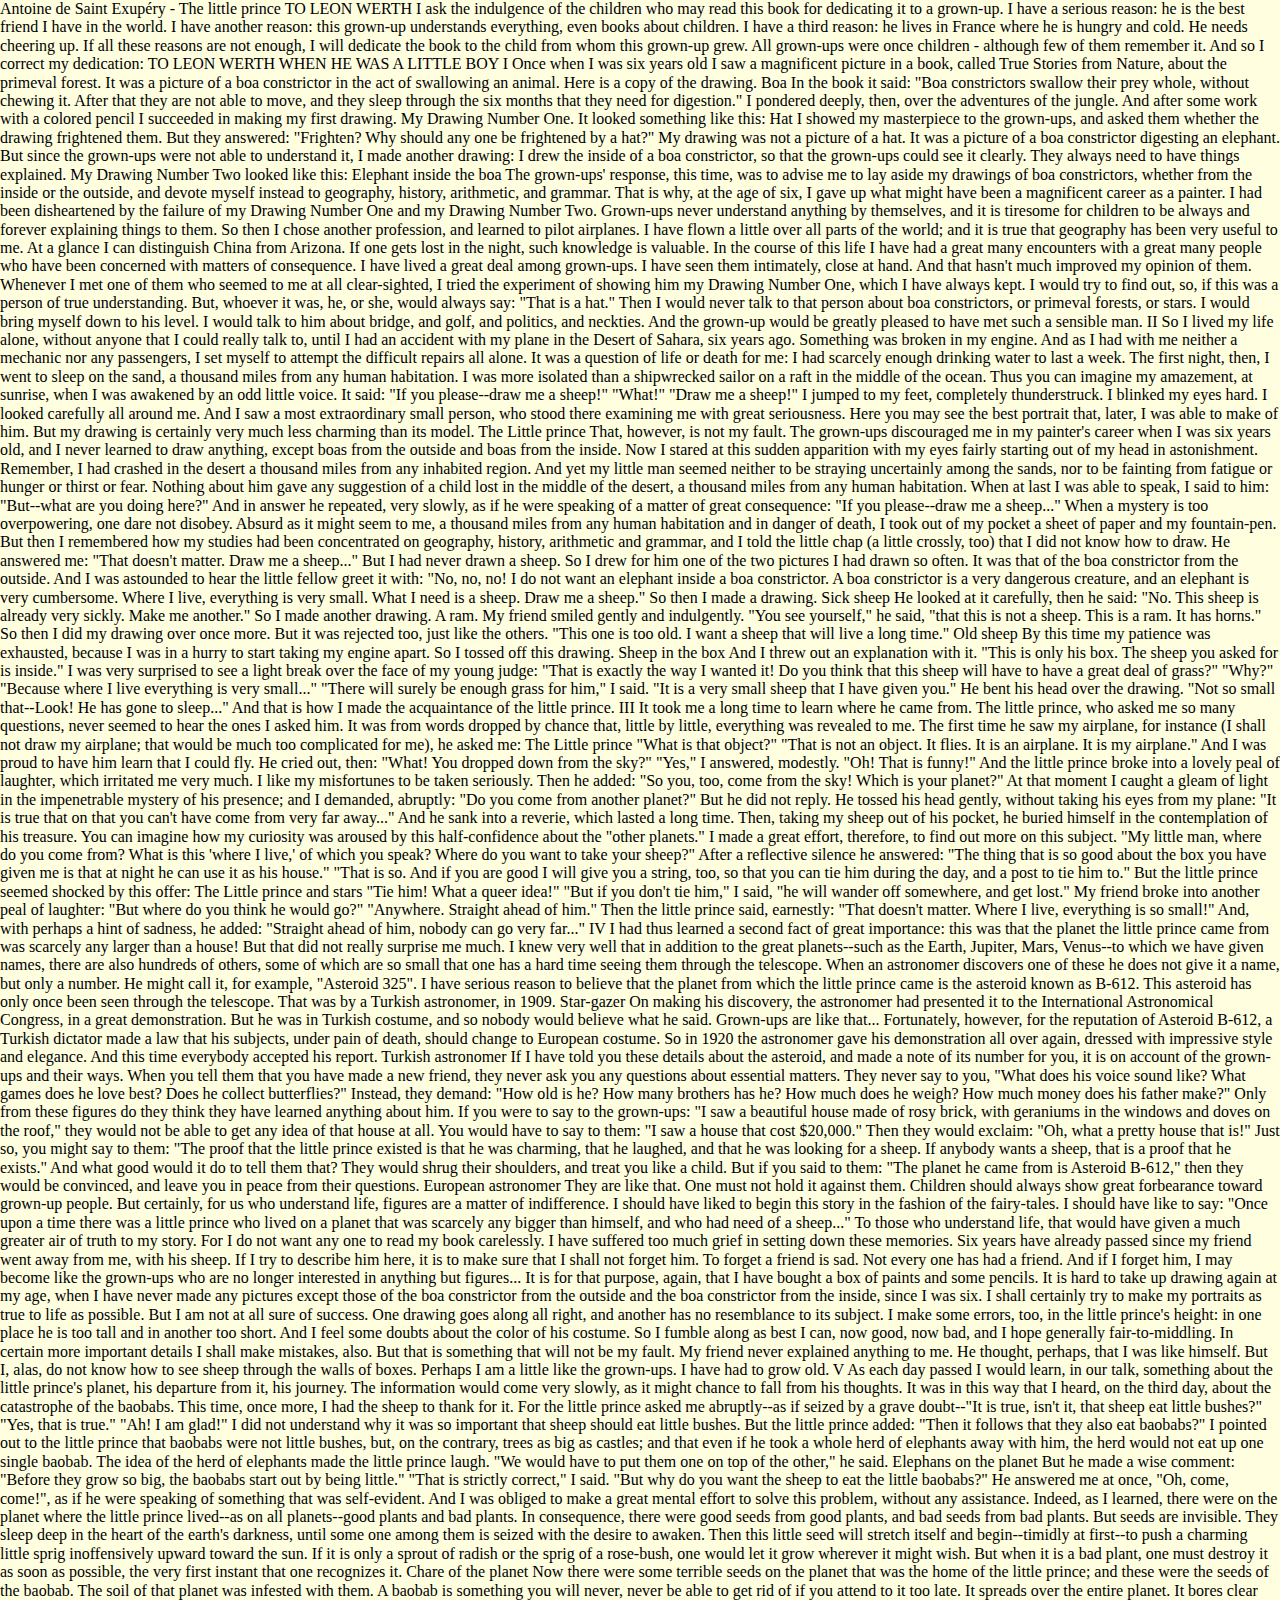
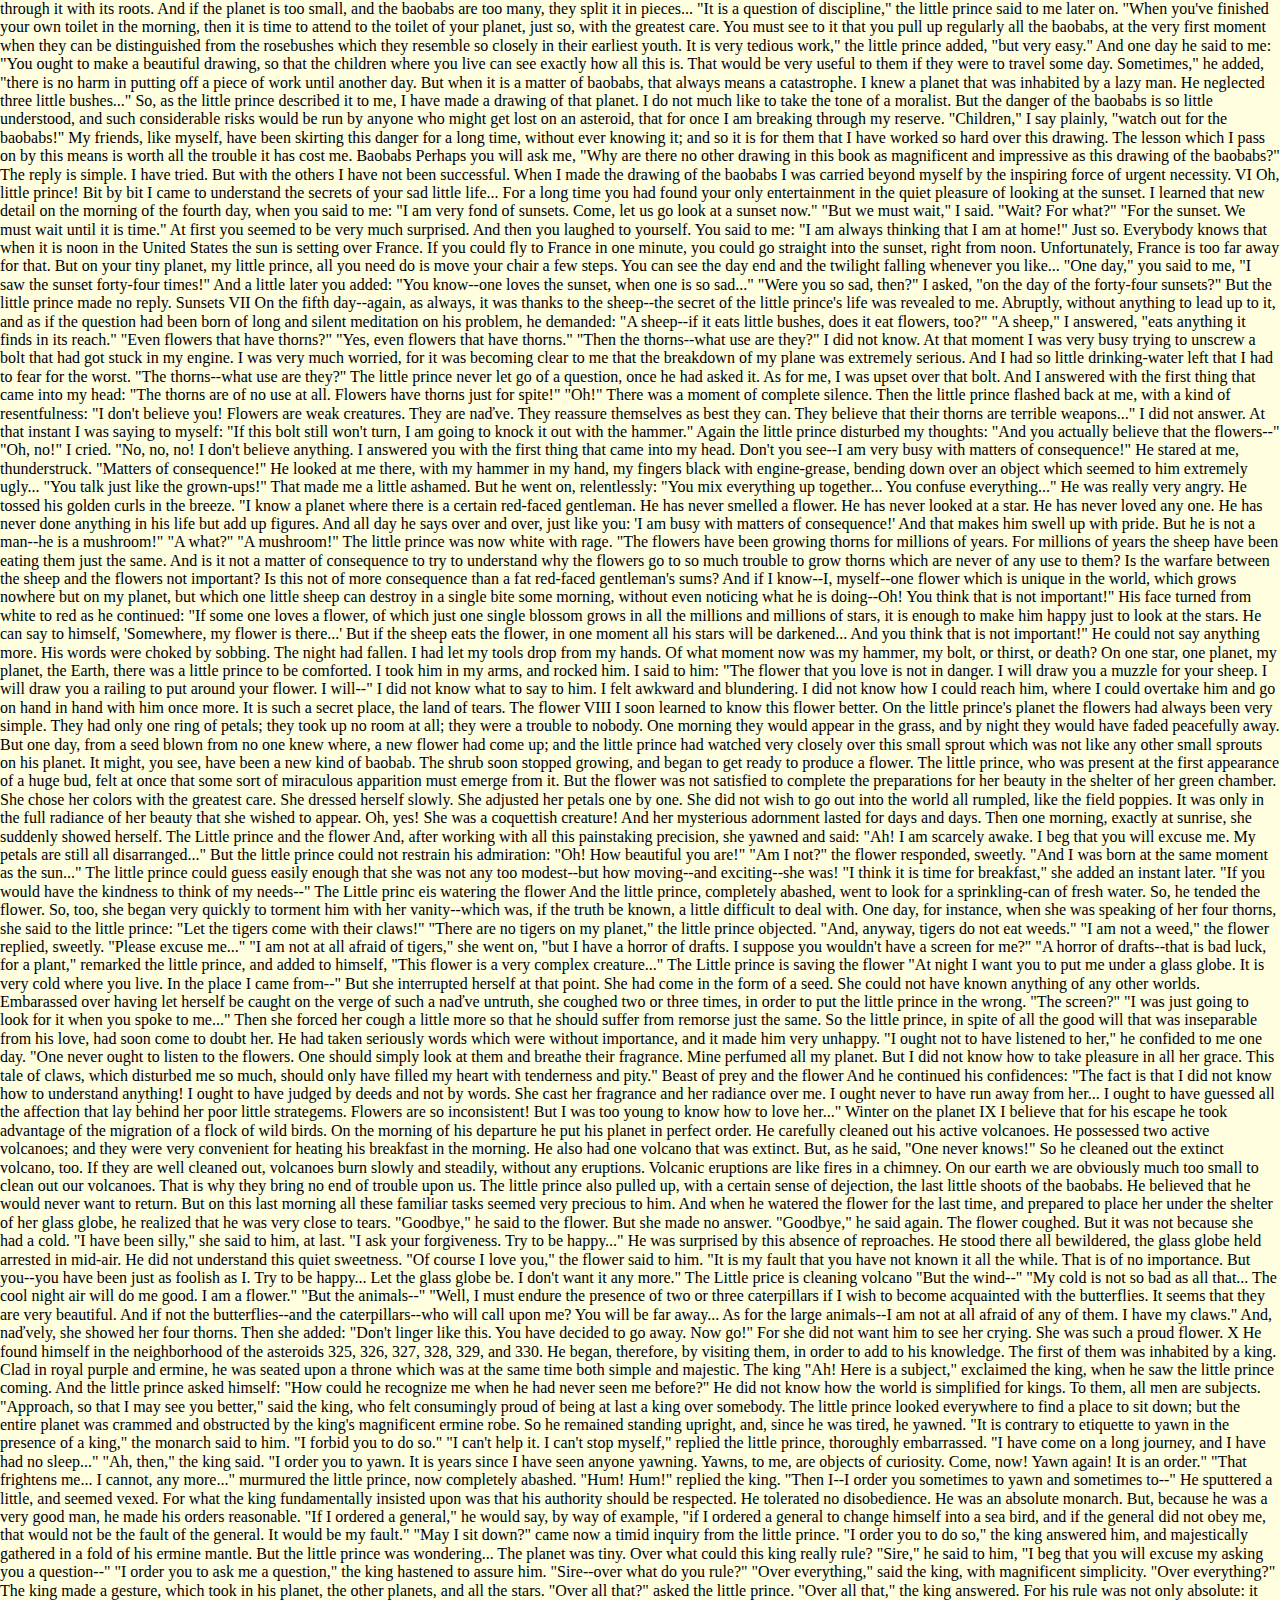
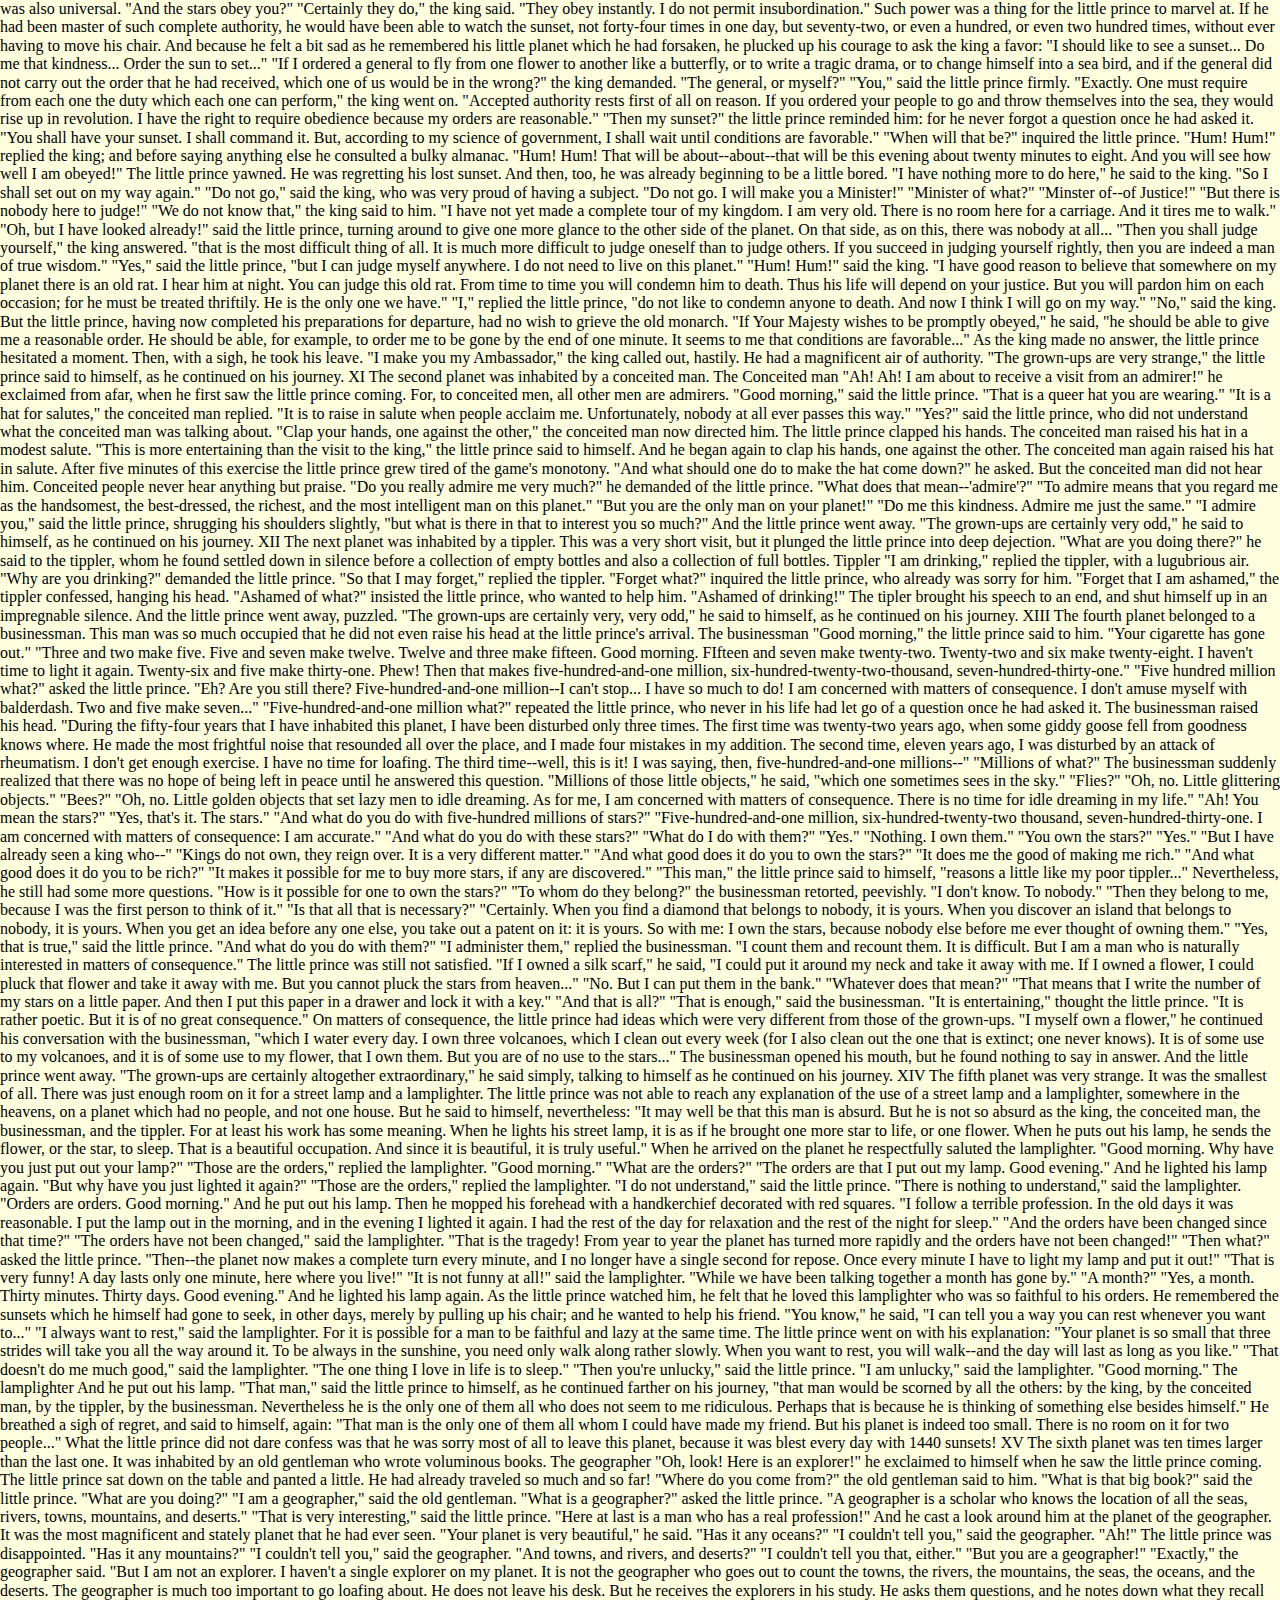
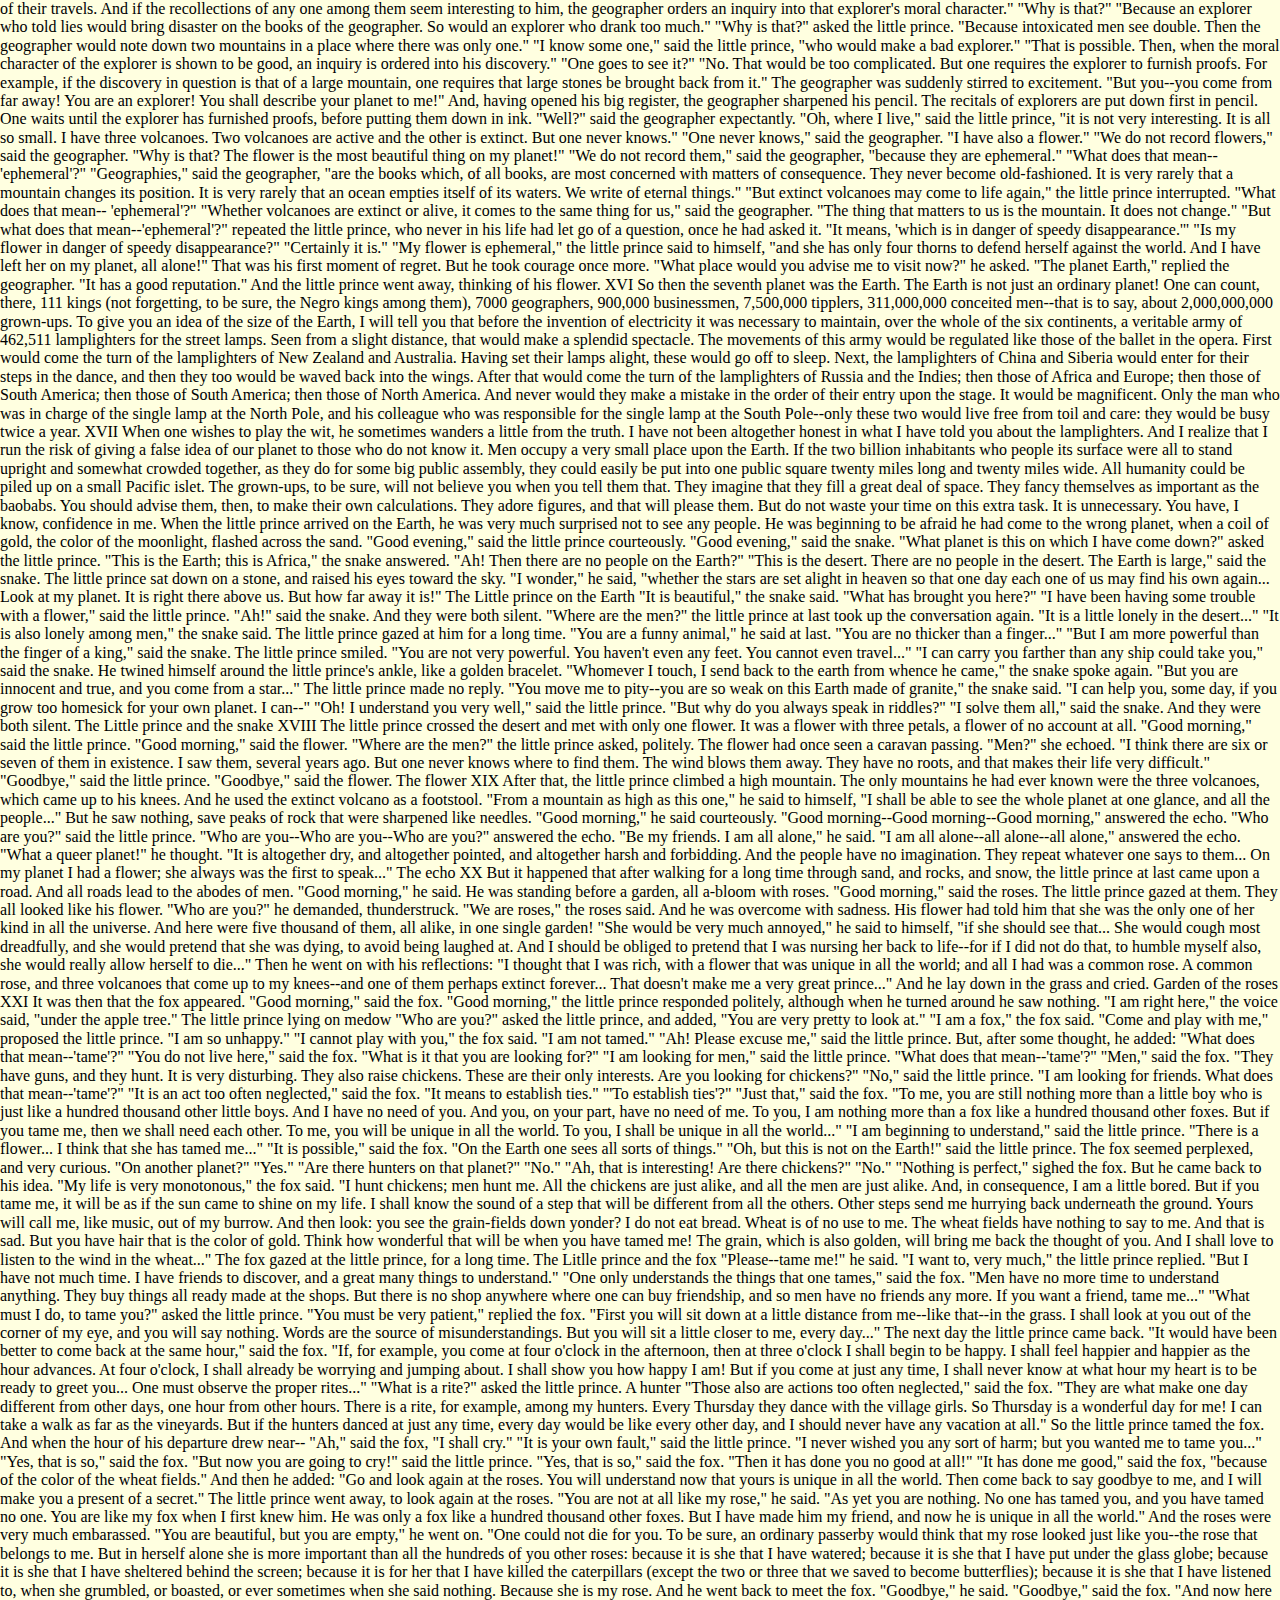
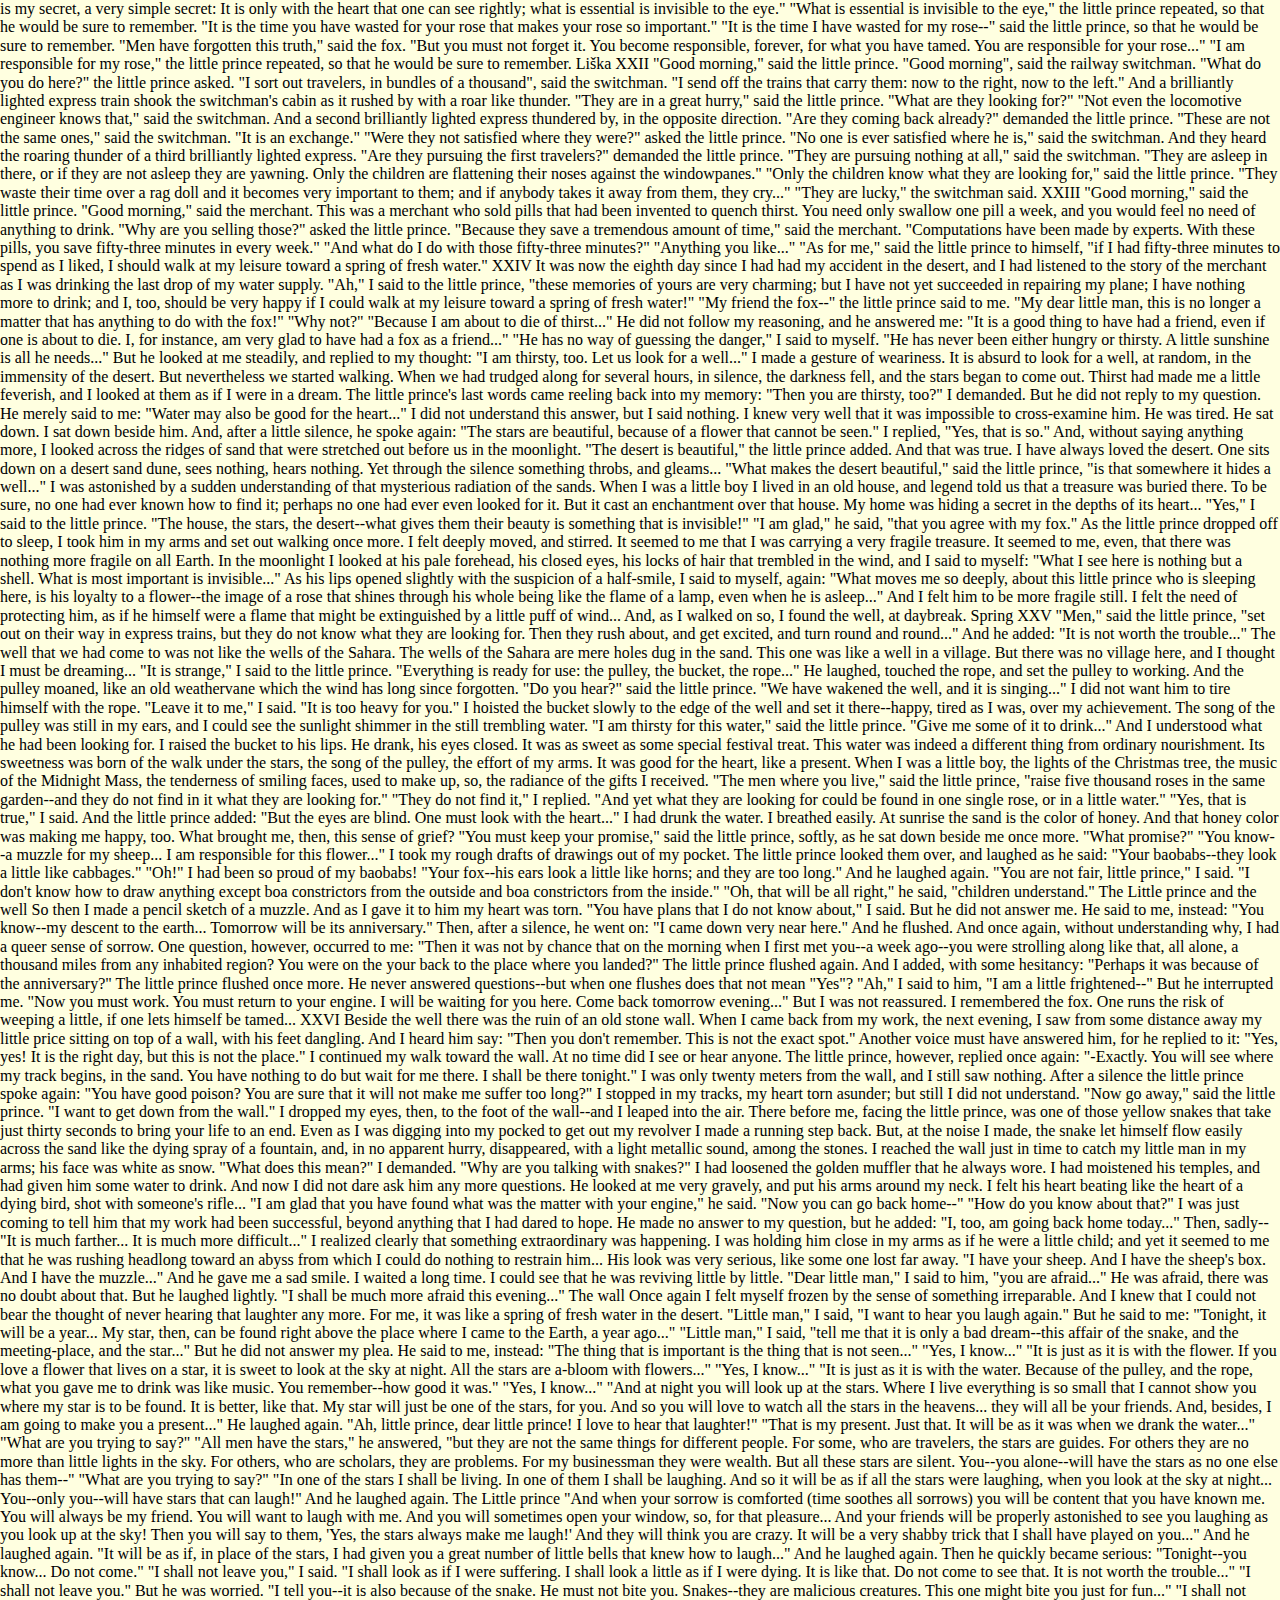
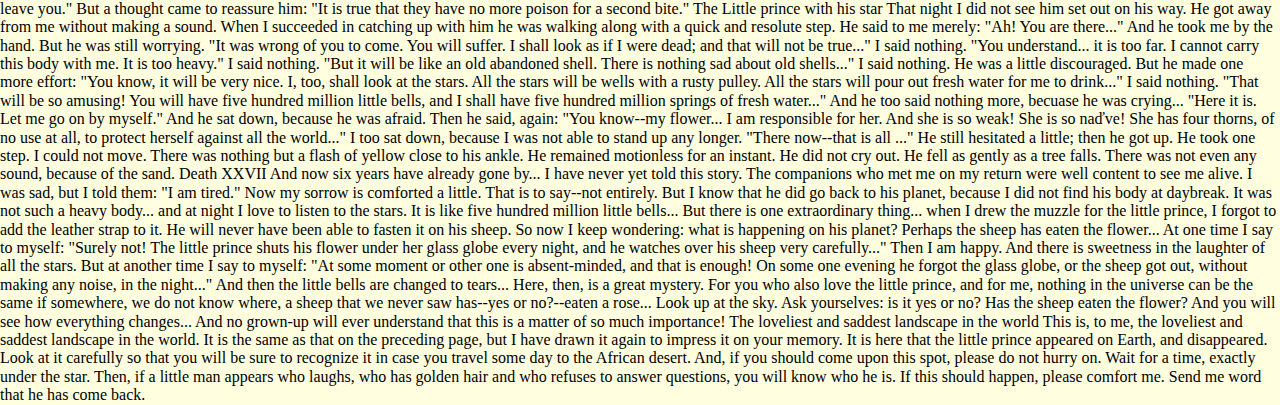
==== littlePrince/src/index.html @ 1e524fb7 "work" ====
<!DOCTYPE html>
<html lang="en">
  <head>
    <meta charset="UTF-8" />
    <meta name="viewport" content="width=device-width, initial-scale=1.0" />
    <meta name="author" content="nachtgast" />
    <link rel="stylesheet" type="text/css" href="/littlePrince/src/css/style.css"/>
    <link rel="stylesheet" type="text/css" href="/littlePrince/src/css/normalize.css"/>
    <title>Document</title>
  </head>
  <body>
    <div class="book">
      Antoine de Saint Exupéry - The little prince TO LEON WERTH I ask the indulgence of the children who may read this
      book for dedicating it to a grown-up. I have a serious reason: he is the best friend I have in the world. I have
      another reason: this grown-up understands everything, even books about children. I have a third reason: he lives
      in France where he is hungry and cold. He needs cheering up. If all these reasons are not enough, I will dedicate
      the book to the child from whom this grown-up grew. All grown-ups were once children - although few of them
      remember it. And so I correct my dedication: TO LEON WERTH WHEN HE WAS A LITTLE BOY I Once when I was six years
      old I saw a magnificent picture in a book, called True Stories from Nature, about the primeval forest. It was a
      picture of a boa constrictor in the act of swallowing an animal. Here is a copy of the drawing. Boa In the book it
      said: "Boa constrictors swallow their prey whole, without chewing it. After that they are not able to move, and
      they sleep through the six months that they need for digestion." I pondered deeply, then, over the adventures of
      the jungle. And after some work with a colored pencil I succeeded in making my first drawing. My Drawing Number
      One. It looked something like this: Hat I showed my masterpiece to the grown-ups, and asked them whether the
      drawing frightened them. But they answered: "Frighten? Why should any one be frightened by a hat?" My drawing was
      not a picture of a hat. It was a picture of a boa constrictor digesting an elephant. But since the grown-ups were
      not able to understand it, I made another drawing: I drew the inside of a boa constrictor, so that the grown-ups
      could see it clearly. They always need to have things explained. My Drawing Number Two looked like this: Elephant
      inside the boa The grown-ups' response, this time, was to advise me to lay aside my drawings of boa constrictors,
      whether from the inside or the outside, and devote myself instead to geography, history, arithmetic, and grammar.
      That is why, at the age of six, I gave up what might have been a magnificent career as a painter. I had been
      disheartened by the failure of my Drawing Number One and my Drawing Number Two. Grown-ups never understand
      anything by themselves, and it is tiresome for children to be always and forever explaining things to them. So
      then I chose another profession, and learned to pilot airplanes. I have flown a little over all parts of the
      world; and it is true that geography has been very useful to me. At a glance I can distinguish China from Arizona.
      If one gets lost in the night, such knowledge is valuable. In the course of this life I have had a great many
      encounters with a great many people who have been concerned with matters of consequence. I have lived a great deal
      among grown-ups. I have seen them intimately, close at hand. And that hasn't much improved my opinion of them.
      Whenever I met one of them who seemed to me at all clear-sighted, I tried the experiment of showing him my Drawing
      Number One, which I have always kept. I would try to find out, so, if this was a person of true understanding.
      But, whoever it was, he, or she, would always say: "That is a hat." Then I would never talk to that person about
      boa constrictors, or primeval forests, or stars. I would bring myself down to his level. I would talk to him about
      bridge, and golf, and politics, and neckties. And the grown-up would be greatly pleased to have met such a
      sensible man. II So I lived my life alone, without anyone that I could really talk to, until I had an accident
      with my plane in the Desert of Sahara, six years ago. Something was broken in my engine. And as I had with me
      neither a mechanic nor any passengers, I set myself to attempt the difficult repairs all alone. It was a question
      of life or death for me: I had scarcely enough drinking water to last a week. The first night, then, I went to
      sleep on the sand, a thousand miles from any human habitation. I was more isolated than a shipwrecked sailor on a
      raft in the middle of the ocean. Thus you can imagine my amazement, at sunrise, when I was awakened by an odd
      little voice. It said: "If you please--draw me a sheep!" "What!" "Draw me a sheep!" I jumped to my feet,
      completely thunderstruck. I blinked my eyes hard. I looked carefully all around me. And I saw a most extraordinary
      small person, who stood there examining me with great seriousness. Here you may see the best portrait that, later,
      I was able to make of him. But my drawing is certainly very much less charming than its model. The Little prince
      That, however, is not my fault. The grown-ups discouraged me in my painter's career when I was six years old, and
      I never learned to draw anything, except boas from the outside and boas from the inside. Now I stared at this
      sudden apparition with my eyes fairly starting out of my head in astonishment. Remember, I had crashed in the
      desert a thousand miles from any inhabited region. And yet my little man seemed neither to be straying uncertainly
      among the sands, nor to be fainting from fatigue or hunger or thirst or fear. Nothing about him gave any
      suggestion of a child lost in the middle of the desert, a thousand miles from any human habitation. When at last I
      was able to speak, I said to him: "But--what are you doing here?" And in answer he repeated, very slowly, as if he
      were speaking of a matter of great consequence: "If you please--draw me a sheep..." When a mystery is too
      overpowering, one dare not disobey. Absurd as it might seem to me, a thousand miles from any human habitation and
      in danger of death, I took out of my pocket a sheet of paper and my fountain-pen. But then I remembered how my
      studies had been concentrated on geography, history, arithmetic and grammar, and I told the little chap (a little
      crossly, too) that I did not know how to draw. He answered me: "That doesn't matter. Draw me a sheep..." But I had
      never drawn a sheep. So I drew for him one of the two pictures I had drawn so often. It was that of the boa
      constrictor from the outside. And I was astounded to hear the little fellow greet it with: "No, no, no! I do not
      want an elephant inside a boa constrictor. A boa constrictor is a very dangerous creature, and an elephant is very
      cumbersome. Where I live, everything is very small. What I need is a sheep. Draw me a sheep." So then I made a
      drawing. Sick sheep He looked at it carefully, then he said: "No. This sheep is already very sickly. Make me
      another." So I made another drawing. A ram. My friend smiled gently and indulgently. "You see yourself," he said,
      "that this is not a sheep. This is a ram. It has horns." So then I did my drawing over once more. But it was
      rejected too, just like the others. "This one is too old. I want a sheep that will live a long time." Old sheep By
      this time my patience was exhausted, because I was in a hurry to start taking my engine apart. So I tossed off
      this drawing. Sheep in the box And I threw out an explanation with it. "This is only his box. The sheep you asked
      for is inside." I was very surprised to see a light break over the face of my young judge: "That is exactly the
      way I wanted it! Do you think that this sheep will have to have a great deal of grass?" "Why?" "Because where I
      live everything is very small..." "There will surely be enough grass for him," I said. "It is a very small sheep
      that I have given you." He bent his head over the drawing. "Not so small that--Look! He has gone to sleep..." And
      that is how I made the acquaintance of the little prince. III It took me a long time to learn where he came from.
      The little prince, who asked me so many questions, never seemed to hear the ones I asked him. It was from words
      dropped by chance that, little by little, everything was revealed to me. The first time he saw my airplane, for
      instance (I shall not draw my airplane; that would be much too complicated for me), he asked me: The Little prince
      "What is that object?" "That is not an object. It flies. It is an airplane. It is my airplane." And I was proud to
      have him learn that I could fly. He cried out, then: "What! You dropped down from the sky?" "Yes," I answered,
      modestly. "Oh! That is funny!" And the little prince broke into a lovely peal of laughter, which irritated me very
      much. I like my misfortunes to be taken seriously. Then he added: "So you, too, come from the sky! Which is your
      planet?" At that moment I caught a gleam of light in the impenetrable mystery of his presence; and I demanded,
      abruptly: "Do you come from another planet?" But he did not reply. He tossed his head gently, without taking his
      eyes from my plane: "It is true that on that you can't have come from very far away..." And he sank into a
      reverie, which lasted a long time. Then, taking my sheep out of his pocket, he buried himself in the contemplation
      of his treasure. You can imagine how my curiosity was aroused by this half-confidence about the "other planets." I
      made a great effort, therefore, to find out more on this subject. "My little man, where do you come from? What is
      this 'where I live,' of which you speak? Where do you want to take your sheep?" After a reflective silence he
      answered: "The thing that is so good about the box you have given me is that at night he can use it as his house."
      "That is so. And if you are good I will give you a string, too, so that you can tie him during the day, and a post
      to tie him to." But the little prince seemed shocked by this offer: The Little prince and stars "Tie him! What a
      queer idea!" "But if you don't tie him," I said, "he will wander off somewhere, and get lost." My friend broke
      into another peal of laughter: "But where do you think he would go?" "Anywhere. Straight ahead of him." Then the
      little prince said, earnestly: "That doesn't matter. Where I live, everything is so small!" And, with perhaps a
      hint of sadness, he added: "Straight ahead of him, nobody can go very far..." IV I had thus learned a second fact
      of great importance: this was that the planet the little prince came from was scarcely any larger than a house!
      But that did not really surprise me much. I knew very well that in addition to the great planets--such as the
      Earth, Jupiter, Mars, Venus--to which we have given names, there are also hundreds of others, some of which are so
      small that one has a hard time seeing them through the telescope. When an astronomer discovers one of these he
      does not give it a name, but only a number. He might call it, for example, "Asteroid 325". I have serious reason
      to believe that the planet from which the little prince came is the asteroid known as B-612. This asteroid has
      only once been seen through the telescope. That was by a Turkish astronomer, in 1909. Star-gazer On making his
      discovery, the astronomer had presented it to the International Astronomical Congress, in a great demonstration.
      But he was in Turkish costume, and so nobody would believe what he said. Grown-ups are like that... Fortunately,
      however, for the reputation of Asteroid B-612, a Turkish dictator made a law that his subjects, under pain of
      death, should change to European costume. So in 1920 the astronomer gave his demonstration all over again, dressed
      with impressive style and elegance. And this time everybody accepted his report. Turkish astronomer If I have told
      you these details about the asteroid, and made a note of its number for you, it is on account of the grown-ups and
      their ways. When you tell them that you have made a new friend, they never ask you any questions about essential
      matters. They never say to you, "What does his voice sound like? What games does he love best? Does he collect
      butterflies?" Instead, they demand: "How old is he? How many brothers has he? How much does he weigh? How much
      money does his father make?" Only from these figures do they think they have learned anything about him. If you
      were to say to the grown-ups: "I saw a beautiful house made of rosy brick, with geraniums in the windows and doves
      on the roof," they would not be able to get any idea of that house at all. You would have to say to them: "I saw a
      house that cost $20,000." Then they would exclaim: "Oh, what a pretty house that is!" Just so, you might say to
      them: "The proof that the little prince existed is that he was charming, that he laughed, and that he was looking
      for a sheep. If anybody wants a sheep, that is a proof that he exists." And what good would it do to tell them
      that? They would shrug their shoulders, and treat you like a child. But if you said to them: "The planet he came
      from is Asteroid B-612," then they would be convinced, and leave you in peace from their questions. European
      astronomer They are like that. One must not hold it against them. Children should always show great forbearance
      toward grown-up people. But certainly, for us who understand life, figures are a matter of indifference. I should
      have liked to begin this story in the fashion of the fairy-tales. I should have like to say: "Once upon a time
      there was a little prince who lived on a planet that was scarcely any bigger than himself, and who had need of a
      sheep..." To those who understand life, that would have given a much greater air of truth to my story. For I do
      not want any one to read my book carelessly. I have suffered too much grief in setting down these memories. Six
      years have already passed since my friend went away from me, with his sheep. If I try to describe him here, it is
      to make sure that I shall not forget him. To forget a friend is sad. Not every one has had a friend. And if I
      forget him, I may become like the grown-ups who are no longer interested in anything but figures... It is for that
      purpose, again, that I have bought a box of paints and some pencils. It is hard to take up drawing again at my
      age, when I have never made any pictures except those of the boa constrictor from the outside and the boa
      constrictor from the inside, since I was six. I shall certainly try to make my portraits as true to life as
      possible. But I am not at all sure of success. One drawing goes along all right, and another has no resemblance to
      its subject. I make some errors, too, in the little prince's height: in one place he is too tall and in another
      too short. And I feel some doubts about the color of his costume. So I fumble along as best I can, now good, now
      bad, and I hope generally fair-to-middling. In certain more important details I shall make mistakes, also. But
      that is something that will not be my fault. My friend never explained anything to me. He thought, perhaps, that I
      was like himself. But I, alas, do not know how to see sheep through the walls of boxes. Perhaps I am a little like
      the grown-ups. I have had to grow old. V As each day passed I would learn, in our talk, something about the little
      prince's planet, his departure from it, his journey. The information would come very slowly, as it might chance to
      fall from his thoughts. It was in this way that I heard, on the third day, about the catastrophe of the baobabs.
      This time, once more, I had the sheep to thank for it. For the little prince asked me abruptly--as if seized by a
      grave doubt--"It is true, isn't it, that sheep eat little bushes?" "Yes, that is true." "Ah! I am glad!" I did not
      understand why it was so important that sheep should eat little bushes. But the little prince added: "Then it
      follows that they also eat baobabs?" I pointed out to the little prince that baobabs were not little bushes, but,
      on the contrary, trees as big as castles; and that even if he took a whole herd of elephants away with him, the
      herd would not eat up one single baobab. The idea of the herd of elephants made the little prince laugh. "We would
      have to put them one on top of the other," he said. Elephans on the planet But he made a wise comment: "Before
      they grow so big, the baobabs start out by being little." "That is strictly correct," I said. "But why do you want
      the sheep to eat the little baobabs?" He answered me at once, "Oh, come, come!", as if he were speaking of
      something that was self-evident. And I was obliged to make a great mental effort to solve this problem, without
      any assistance. Indeed, as I learned, there were on the planet where the little prince lived--as on all
      planets--good plants and bad plants. In consequence, there were good seeds from good plants, and bad seeds from
      bad plants. But seeds are invisible. They sleep deep in the heart of the earth's darkness, until some one among
      them is seized with the desire to awaken. Then this little seed will stretch itself and begin--timidly at
      first--to push a charming little sprig inoffensively upward toward the sun. If it is only a sprout of radish or
      the sprig of a rose-bush, one would let it grow wherever it might wish. But when it is a bad plant, one must
      destroy it as soon as possible, the very first instant that one recognizes it. Chare of the planet Now there were
      some terrible seeds on the planet that was the home of the little prince; and these were the seeds of the baobab.
      The soil of that planet was infested with them. A baobab is something you will never, never be able to get rid of
      if you attend to it too late. It spreads over the entire planet. It bores clear through it with its roots. And if
      the planet is too small, and the baobabs are too many, they split it in pieces... "It is a question of
      discipline," the little prince said to me later on. "When you've finished your own toilet in the morning, then it
      is time to attend to the toilet of your planet, just so, with the greatest care. You must see to it that you pull
      up regularly all the baobabs, at the very first moment when they can be distinguished from the rosebushes which
      they resemble so closely in their earliest youth. It is very tedious work," the little prince added, "but very
      easy." And one day he said to me: "You ought to make a beautiful drawing, so that the children where you live can
      see exactly how all this is. That would be very useful to them if they were to travel some day. Sometimes," he
      added, "there is no harm in putting off a piece of work until another day. But when it is a matter of baobabs,
      that always means a catastrophe. I knew a planet that was inhabited by a lazy man. He neglected three little
      bushes..." So, as the little prince described it to me, I have made a drawing of that planet. I do not much like
      to take the tone of a moralist. But the danger of the baobabs is so little understood, and such considerable risks
      would be run by anyone who might get lost on an asteroid, that for once I am breaking through my reserve.
      "Children," I say plainly, "watch out for the baobabs!" My friends, like myself, have been skirting this danger
      for a long time, without ever knowing it; and so it is for them that I have worked so hard over this drawing. The
      lesson which I pass on by this means is worth all the trouble it has cost me. Baobabs Perhaps you will ask me,
      "Why are there no other drawing in this book as magnificent and impressive as this drawing of the baobabs?" The
      reply is simple. I have tried. But with the others I have not been successful. When I made the drawing of the
      baobabs I was carried beyond myself by the inspiring force of urgent necessity. VI Oh, little prince! Bit by bit I
      came to understand the secrets of your sad little life... For a long time you had found your only entertainment in
      the quiet pleasure of looking at the sunset. I learned that new detail on the morning of the fourth day, when you
      said to me: "I am very fond of sunsets. Come, let us go look at a sunset now." "But we must wait," I said. "Wait?
      For what?" "For the sunset. We must wait until it is time." At first you seemed to be very much surprised. And
      then you laughed to yourself. You said to me: "I am always thinking that I am at home!" Just so. Everybody knows
      that when it is noon in the United States the sun is setting over France. If you could fly to France in one
      minute, you could go straight into the sunset, right from noon. Unfortunately, France is too far away for that.
      But on your tiny planet, my little prince, all you need do is move your chair a few steps. You can see the day end
      and the twilight falling whenever you like... "One day," you said to me, "I saw the sunset forty-four times!" And
      a little later you added: "You know--one loves the sunset, when one is so sad..." "Were you so sad, then?" I
      asked, "on the day of the forty-four sunsets?" But the little prince made no reply. Sunsets VII On the fifth
      day--again, as always, it was thanks to the sheep--the secret of the little prince's life was revealed to me.
      Abruptly, without anything to lead up to it, and as if the question had been born of long and silent meditation on
      his problem, he demanded: "A sheep--if it eats little bushes, does it eat flowers, too?" "A sheep," I answered,
      "eats anything it finds in its reach." "Even flowers that have thorns?" "Yes, even flowers that have thorns."
      "Then the thorns--what use are they?" I did not know. At that moment I was very busy trying to unscrew a bolt that
      had got stuck in my engine. I was very much worried, for it was becoming clear to me that the breakdown of my
      plane was extremely serious. And I had so little drinking-water left that I had to fear for the worst. "The
      thorns--what use are they?" The little prince never let go of a question, once he had asked it. As for me, I was
      upset over that bolt. And I answered with the first thing that came into my head: "The thorns are of no use at
      all. Flowers have thorns just for spite!" "Oh!" There was a moment of complete silence. Then the little prince
      flashed back at me, with a kind of resentfulness: "I don't believe you! Flowers are weak creatures. They are
      naďve. They reassure themselves as best they can. They believe that their thorns are terrible weapons..." I did
      not answer. At that instant I was saying to myself: "If this bolt still won't turn, I am going to knock it out
      with the hammer." Again the little prince disturbed my thoughts: "And you actually believe that the flowers--"
      "Oh, no!" I cried. "No, no, no! I don't believe anything. I answered you with the first thing that came into my
      head. Don't you see--I am very busy with matters of consequence!" He stared at me, thunderstruck. "Matters of
      consequence!" He looked at me there, with my hammer in my hand, my fingers black with engine-grease, bending down
      over an object which seemed to him extremely ugly... "You talk just like the grown-ups!" That made me a little
      ashamed. But he went on, relentlessly: "You mix everything up together... You confuse everything..." He was really
      very angry. He tossed his golden curls in the breeze. "I know a planet where there is a certain red-faced
      gentleman. He has never smelled a flower. He has never looked at a star. He has never loved any one. He has never
      done anything in his life but add up figures. And all day he says over and over, just like you: 'I am busy with
      matters of consequence!' And that makes him swell up with pride. But he is not a man--he is a mushroom!" "A what?"
      "A mushroom!" The little prince was now white with rage. "The flowers have been growing thorns for millions of
      years. For millions of years the sheep have been eating them just the same. And is it not a matter of consequence
      to try to understand why the flowers go to so much trouble to grow thorns which are never of any use to them? Is
      the warfare between the sheep and the flowers not important? Is this not of more consequence than a fat red-faced
      gentleman's sums? And if I know--I, myself--one flower which is unique in the world, which grows nowhere but on my
      planet, but which one little sheep can destroy in a single bite some morning, without even noticing what he is
      doing--Oh! You think that is not important!" His face turned from white to red as he continued: "If some one loves
      a flower, of which just one single blossom grows in all the millions and millions of stars, it is enough to make
      him happy just to look at the stars. He can say to himself, 'Somewhere, my flower is there...' But if the sheep
      eats the flower, in one moment all his stars will be darkened... And you think that is not important!" He could
      not say anything more. His words were choked by sobbing. The night had fallen. I had let my tools drop from my
      hands. Of what moment now was my hammer, my bolt, or thirst, or death? On one star, one planet, my planet, the
      Earth, there was a little prince to be comforted. I took him in my arms, and rocked him. I said to him: "The
      flower that you love is not in danger. I will draw you a muzzle for your sheep. I will draw you a railing to put
      around your flower. I will--" I did not know what to say to him. I felt awkward and blundering. I did not know how
      I could reach him, where I could overtake him and go on hand in hand with him once more. It is such a secret
      place, the land of tears. The flower VIII I soon learned to know this flower better. On the little prince's planet
      the flowers had always been very simple. They had only one ring of petals; they took up no room at all; they were
      a trouble to nobody. One morning they would appear in the grass, and by night they would have faded peacefully
      away. But one day, from a seed blown from no one knew where, a new flower had come up; and the little prince had
      watched very closely over this small sprout which was not like any other small sprouts on his planet. It might,
      you see, have been a new kind of baobab. The shrub soon stopped growing, and began to get ready to produce a
      flower. The little prince, who was present at the first appearance of a huge bud, felt at once that some sort of
      miraculous apparition must emerge from it. But the flower was not satisfied to complete the preparations for her
      beauty in the shelter of her green chamber. She chose her colors with the greatest care. She dressed herself
      slowly. She adjusted her petals one by one. She did not wish to go out into the world all rumpled, like the field
      poppies. It was only in the full radiance of her beauty that she wished to appear. Oh, yes! She was a coquettish
      creature! And her mysterious adornment lasted for days and days. Then one morning, exactly at sunrise, she
      suddenly showed herself. The Little prince and the flower And, after working with all this painstaking precision,
      she yawned and said: "Ah! I am scarcely awake. I beg that you will excuse me. My petals are still all
      disarranged..." But the little prince could not restrain his admiration: "Oh! How beautiful you are!" "Am I not?"
      the flower responded, sweetly. "And I was born at the same moment as the sun..." The little prince could guess
      easily enough that she was not any too modest--but how moving--and exciting--she was! "I think it is time for
      breakfast," she added an instant later. "If you would have the kindness to think of my needs--" The Little princ
      eis watering the flower And the little prince, completely abashed, went to look for a sprinkling-can of fresh
      water. So, he tended the flower. So, too, she began very quickly to torment him with her vanity--which was, if the
      truth be known, a little difficult to deal with. One day, for instance, when she was speaking of her four thorns,
      she said to the little prince: "Let the tigers come with their claws!" "There are no tigers on my planet," the
      little prince objected. "And, anyway, tigers do not eat weeds." "I am not a weed," the flower replied, sweetly.
      "Please excuse me..." "I am not at all afraid of tigers," she went on, "but I have a horror of drafts. I suppose
      you wouldn't have a screen for me?" "A horror of drafts--that is bad luck, for a plant," remarked the little
      prince, and added to himself, "This flower is a very complex creature..." The Little prince is saving the flower
      "At night I want you to put me under a glass globe. It is very cold where you live. In the place I came from--"
      But she interrupted herself at that point. She had come in the form of a seed. She could not have known anything
      of any other worlds. Embarassed over having let herself be caught on the verge of such a naďve untruth, she
      coughed two or three times, in order to put the little prince in the wrong. "The screen?" "I was just going to
      look for it when you spoke to me..." Then she forced her cough a little more so that he should suffer from remorse
      just the same. So the little prince, in spite of all the good will that was inseparable from his love, had soon
      come to doubt her. He had taken seriously words which were without importance, and it made him very unhappy. "I
      ought not to have listened to her," he confided to me one day. "One never ought to listen to the flowers. One
      should simply look at them and breathe their fragrance. Mine perfumed all my planet. But I did not know how to
      take pleasure in all her grace. This tale of claws, which disturbed me so much, should only have filled my heart
      with tenderness and pity." Beast of prey and the flower And he continued his confidences: "The fact is that I did
      not know how to understand anything! I ought to have judged by deeds and not by words. She cast her fragrance and
      her radiance over me. I ought never to have run away from her... I ought to have guessed all the affection that
      lay behind her poor little strategems. Flowers are so inconsistent! But I was too young to know how to love
      her..." Winter on the planet IX I believe that for his escape he took advantage of the migration of a flock of
      wild birds. On the morning of his departure he put his planet in perfect order. He carefully cleaned out his
      active volcanoes. He possessed two active volcanoes; and they were very convenient for heating his breakfast in
      the morning. He also had one volcano that was extinct. But, as he said, "One never knows!" So he cleaned out the
      extinct volcano, too. If they are well cleaned out, volcanoes burn slowly and steadily, without any eruptions.
      Volcanic eruptions are like fires in a chimney. On our earth we are obviously much too small to clean out our
      volcanoes. That is why they bring no end of trouble upon us. The little prince also pulled up, with a certain
      sense of dejection, the last little shoots of the baobabs. He believed that he would never want to return. But on
      this last morning all these familiar tasks seemed very precious to him. And when he watered the flower for the
      last time, and prepared to place her under the shelter of her glass globe, he realized that he was very close to
      tears. "Goodbye," he said to the flower. But she made no answer. "Goodbye," he said again. The flower coughed. But
      it was not because she had a cold. "I have been silly," she said to him, at last. "I ask your forgiveness. Try to
      be happy..." He was surprised by this absence of reproaches. He stood there all bewildered, the glass globe held
      arrested in mid-air. He did not understand this quiet sweetness. "Of course I love you," the flower said to him.
      "It is my fault that you have not known it all the while. That is of no importance. But you--you have been just as
      foolish as I. Try to be happy... Let the glass globe be. I don't want it any more." The Little price is cleaning
      volcano "But the wind--" "My cold is not so bad as all that... The cool night air will do me good. I am a flower."
      "But the animals--" "Well, I must endure the presence of two or three caterpillars if I wish to become acquainted
      with the butterflies. It seems that they are very beautiful. And if not the butterflies--and the caterpillars--who
      will call upon me? You will be far away... As for the large animals--I am not at all afraid of any of them. I have
      my claws." And, naďvely, she showed her four thorns. Then she added: "Don't linger like this. You have decided to
      go away. Now go!" For she did not want him to see her crying. She was such a proud flower. X He found himself in
      the neighborhood of the asteroids 325, 326, 327, 328, 329, and 330. He began, therefore, by visiting them, in
      order to add to his knowledge. The first of them was inhabited by a king. Clad in royal purple and ermine, he was
      seated upon a throne which was at the same time both simple and majestic. The king "Ah! Here is a subject,"
      exclaimed the king, when he saw the little prince coming. And the little prince asked himself: "How could he
      recognize me when he had never seen me before?" He did not know how the world is simplified for kings. To them,
      all men are subjects. "Approach, so that I may see you better," said the king, who felt consumingly proud of being
      at last a king over somebody. The little prince looked everywhere to find a place to sit down; but the entire
      planet was crammed and obstructed by the king's magnificent ermine robe. So he remained standing upright, and,
      since he was tired, he yawned. "It is contrary to etiquette to yawn in the presence of a king," the monarch said
      to him. "I forbid you to do so." "I can't help it. I can't stop myself," replied the little prince, thoroughly
      embarrassed. "I have come on a long journey, and I have had no sleep..." "Ah, then," the king said. "I order you
      to yawn. It is years since I have seen anyone yawning. Yawns, to me, are objects of curiosity. Come, now! Yawn
      again! It is an order." "That frightens me... I cannot, any more..." murmured the little prince, now completely
      abashed. "Hum! Hum!" replied the king. "Then I--I order you sometimes to yawn and sometimes to--" He sputtered a
      little, and seemed vexed. For what the king fundamentally insisted upon was that his authority should be
      respected. He tolerated no disobedience. He was an absolute monarch. But, because he was a very good man, he made
      his orders reasonable. "If I ordered a general," he would say, by way of example, "if I ordered a general to
      change himself into a sea bird, and if the general did not obey me, that would not be the fault of the general. It
      would be my fault." "May I sit down?" came now a timid inquiry from the little prince. "I order you to do so," the
      king answered him, and majestically gathered in a fold of his ermine mantle. But the little prince was
      wondering... The planet was tiny. Over what could this king really rule? "Sire," he said to him, "I beg that you
      will excuse my asking you a question--" "I order you to ask me a question," the king hastened to assure him.
      "Sire--over what do you rule?" "Over everything," said the king, with magnificent simplicity. "Over everything?"
      The king made a gesture, which took in his planet, the other planets, and all the stars. "Over all that?" asked
      the little prince. "Over all that," the king answered. For his rule was not only absolute: it was also universal.
      "And the stars obey you?" "Certainly they do," the king said. "They obey instantly. I do not permit
      insubordination." Such power was a thing for the little prince to marvel at. If he had been master of such
      complete authority, he would have been able to watch the sunset, not forty-four times in one day, but seventy-two,
      or even a hundred, or even two hundred times, without ever having to move his chair. And because he felt a bit sad
      as he remembered his little planet which he had forsaken, he plucked up his courage to ask the king a favor: "I
      should like to see a sunset... Do me that kindness... Order the sun to set..." "If I ordered a general to fly from
      one flower to another like a butterfly, or to write a tragic drama, or to change himself into a sea bird, and if
      the general did not carry out the order that he had received, which one of us would be in the wrong?" the king
      demanded. "The general, or myself?" "You," said the little prince firmly. "Exactly. One must require from each one
      the duty which each one can perform," the king went on. "Accepted authority rests first of all on reason. If you
      ordered your people to go and throw themselves into the sea, they would rise up in revolution. I have the right to
      require obedience because my orders are reasonable." "Then my sunset?" the little prince reminded him: for he
      never forgot a question once he had asked it. "You shall have your sunset. I shall command it. But, according to
      my science of government, I shall wait until conditions are favorable." "When will that be?" inquired the little
      prince. "Hum! Hum!" replied the king; and before saying anything else he consulted a bulky almanac. "Hum! Hum!
      That will be about--about--that will be this evening about twenty minutes to eight. And you will see how well I am
      obeyed!" The little prince yawned. He was regretting his lost sunset. And then, too, he was already beginning to
      be a little bored. "I have nothing more to do here," he said to the king. "So I shall set out on my way again."
      "Do not go," said the king, who was very proud of having a subject. "Do not go. I will make you a Minister!"
      "Minister of what?" "Minster of--of Justice!" "But there is nobody here to judge!" "We do not know that," the king
      said to him. "I have not yet made a complete tour of my kingdom. I am very old. There is no room here for a
      carriage. And it tires me to walk." "Oh, but I have looked already!" said the little prince, turning around to
      give one more glance to the other side of the planet. On that side, as on this, there was nobody at all... "Then
      you shall judge yourself," the king answered. "that is the most difficult thing of all. It is much more difficult
      to judge oneself than to judge others. If you succeed in judging yourself rightly, then you are indeed a man of
      true wisdom." "Yes," said the little prince, "but I can judge myself anywhere. I do not need to live on this
      planet." "Hum! Hum!" said the king. "I have good reason to believe that somewhere on my planet there is an old
      rat. I hear him at night. You can judge this old rat. From time to time you will condemn him to death. Thus his
      life will depend on your justice. But you will pardon him on each occasion; for he must be treated thriftily. He
      is the only one we have." "I," replied the little prince, "do not like to condemn anyone to death. And now I think
      I will go on my way." "No," said the king. But the little prince, having now completed his preparations for
      departure, had no wish to grieve the old monarch. "If Your Majesty wishes to be promptly obeyed," he said, "he
      should be able to give me a reasonable order. He should be able, for example, to order me to be gone by the end of
      one minute. It seems to me that conditions are favorable..." As the king made no answer, the little prince
      hesitated a moment. Then, with a sigh, he took his leave. "I make you my Ambassador," the king called out,
      hastily. He had a magnificent air of authority. "The grown-ups are very strange," the little prince said to
      himself, as he continued on his journey. XI The second planet was inhabited by a conceited man. The Conceited man
      "Ah! Ah! I am about to receive a visit from an admirer!" he exclaimed from afar, when he first saw the little
      prince coming. For, to conceited men, all other men are admirers. "Good morning," said the little prince. "That is
      a queer hat you are wearing." "It is a hat for salutes," the conceited man replied. "It is to raise in salute when
      people acclaim me. Unfortunately, nobody at all ever passes this way." "Yes?" said the little prince, who did not
      understand what the conceited man was talking about. "Clap your hands, one against the other," the conceited man
      now directed him. The little prince clapped his hands. The conceited man raised his hat in a modest salute. "This
      is more entertaining than the visit to the king," the little prince said to himself. And he began again to clap
      his hands, one against the other. The conceited man again raised his hat in salute. After five minutes of this
      exercise the little prince grew tired of the game's monotony. "And what should one do to make the hat come down?"
      he asked. But the conceited man did not hear him. Conceited people never hear anything but praise. "Do you really
      admire me very much?" he demanded of the little prince. "What does that mean--'admire'?" "To admire means that you
      regard me as the handsomest, the best-dressed, the richest, and the most intelligent man on this planet." "But you
      are the only man on your planet!" "Do me this kindness. Admire me just the same." "I admire you," said the little
      prince, shrugging his shoulders slightly, "but what is there in that to interest you so much?" And the little
      prince went away. "The grown-ups are certainly very odd," he said to himself, as he continued on his journey. XII
      The next planet was inhabited by a tippler. This was a very short visit, but it plunged the little prince into
      deep dejection. "What are you doing there?" he said to the tippler, whom he found settled down in silence before a
      collection of empty bottles and also a collection of full bottles. Tippler "I am drinking," replied the tippler,
      with a lugubrious air. "Why are you drinking?" demanded the little prince. "So that I may forget," replied the
      tippler. "Forget what?" inquired the little prince, who already was sorry for him. "Forget that I am ashamed," the
      tippler confessed, hanging his head. "Ashamed of what?" insisted the little prince, who wanted to help him.
      "Ashamed of drinking!" The tipler brought his speech to an end, and shut himself up in an impregnable silence. And
      the little prince went away, puzzled. "The grown-ups are certainly very, very odd," he said to himself, as he
      continued on his journey. XIII The fourth planet belonged to a businessman. This man was so much occupied that he
      did not even raise his head at the little prince's arrival. The businessman "Good morning," the little prince said
      to him. "Your cigarette has gone out." "Three and two make five. Five and seven make twelve. Twelve and three make
      fifteen. Good morning. FIfteen and seven make twenty-two. Twenty-two and six make twenty-eight. I haven't time to
      light it again. Twenty-six and five make thirty-one. Phew! Then that makes five-hundred-and-one million,
      six-hundred-twenty-two-thousand, seven-hundred-thirty-one." "Five hundred million what?" asked the little prince.
      "Eh? Are you still there? Five-hundred-and-one million--I can't stop... I have so much to do! I am concerned with
      matters of consequence. I don't amuse myself with balderdash. Two and five make seven..." "Five-hundred-and-one
      million what?" repeated the little prince, who never in his life had let go of a question once he had asked it.
      The businessman raised his head. "During the fifty-four years that I have inhabited this planet, I have been
      disturbed only three times. The first time was twenty-two years ago, when some giddy goose fell from goodness
      knows where. He made the most frightful noise that resounded all over the place, and I made four mistakes in my
      addition. The second time, eleven years ago, I was disturbed by an attack of rheumatism. I don't get enough
      exercise. I have no time for loafing. The third time--well, this is it! I was saying, then, five-hundred-and-one
      millions--" "Millions of what?" The businessman suddenly realized that there was no hope of being left in peace
      until he answered this question. "Millions of those little objects," he said, "which one sometimes sees in the
      sky." "Flies?" "Oh, no. Little glittering objects." "Bees?" "Oh, no. Little golden objects that set lazy men to
      idle dreaming. As for me, I am concerned with matters of consequence. There is no time for idle dreaming in my
      life." "Ah! You mean the stars?" "Yes, that's it. The stars." "And what do you do with five-hundred millions of
      stars?" "Five-hundred-and-one million, six-hundred-twenty-two thousand, seven-hundred-thirty-one. I am concerned
      with matters of consequence: I am accurate." "And what do you do with these stars?" "What do I do with them?"
      "Yes." "Nothing. I own them." "You own the stars?" "Yes." "But I have already seen a king who--" "Kings do not
      own, they reign over. It is a very different matter." "And what good does it do you to own the stars?" "It does me
      the good of making me rich." "And what good does it do you to be rich?" "It makes it possible for me to buy more
      stars, if any are discovered." "This man," the little prince said to himself, "reasons a little like my poor
      tippler..." Nevertheless, he still had some more questions. "How is it possible for one to own the stars?" "To
      whom do they belong?" the businessman retorted, peevishly. "I don't know. To nobody." "Then they belong to me,
      because I was the first person to think of it." "Is that all that is necessary?" "Certainly. When you find a
      diamond that belongs to nobody, it is yours. When you discover an island that belongs to nobody, it is yours. When
      you get an idea before any one else, you take out a patent on it: it is yours. So with me: I own the stars,
      because nobody else before me ever thought of owning them." "Yes, that is true," said the little prince. "And what
      do you do with them?" "I administer them," replied the businessman. "I count them and recount them. It is
      difficult. But I am a man who is naturally interested in matters of consequence." The little prince was still not
      satisfied. "If I owned a silk scarf," he said, "I could put it around my neck and take it away with me. If I owned
      a flower, I could pluck that flower and take it away with me. But you cannot pluck the stars from heaven..." "No.
      But I can put them in the bank." "Whatever does that mean?" "That means that I write the number of my stars on a
      little paper. And then I put this paper in a drawer and lock it with a key." "And that is all?" "That is enough,"
      said the businessman. "It is entertaining," thought the little prince. "It is rather poetic. But it is of no great
      consequence." On matters of consequence, the little prince had ideas which were very different from those of the
      grown-ups. "I myself own a flower," he continued his conversation with the businessman, "which I water every day.
      I own three volcanoes, which I clean out every week (for I also clean out the one that is extinct; one never
      knows). It is of some use to my volcanoes, and it is of some use to my flower, that I own them. But you are of no
      use to the stars..." The businessman opened his mouth, but he found nothing to say in answer. And the little
      prince went away. "The grown-ups are certainly altogether extraordinary," he said simply, talking to himself as he
      continued on his journey. XIV The fifth planet was very strange. It was the smallest of all. There was just enough
      room on it for a street lamp and a lamplighter. The little prince was not able to reach any explanation of the use
      of a street lamp and a lamplighter, somewhere in the heavens, on a planet which had no people, and not one house.
      But he said to himself, nevertheless: "It may well be that this man is absurd. But he is not so absurd as the
      king, the conceited man, the businessman, and the tippler. For at least his work has some meaning. When he lights
      his street lamp, it is as if he brought one more star to life, or one flower. When he puts out his lamp, he sends
      the flower, or the star, to sleep. That is a beautiful occupation. And since it is beautiful, it is truly useful."
      When he arrived on the planet he respectfully saluted the lamplighter. "Good morning. Why have you just put out
      your lamp?" "Those are the orders," replied the lamplighter. "Good morning." "What are the orders?" "The orders
      are that I put out my lamp. Good evening." And he lighted his lamp again. "But why have you just lighted it
      again?" "Those are the orders," replied the lamplighter. "I do not understand," said the little prince. "There is
      nothing to understand," said the lamplighter. "Orders are orders. Good morning." And he put out his lamp. Then he
      mopped his forehead with a handkerchief decorated with red squares. "I follow a terrible profession. In the old
      days it was reasonable. I put the lamp out in the morning, and in the evening I lighted it again. I had the rest
      of the day for relaxation and the rest of the night for sleep." "And the orders have been changed since that
      time?" "The orders have not been changed," said the lamplighter. "That is the tragedy! From year to year the
      planet has turned more rapidly and the orders have not been changed!" "Then what?" asked the little prince.
      "Then--the planet now makes a complete turn every minute, and I no longer have a single second for repose. Once
      every minute I have to light my lamp and put it out!" "That is very funny! A day lasts only one minute, here where
      you live!" "It is not funny at all!" said the lamplighter. "While we have been talking together a month has gone
      by." "A month?" "Yes, a month. Thirty minutes. Thirty days. Good evening." And he lighted his lamp again. As the
      little prince watched him, he felt that he loved this lamplighter who was so faithful to his orders. He remembered
      the sunsets which he himself had gone to seek, in other days, merely by pulling up his chair; and he wanted to
      help his friend. "You know," he said, "I can tell you a way you can rest whenever you want to..." "I always want
      to rest," said the lamplighter. For it is possible for a man to be faithful and lazy at the same time. The little
      prince went on with his explanation: "Your planet is so small that three strides will take you all the way around
      it. To be always in the sunshine, you need only walk along rather slowly. When you want to rest, you will
      walk--and the day will last as long as you like." "That doesn't do me much good," said the lamplighter. "The one
      thing I love in life is to sleep." "Then you're unlucky," said the little prince. "I am unlucky," said the
      lamplighter. "Good morning." The lamplighter And he put out his lamp. "That man," said the little prince to
      himself, as he continued farther on his journey, "that man would be scorned by all the others: by the king, by the
      conceited man, by the tippler, by the businessman. Nevertheless he is the only one of them all who does not seem
      to me ridiculous. Perhaps that is because he is thinking of something else besides himself." He breathed a sigh of
      regret, and said to himself, again: "That man is the only one of them all whom I could have made my friend. But
      his planet is indeed too small. There is no room on it for two people..." What the little prince did not dare
      confess was that he was sorry most of all to leave this planet, because it was blest every day with 1440 sunsets!
      XV The sixth planet was ten times larger than the last one. It was inhabited by an old gentleman who wrote
      voluminous books. The geographer "Oh, look! Here is an explorer!" he exclaimed to himself when he saw the little
      prince coming. The little prince sat down on the table and panted a little. He had already traveled so much and so
      far! "Where do you come from?" the old gentleman said to him. "What is that big book?" said the little prince.
      "What are you doing?" "I am a geographer," said the old gentleman. "What is a geographer?" asked the little
      prince. "A geographer is a scholar who knows the location of all the seas, rivers, towns, mountains, and deserts."
      "That is very interesting," said the little prince. "Here at last is a man who has a real profession!" And he cast
      a look around him at the planet of the geographer. It was the most magnificent and stately planet that he had ever
      seen. "Your planet is very beautiful," he said. "Has it any oceans?" "I couldn't tell you," said the geographer.
      "Ah!" The little prince was disappointed. "Has it any mountains?" "I couldn't tell you," said the geographer. "And
      towns, and rivers, and deserts?" "I couldn't tell you that, either." "But you are a geographer!" "Exactly," the
      geographer said. "But I am not an explorer. I haven't a single explorer on my planet. It is not the geographer who
      goes out to count the towns, the rivers, the mountains, the seas, the oceans, and the deserts. The geographer is
      much too important to go loafing about. He does not leave his desk. But he receives the explorers in his study. He
      asks them questions, and he notes down what they recall of their travels. And if the recollections of any one
      among them seem interesting to him, the geographer orders an inquiry into that explorer's moral character." "Why
      is that?" "Because an explorer who told lies would bring disaster on the books of the geographer. So would an
      explorer who drank too much." "Why is that?" asked the little prince. "Because intoxicated men see double. Then
      the geographer would note down two mountains in a place where there was only one." "I know some one," said the
      little prince, "who would make a bad explorer." "That is possible. Then, when the moral character of the explorer
      is shown to be good, an inquiry is ordered into his discovery." "One goes to see it?" "No. That would be too
      complicated. But one requires the explorer to furnish proofs. For example, if the discovery in question is that of
      a large mountain, one requires that large stones be brought back from it." The geographer was suddenly stirred to
      excitement. "But you--you come from far away! You are an explorer! You shall describe your planet to me!" And,
      having opened his big register, the geographer sharpened his pencil. The recitals of explorers are put down first
      in pencil. One waits until the explorer has furnished proofs, before putting them down in ink. "Well?" said the
      geographer expectantly. "Oh, where I live," said the little prince, "it is not very interesting. It is all so
      small. I have three volcanoes. Two volcanoes are active and the other is extinct. But one never knows." "One never
      knows," said the geographer. "I have also a flower." "We do not record flowers," said the geographer. "Why is
      that? The flower is the most beautiful thing on my planet!" "We do not record them," said the geographer, "because
      they are ephemeral." "What does that mean--'ephemeral'?" "Geographies," said the geographer, "are the books which,
      of all books, are most concerned with matters of consequence. They never become old-fashioned. It is very rarely
      that a mountain changes its position. It is very rarely that an ocean empties itself of its waters. We write of
      eternal things." "But extinct volcanoes may come to life again," the little prince interrupted. "What does that
      mean-- 'ephemeral'?" "Whether volcanoes are extinct or alive, it comes to the same thing for us," said the
      geographer. "The thing that matters to us is the mountain. It does not change." "But what does that
      mean--'ephemeral'?" repeated the little prince, who never in his life had let go of a question, once he had asked
      it. "It means, 'which is in danger of speedy disappearance.'" "Is my flower in danger of speedy disappearance?"
      "Certainly it is." "My flower is ephemeral," the little prince said to himself, "and she has only four thorns to
      defend herself against the world. And I have left her on my planet, all alone!" That was his first moment of
      regret. But he took courage once more. "What place would you advise me to visit now?" he asked. "The planet
      Earth," replied the geographer. "It has a good reputation." And the little prince went away, thinking of his
      flower. XVI So then the seventh planet was the Earth. The Earth is not just an ordinary planet! One can count,
      there, 111 kings (not forgetting, to be sure, the Negro kings among them), 7000 geographers, 900,000 businessmen,
      7,500,000 tipplers, 311,000,000 conceited men--that is to say, about 2,000,000,000 grown-ups. To give you an idea
      of the size of the Earth, I will tell you that before the invention of electricity it was necessary to maintain,
      over the whole of the six continents, a veritable army of 462,511 lamplighters for the street lamps. Seen from a
      slight distance, that would make a splendid spectacle. The movements of this army would be regulated like those of
      the ballet in the opera. First would come the turn of the lamplighters of New Zealand and Australia. Having set
      their lamps alight, these would go off to sleep. Next, the lamplighters of China and Siberia would enter for their
      steps in the dance, and then they too would be waved back into the wings. After that would come the turn of the
      lamplighters of Russia and the Indies; then those of Africa and Europe; then those of South America; then those of
      South America; then those of North America. And never would they make a mistake in the order of their entry upon
      the stage. It would be magnificent. Only the man who was in charge of the single lamp at the North Pole, and his
      colleague who was responsible for the single lamp at the South Pole--only these two would live free from toil and
      care: they would be busy twice a year. XVII When one wishes to play the wit, he sometimes wanders a little from
      the truth. I have not been altogether honest in what I have told you about the lamplighters. And I realize that I
      run the risk of giving a false idea of our planet to those who do not know it. Men occupy a very small place upon
      the Earth. If the two billion inhabitants who people its surface were all to stand upright and somewhat crowded
      together, as they do for some big public assembly, they could easily be put into one public square twenty miles
      long and twenty miles wide. All humanity could be piled up on a small Pacific islet. The grown-ups, to be sure,
      will not believe you when you tell them that. They imagine that they fill a great deal of space. They fancy
      themselves as important as the baobabs. You should advise them, then, to make their own calculations. They adore
      figures, and that will please them. But do not waste your time on this extra task. It is unnecessary. You have, I
      know, confidence in me. When the little prince arrived on the Earth, he was very much surprised not to see any
      people. He was beginning to be afraid he had come to the wrong planet, when a coil of gold, the color of the
      moonlight, flashed across the sand. "Good evening," said the little prince courteously. "Good evening," said the
      snake. "What planet is this on which I have come down?" asked the little prince. "This is the Earth; this is
      Africa," the snake answered. "Ah! Then there are no people on the Earth?" "This is the desert. There are no people
      in the desert. The Earth is large," said the snake. The little prince sat down on a stone, and raised his eyes
      toward the sky. "I wonder," he said, "whether the stars are set alight in heaven so that one day each one of us
      may find his own again... Look at my planet. It is right there above us. But how far away it is!" The Little
      prince on the Earth "It is beautiful," the snake said. "What has brought you here?" "I have been having some
      trouble with a flower," said the little prince. "Ah!" said the snake. And they were both silent. "Where are the
      men?" the little prince at last took up the conversation again. "It is a little lonely in the desert..." "It is
      also lonely among men," the snake said. The little prince gazed at him for a long time. "You are a funny animal,"
      he said at last. "You are no thicker than a finger..." "But I am more powerful than the finger of a king," said
      the snake. The little prince smiled. "You are not very powerful. You haven't even any feet. You cannot even
      travel..." "I can carry you farther than any ship could take you," said the snake. He twined himself around the
      little prince's ankle, like a golden bracelet. "Whomever I touch, I send back to the earth from whence he came,"
      the snake spoke again. "But you are innocent and true, and you come from a star..." The little prince made no
      reply. "You move me to pity--you are so weak on this Earth made of granite," the snake said. "I can help you, some
      day, if you grow too homesick for your own planet. I can--" "Oh! I understand you very well," said the little
      prince. "But why do you always speak in riddles?" "I solve them all," said the snake. And they were both silent.
      The Little prince and the snake XVIII The little prince crossed the desert and met with only one flower. It was a
      flower with three petals, a flower of no account at all. "Good morning," said the little prince. "Good morning,"
      said the flower. "Where are the men?" the little prince asked, politely. The flower had once seen a caravan
      passing. "Men?" she echoed. "I think there are six or seven of them in existence. I saw them, several years ago.
      But one never knows where to find them. The wind blows them away. They have no roots, and that makes their life
      very difficult." "Goodbye," said the little prince. "Goodbye," said the flower. The flower XIX After that, the
      little prince climbed a high mountain. The only mountains he had ever known were the three volcanoes, which came
      up to his knees. And he used the extinct volcano as a footstool. "From a mountain as high as this one," he said to
      himself, "I shall be able to see the whole planet at one glance, and all the people..." But he saw nothing, save
      peaks of rock that were sharpened like needles. "Good morning," he said courteously. "Good morning--Good
      morning--Good morning," answered the echo. "Who are you?" said the little prince. "Who are you--Who are you--Who
      are you?" answered the echo. "Be my friends. I am all alone," he said. "I am all alone--all alone--all alone,"
      answered the echo. "What a queer planet!" he thought. "It is altogether dry, and altogether pointed, and
      altogether harsh and forbidding. And the people have no imagination. They repeat whatever one says to them... On
      my planet I had a flower; she always was the first to speak..." The echo XX But it happened that after walking for
      a long time through sand, and rocks, and snow, the little prince at last came upon a road. And all roads lead to
      the abodes of men. "Good morning," he said. He was standing before a garden, all a-bloom with roses. "Good
      morning," said the roses. The little prince gazed at them. They all looked like his flower. "Who are you?" he
      demanded, thunderstruck. "We are roses," the roses said. And he was overcome with sadness. His flower had told him
      that she was the only one of her kind in all the universe. And here were five thousand of them, all alike, in one
      single garden! "She would be very much annoyed," he said to himself, "if she should see that... She would cough
      most dreadfully, and she would pretend that she was dying, to avoid being laughed at. And I should be obliged to
      pretend that I was nursing her back to life--for if I did not do that, to humble myself also, she would really
      allow herself to die..." Then he went on with his reflections: "I thought that I was rich, with a flower that was
      unique in all the world; and all I had was a common rose. A common rose, and three volcanoes that come up to my
      knees--and one of them perhaps extinct forever... That doesn't make me a very great prince..." And he lay down in
      the grass and cried. Garden of the roses XXI It was then that the fox appeared. "Good morning," said the fox.
      "Good morning," the little prince responded politely, although when he turned around he saw nothing. "I am right
      here," the voice said, "under the apple tree." The little prince lying on medow "Who are you?" asked the little
      prince, and added, "You are very pretty to look at." "I am a fox," the fox said. "Come and play with me," proposed
      the little prince. "I am so unhappy." "I cannot play with you," the fox said. "I am not tamed." "Ah! Please excuse
      me," said the little prince. But, after some thought, he added: "What does that mean--'tame'?" "You do not live
      here," said the fox. "What is it that you are looking for?" "I am looking for men," said the little prince. "What
      does that mean--'tame'?" "Men," said the fox. "They have guns, and they hunt. It is very disturbing. They also
      raise chickens. These are their only interests. Are you looking for chickens?" "No," said the little prince. "I am
      looking for friends. What does that mean--'tame'?" "It is an act too often neglected," said the fox. "It means to
      establish ties." "'To establish ties'?" "Just that," said the fox. "To me, you are still nothing more than a
      little boy who is just like a hundred thousand other little boys. And I have no need of you. And you, on your
      part, have no need of me. To you, I am nothing more than a fox like a hundred thousand other foxes. But if you
      tame me, then we shall need each other. To me, you will be unique in all the world. To you, I shall be unique in
      all the world..." "I am beginning to understand," said the little prince. "There is a flower... I think that she
      has tamed me..." "It is possible," said the fox. "On the Earth one sees all sorts of things." "Oh, but this is not
      on the Earth!" said the little prince. The fox seemed perplexed, and very curious. "On another planet?" "Yes."
      "Are there hunters on that planet?" "No." "Ah, that is interesting! Are there chickens?" "No." "Nothing is
      perfect," sighed the fox. But he came back to his idea. "My life is very monotonous," the fox said. "I hunt
      chickens; men hunt me. All the chickens are just alike, and all the men are just alike. And, in consequence, I am
      a little bored. But if you tame me, it will be as if the sun came to shine on my life. I shall know the sound of a
      step that will be different from all the others. Other steps send me hurrying back underneath the ground. Yours
      will call me, like music, out of my burrow. And then look: you see the grain-fields down yonder? I do not eat
      bread. Wheat is of no use to me. The wheat fields have nothing to say to me. And that is sad. But you have hair
      that is the color of gold. Think how wonderful that will be when you have tamed me! The grain, which is also
      golden, will bring me back the thought of you. And I shall love to listen to the wind in the wheat..." The fox
      gazed at the little prince, for a long time. The Litlle prince and the fox "Please--tame me!" he said. "I want to,
      very much," the little prince replied. "But I have not much time. I have friends to discover, and a great many
      things to understand." "One only understands the things that one tames," said the fox. "Men have no more time to
      understand anything. They buy things all ready made at the shops. But there is no shop anywhere where one can buy
      friendship, and so men have no friends any more. If you want a friend, tame me..." "What must I do, to tame you?"
      asked the little prince. "You must be very patient," replied the fox. "First you will sit down at a little
      distance from me--like that--in the grass. I shall look at you out of the corner of my eye, and you will say
      nothing. Words are the source of misunderstandings. But you will sit a little closer to me, every day..." The next
      day the little prince came back. "It would have been better to come back at the same hour," said the fox. "If, for
      example, you come at four o'clock in the afternoon, then at three o'clock I shall begin to be happy. I shall feel
      happier and happier as the hour advances. At four o'clock, I shall already be worrying and jumping about. I shall
      show you how happy I am! But if you come at just any time, I shall never know at what hour my heart is to be ready
      to greet you... One must observe the proper rites..." "What is a rite?" asked the little prince. A hunter "Those
      also are actions too often neglected," said the fox. "They are what make one day different from other days, one
      hour from other hours. There is a rite, for example, among my hunters. Every Thursday they dance with the village
      girls. So Thursday is a wonderful day for me! I can take a walk as far as the vineyards. But if the hunters danced
      at just any time, every day would be like every other day, and I should never have any vacation at all." So the
      little prince tamed the fox. And when the hour of his departure drew near-- "Ah," said the fox, "I shall cry." "It
      is your own fault," said the little prince. "I never wished you any sort of harm; but you wanted me to tame
      you..." "Yes, that is so," said the fox. "But now you are going to cry!" said the little prince. "Yes, that is
      so," said the fox. "Then it has done you no good at all!" "It has done me good," said the fox, "because of the
      color of the wheat fields." And then he added: "Go and look again at the roses. You will understand now that yours
      is unique in all the world. Then come back to say goodbye to me, and I will make you a present of a secret." The
      little prince went away, to look again at the roses. "You are not at all like my rose," he said. "As yet you are
      nothing. No one has tamed you, and you have tamed no one. You are like my fox when I first knew him. He was only a
      fox like a hundred thousand other foxes. But I have made him my friend, and now he is unique in all the world."
      And the roses were very much embarassed. "You are beautiful, but you are empty," he went on. "One could not die
      for you. To be sure, an ordinary passerby would think that my rose looked just like you--the rose that belongs to
      me. But in herself alone she is more important than all the hundreds of you other roses: because it is she that I
      have watered; because it is she that I have put under the glass globe; because it is she that I have sheltered
      behind the screen; because it is for her that I have killed the caterpillars (except the two or three that we
      saved to become butterflies); because it is she that I have listened to, when she grumbled, or boasted, or ever
      sometimes when she said nothing. Because she is my rose. And he went back to meet the fox. "Goodbye," he said.
      "Goodbye," said the fox. "And now here is my secret, a very simple secret: It is only with the heart that one can
      see rightly; what is essential is invisible to the eye." "What is essential is invisible to the eye," the little
      prince repeated, so that he would be sure to remember. "It is the time you have wasted for your rose that makes
      your rose so important." "It is the time I have wasted for my rose--" said the little prince, so that he would be
      sure to remember. "Men have forgotten this truth," said the fox. "But you must not forget it. You become
      responsible, forever, for what you have tamed. You are responsible for your rose..." "I am responsible for my
      rose," the little prince repeated, so that he would be sure to remember. Liška XXII "Good morning," said the
      little prince. "Good morning", said the railway switchman. "What do you do here?" the little prince asked. "I sort
      out travelers, in bundles of a thousand", said the switchman. "I send off the trains that carry them: now to the
      right, now to the left." And a brilliantly lighted express train shook the switchman's cabin as it rushed by with
      a roar like thunder. "They are in a great hurry," said the little prince. "What are they looking for?" "Not even
      the locomotive engineer knows that," said the switchman. And a second brilliantly lighted express thundered by, in
      the opposite direction. "Are they coming back already?" demanded the little prince. "These are not the same ones,"
      said the switchman. "It is an exchange." "Were they not satisfied where they were?" asked the little prince. "No
      one is ever satisfied where he is," said the switchman. And they heard the roaring thunder of a third brilliantly
      lighted express. "Are they pursuing the first travelers?" demanded the little prince. "They are pursuing nothing
      at all," said the switchman. "They are asleep in there, or if they are not asleep they are yawning. Only the
      children are flattening their noses against the windowpanes." "Only the children know what they are looking for,"
      said the little prince. "They waste their time over a rag doll and it becomes very important to them; and if
      anybody takes it away from them, they cry..." "They are lucky," the switchman said. XXIII "Good morning," said the
      little prince. "Good morning," said the merchant. This was a merchant who sold pills that had been invented to
      quench thirst. You need only swallow one pill a week, and you would feel no need of anything to drink. "Why are
      you selling those?" asked the little prince. "Because they save a tremendous amount of time," said the merchant.
      "Computations have been made by experts. With these pills, you save fifty-three minutes in every week." "And what
      do I do with those fifty-three minutes?" "Anything you like..." "As for me," said the little prince to himself,
      "if I had fifty-three minutes to spend as I liked, I should walk at my leisure toward a spring of fresh water."
      XXIV It was now the eighth day since I had had my accident in the desert, and I had listened to the story of the
      merchant as I was drinking the last drop of my water supply. "Ah," I said to the little prince, "these memories of
      yours are very charming; but I have not yet succeeded in repairing my plane; I have nothing more to drink; and I,
      too, should be very happy if I could walk at my leisure toward a spring of fresh water!" "My friend the fox--" the
      little prince said to me. "My dear little man, this is no longer a matter that has anything to do with the fox!"
      "Why not?" "Because I am about to die of thirst..." He did not follow my reasoning, and he answered me: "It is a
      good thing to have had a friend, even if one is about to die. I, for instance, am very glad to have had a fox as a
      friend..." "He has no way of guessing the danger," I said to myself. "He has never been either hungry or thirsty.
      A little sunshine is all he needs..." But he looked at me steadily, and replied to my thought: "I am thirsty, too.
      Let us look for a well..." I made a gesture of weariness. It is absurd to look for a well, at random, in the
      immensity of the desert. But nevertheless we started walking. When we had trudged along for several hours, in
      silence, the darkness fell, and the stars began to come out. Thirst had made me a little feverish, and I looked at
      them as if I were in a dream. The little prince's last words came reeling back into my memory: "Then you are
      thirsty, too?" I demanded. But he did not reply to my question. He merely said to me: "Water may also be good for
      the heart..." I did not understand this answer, but I said nothing. I knew very well that it was impossible to
      cross-examine him. He was tired. He sat down. I sat down beside him. And, after a little silence, he spoke again:
      "The stars are beautiful, because of a flower that cannot be seen." I replied, "Yes, that is so." And, without
      saying anything more, I looked across the ridges of sand that were stretched out before us in the moonlight. "The
      desert is beautiful," the little prince added. And that was true. I have always loved the desert. One sits down on
      a desert sand dune, sees nothing, hears nothing. Yet through the silence something throbs, and gleams... "What
      makes the desert beautiful," said the little prince, "is that somewhere it hides a well..." I was astonished by a
      sudden understanding of that mysterious radiation of the sands. When I was a little boy I lived in an old house,
      and legend told us that a treasure was buried there. To be sure, no one had ever known how to find it; perhaps no
      one had ever even looked for it. But it cast an enchantment over that house. My home was hiding a secret in the
      depths of its heart... "Yes," I said to the little prince. "The house, the stars, the desert--what gives them
      their beauty is something that is invisible!" "I am glad," he said, "that you agree with my fox." As the little
      prince dropped off to sleep, I took him in my arms and set out walking once more. I felt deeply moved, and
      stirred. It seemed to me that I was carrying a very fragile treasure. It seemed to me, even, that there was
      nothing more fragile on all Earth. In the moonlight I looked at his pale forehead, his closed eyes, his locks of
      hair that trembled in the wind, and I said to myself: "What I see here is nothing but a shell. What is most
      important is invisible..." As his lips opened slightly with the suspicion of a half-smile, I said to myself,
      again: "What moves me so deeply, about this little prince who is sleeping here, is his loyalty to a flower--the
      image of a rose that shines through his whole being like the flame of a lamp, even when he is asleep..." And I
      felt him to be more fragile still. I felt the need of protecting him, as if he himself were a flame that might be
      extinguished by a little puff of wind... And, as I walked on so, I found the well, at daybreak. Spring XXV "Men,"
      said the little prince, "set out on their way in express trains, but they do not know what they are looking for.
      Then they rush about, and get excited, and turn round and round..." And he added: "It is not worth the trouble..."
      The well that we had come to was not like the wells of the Sahara. The wells of the Sahara are mere holes dug in
      the sand. This one was like a well in a village. But there was no village here, and I thought I must be
      dreaming... "It is strange," I said to the little prince. "Everything is ready for use: the pulley, the bucket,
      the rope..." He laughed, touched the rope, and set the pulley to working. And the pulley moaned, like an old
      weathervane which the wind has long since forgotten. "Do you hear?" said the little prince. "We have wakened the
      well, and it is singing..." I did not want him to tire himself with the rope. "Leave it to me," I said. "It is too
      heavy for you." I hoisted the bucket slowly to the edge of the well and set it there--happy, tired as I was, over
      my achievement. The song of the pulley was still in my ears, and I could see the sunlight shimmer in the still
      trembling water. "I am thirsty for this water," said the little prince. "Give me some of it to drink..." And I
      understood what he had been looking for. I raised the bucket to his lips. He drank, his eyes closed. It was as
      sweet as some special festival treat. This water was indeed a different thing from ordinary nourishment. Its
      sweetness was born of the walk under the stars, the song of the pulley, the effort of my arms. It was good for the
      heart, like a present. When I was a little boy, the lights of the Christmas tree, the music of the Midnight Mass,
      the tenderness of smiling faces, used to make up, so, the radiance of the gifts I received. "The men where you
      live," said the little prince, "raise five thousand roses in the same garden--and they do not find in it what they
      are looking for." "They do not find it," I replied. "And yet what they are looking for could be found in one
      single rose, or in a little water." "Yes, that is true," I said. And the little prince added: "But the eyes are
      blind. One must look with the heart..." I had drunk the water. I breathed easily. At sunrise the sand is the color
      of honey. And that honey color was making me happy, too. What brought me, then, this sense of grief? "You must
      keep your promise," said the little prince, softly, as he sat down beside me once more. "What promise?" "You
      know--a muzzle for my sheep... I am responsible for this flower..." I took my rough drafts of drawings out of my
      pocket. The little prince looked them over, and laughed as he said: "Your baobabs--they look a little like
      cabbages." "Oh!" I had been so proud of my baobabs! "Your fox--his ears look a little like horns; and they are too
      long." And he laughed again. "You are not fair, little prince," I said. "I don't know how to draw anything except
      boa constrictors from the outside and boa constrictors from the inside." "Oh, that will be all right," he said,
      "children understand." The Little prince and the well So then I made a pencil sketch of a muzzle. And as I gave it
      to him my heart was torn. "You have plans that I do not know about," I said. But he did not answer me. He said to
      me, instead: "You know--my descent to the earth... Tomorrow will be its anniversary." Then, after a silence, he
      went on: "I came down very near here." And he flushed. And once again, without understanding why, I had a queer
      sense of sorrow. One question, however, occurred to me: "Then it was not by chance that on the morning when I
      first met you--a week ago--you were strolling along like that, all alone, a thousand miles from any inhabited
      region? You were on the your back to the place where you landed?" The little prince flushed again. And I added,
      with some hesitancy: "Perhaps it was because of the anniversary?" The little prince flushed once more. He never
      answered questions--but when one flushes does that not mean "Yes"? "Ah," I said to him, "I am a little
      frightened--" But he interrupted me. "Now you must work. You must return to your engine. I will be waiting for you
      here. Come back tomorrow evening..." But I was not reassured. I remembered the fox. One runs the risk of weeping a
      little, if one lets himself be tamed... XXVI Beside the well there was the ruin of an old stone wall. When I came
      back from my work, the next evening, I saw from some distance away my little price sitting on top of a wall, with
      his feet dangling. And I heard him say: "Then you don't remember. This is not the exact spot." Another voice must
      have answered him, for he replied to it: "Yes, yes! It is the right day, but this is not the place." I continued
      my walk toward the wall. At no time did I see or hear anyone. The little prince, however, replied once again:
      "-Exactly. You will see where my track begins, in the sand. You have nothing to do but wait for me there. I shall
      be there tonight." I was only twenty meters from the wall, and I still saw nothing. After a silence the little
      prince spoke again: "You have good poison? You are sure that it will not make me suffer too long?" I stopped in my
      tracks, my heart torn asunder; but still I did not understand. "Now go away," said the little prince. "I want to
      get down from the wall." I dropped my eyes, then, to the foot of the wall--and I leaped into the air. There before
      me, facing the little prince, was one of those yellow snakes that take just thirty seconds to bring your life to
      an end. Even as I was digging into my pocked to get out my revolver I made a running step back. But, at the noise
      I made, the snake let himself flow easily across the sand like the dying spray of a fountain, and, in no apparent
      hurry, disappeared, with a light metallic sound, among the stones. I reached the wall just in time to catch my
      little man in my arms; his face was white as snow. "What does this mean?" I demanded. "Why are you talking with
      snakes?" I had loosened the golden muffler that he always wore. I had moistened his temples, and had given him
      some water to drink. And now I did not dare ask him any more questions. He looked at me very gravely, and put his
      arms around my neck. I felt his heart beating like the heart of a dying bird, shot with someone's rifle... "I am
      glad that you have found what was the matter with your engine," he said. "Now you can go back home--" "How do you
      know about that?" I was just coming to tell him that my work had been successful, beyond anything that I had dared
      to hope. He made no answer to my question, but he added: "I, too, am going back home today..." Then, sadly-- "It
      is much farther... It is much more difficult..." I realized clearly that something extraordinary was happening. I
      was holding him close in my arms as if he were a little child; and yet it seemed to me that he was rushing
      headlong toward an abyss from which I could do nothing to restrain him... His look was very serious, like some one
      lost far away. "I have your sheep. And I have the sheep's box. And I have the muzzle..." And he gave me a sad
      smile. I waited a long time. I could see that he was reviving little by little. "Dear little man," I said to him,
      "you are afraid..." He was afraid, there was no doubt about that. But he laughed lightly. "I shall be much more
      afraid this evening..." The wall Once again I felt myself frozen by the sense of something irreparable. And I knew
      that I could not bear the thought of never hearing that laughter any more. For me, it was like a spring of fresh
      water in the desert. "Little man," I said, "I want to hear you laugh again." But he said to me: "Tonight, it will
      be a year... My star, then, can be found right above the place where I came to the Earth, a year ago..." "Little
      man," I said, "tell me that it is only a bad dream--this affair of the snake, and the meeting-place, and the
      star..." But he did not answer my plea. He said to me, instead: "The thing that is important is the thing that is
      not seen..." "Yes, I know..." "It is just as it is with the flower. If you love a flower that lives on a star, it
      is sweet to look at the sky at night. All the stars are a-bloom with flowers..." "Yes, I know..." "It is just as
      it is with the water. Because of the pulley, and the rope, what you gave me to drink was like music. You
      remember--how good it was." "Yes, I know..." "And at night you will look up at the stars. Where I live everything
      is so small that I cannot show you where my star is to be found. It is better, like that. My star will just be one
      of the stars, for you. And so you will love to watch all the stars in the heavens... they will all be your
      friends. And, besides, I am going to make you a present..." He laughed again. "Ah, little prince, dear little
      prince! I love to hear that laughter!" "That is my present. Just that. It will be as it was when we drank the
      water..." "What are you trying to say?" "All men have the stars," he answered, "but they are not the same things
      for different people. For some, who are travelers, the stars are guides. For others they are no more than little
      lights in the sky. For others, who are scholars, they are problems. For my businessman they were wealth. But all
      these stars are silent. You--you alone--will have the stars as no one else has them--" "What are you trying to
      say?" "In one of the stars I shall be living. In one of them I shall be laughing. And so it will be as if all the
      stars were laughing, when you look at the sky at night... You--only you--will have stars that can laugh!" And he
      laughed again. The Little prince "And when your sorrow is comforted (time soothes all sorrows) you will be content
      that you have known me. You will always be my friend. You will want to laugh with me. And you will sometimes open
      your window, so, for that pleasure... And your friends will be properly astonished to see you laughing as you look
      up at the sky! Then you will say to them, 'Yes, the stars always make me laugh!' And they will think you are
      crazy. It will be a very shabby trick that I shall have played on you..." And he laughed again. "It will be as if,
      in place of the stars, I had given you a great number of little bells that knew how to laugh..." And he laughed
      again. Then he quickly became serious: "Tonight--you know... Do not come." "I shall not leave you," I said. "I
      shall look as if I were suffering. I shall look a little as if I were dying. It is like that. Do not come to see
      that. It is not worth the trouble..." "I shall not leave you." But he was worried. "I tell you--it is also because
      of the snake. He must not bite you. Snakes--they are malicious creatures. This one might bite you just for fun..."
      "I shall not leave you." But a thought came to reassure him: "It is true that they have no more poison for a
      second bite." The Little prince with his star That night I did not see him set out on his way. He got away from me
      without making a sound. When I succeeded in catching up with him he was walking along with a quick and resolute
      step. He said to me merely: "Ah! You are there..." And he took me by the hand. But he was still worrying. "It was
      wrong of you to come. You will suffer. I shall look as if I were dead; and that will not be true..." I said
      nothing. "You understand... it is too far. I cannot carry this body with me. It is too heavy." I said nothing.
      "But it will be like an old abandoned shell. There is nothing sad about old shells..." I said nothing. He was a
      little discouraged. But he made one more effort: "You know, it will be very nice. I, too, shall look at the stars.
      All the stars will be wells with a rusty pulley. All the stars will pour out fresh water for me to drink..." I
      said nothing. "That will be so amusing! You will have five hundred million little bells, and I shall have five
      hundred million springs of fresh water..." And he too said nothing more, becuase he was crying... "Here it is. Let
      me go on by myself." And he sat down, because he was afraid. Then he said, again: "You know--my flower... I am
      responsible for her. And she is so weak! She is so naďve! She has four thorns, of no use at all, to protect
      herself against all the world..." I too sat down, because I was not able to stand up any longer. "There now--that
      is all ..." He still hesitated a little; then he got up. He took one step. I could not move. There was nothing but
      a flash of yellow close to his ankle. He remained motionless for an instant. He did not cry out. He fell as gently
      as a tree falls. There was not even any sound, because of the sand. Death XXVII And now six years have already
      gone by... I have never yet told this story. The companions who met me on my return were well content to see me
      alive. I was sad, but I told them: "I am tired." Now my sorrow is comforted a little. That is to say--not
      entirely. But I know that he did go back to his planet, because I did not find his body at daybreak. It was not
      such a heavy body... and at night I love to listen to the stars. It is like five hundred million little bells...
      But there is one extraordinary thing... when I drew the muzzle for the little prince, I forgot to add the leather
      strap to it. He will never have been able to fasten it on his sheep. So now I keep wondering: what is happening on
      his planet? Perhaps the sheep has eaten the flower... At one time I say to myself: "Surely not! The little prince
      shuts his flower under her glass globe every night, and he watches over his sheep very carefully..." Then I am
      happy. And there is sweetness in the laughter of all the stars. But at another time I say to myself: "At some
      moment or other one is absent-minded, and that is enough! On some one evening he forgot the glass globe, or the
      sheep got out, without making any noise, in the night..." And then the little bells are changed to tears... Here,
      then, is a great mystery. For you who also love the little prince, and for me, nothing in the universe can be the
      same if somewhere, we do not know where, a sheep that we never saw has--yes or no?--eaten a rose... Look up at the
      sky. Ask yourselves: is it yes or no? Has the sheep eaten the flower? And you will see how everything changes...
      And no grown-up will ever understand that this is a matter of so much importance! The loveliest and saddest
      landscape in the world This is, to me, the loveliest and saddest landscape in the world. It is the same as that on
      the preceding page, but I have drawn it again to impress it on your memory. It is here that the little prince
      appeared on Earth, and disappeared. Look at it carefully so that you will be sure to recognize it in case you
      travel some day to the African desert. And, if you should come upon this spot, please do not hurry on. Wait for a
      time, exactly under the star. Then, if a little man appears who laughs, who has golden hair and who refuses to
      answer questions, you will know who he is. If this should happen, please comfort me. Send me word that he has come
      back.
    </div>
  </body>
</html>
---- littlePrince/src/css/style.css ----
.book {
  background-color: rgb(255, 255, 224);
}
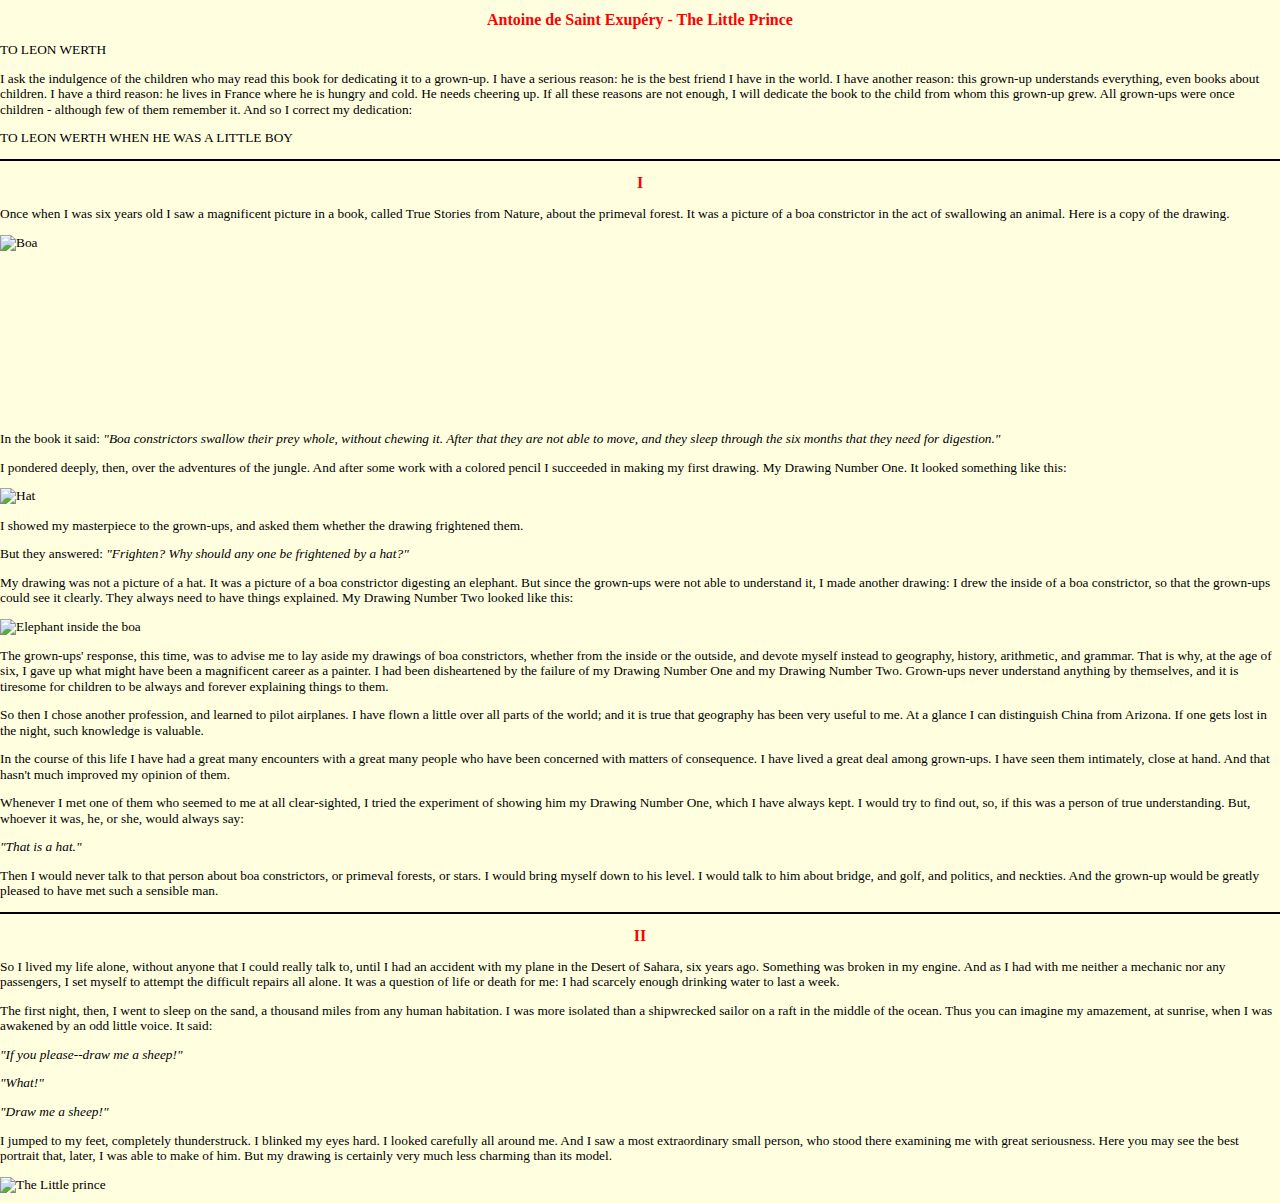
==== commit 77d8eff2: "litpr_0_1" ====
--- a/littlePrince/src/index.html
+++ b/littlePrince/src/index.html
@@ -4,825 +4,118 @@
     <meta charset="UTF-8" />
     <meta name="viewport" content="width=device-width, initial-scale=1.0" />
     <meta name="author" content="nachtgast" />
-    <link rel="stylesheet" type="text/css" href="/littlePrince/src/css/style.css"/>
-    <link rel="stylesheet" type="text/css" href="/littlePrince/src/css/normalize.css"/>
+    <link rel="stylesheet" type="text/css" href="./css/style.css" />
+    <link rel="stylesheet" type="text/css" href="./css/normalize.css" />
     <title>Document</title>
   </head>
   <body>
     <div class="book">
-      Antoine de Saint Exupéry - The little prince TO LEON WERTH I ask the indulgence of the children who may read this
-      book for dedicating it to a grown-up. I have a serious reason: he is the best friend I have in the world. I have
-      another reason: this grown-up understands everything, even books about children. I have a third reason: he lives
-      in France where he is hungry and cold. He needs cheering up. If all these reasons are not enough, I will dedicate
-      the book to the child from whom this grown-up grew. All grown-ups were once children - although few of them
-      remember it. And so I correct my dedication: TO LEON WERTH WHEN HE WAS A LITTLE BOY I Once when I was six years
-      old I saw a magnificent picture in a book, called True Stories from Nature, about the primeval forest. It was a
-      picture of a boa constrictor in the act of swallowing an animal. Here is a copy of the drawing. Boa In the book it
-      said: "Boa constrictors swallow their prey whole, without chewing it. After that they are not able to move, and
-      they sleep through the six months that they need for digestion." I pondered deeply, then, over the adventures of
-      the jungle. And after some work with a colored pencil I succeeded in making my first drawing. My Drawing Number
-      One. It looked something like this: Hat I showed my masterpiece to the grown-ups, and asked them whether the
-      drawing frightened them. But they answered: "Frighten? Why should any one be frightened by a hat?" My drawing was
-      not a picture of a hat. It was a picture of a boa constrictor digesting an elephant. But since the grown-ups were
-      not able to understand it, I made another drawing: I drew the inside of a boa constrictor, so that the grown-ups
-      could see it clearly. They always need to have things explained. My Drawing Number Two looked like this: Elephant
-      inside the boa The grown-ups' response, this time, was to advise me to lay aside my drawings of boa constrictors,
-      whether from the inside or the outside, and devote myself instead to geography, history, arithmetic, and grammar.
-      That is why, at the age of six, I gave up what might have been a magnificent career as a painter. I had been
-      disheartened by the failure of my Drawing Number One and my Drawing Number Two. Grown-ups never understand
-      anything by themselves, and it is tiresome for children to be always and forever explaining things to them. So
-      then I chose another profession, and learned to pilot airplanes. I have flown a little over all parts of the
-      world; and it is true that geography has been very useful to me. At a glance I can distinguish China from Arizona.
-      If one gets lost in the night, such knowledge is valuable. In the course of this life I have had a great many
-      encounters with a great many people who have been concerned with matters of consequence. I have lived a great deal
-      among grown-ups. I have seen them intimately, close at hand. And that hasn't much improved my opinion of them.
-      Whenever I met one of them who seemed to me at all clear-sighted, I tried the experiment of showing him my Drawing
-      Number One, which I have always kept. I would try to find out, so, if this was a person of true understanding.
-      But, whoever it was, he, or she, would always say: "That is a hat." Then I would never talk to that person about
-      boa constrictors, or primeval forests, or stars. I would bring myself down to his level. I would talk to him about
-      bridge, and golf, and politics, and neckties. And the grown-up would be greatly pleased to have met such a
-      sensible man. II So I lived my life alone, without anyone that I could really talk to, until I had an accident
-      with my plane in the Desert of Sahara, six years ago. Something was broken in my engine. And as I had with me
-      neither a mechanic nor any passengers, I set myself to attempt the difficult repairs all alone. It was a question
-      of life or death for me: I had scarcely enough drinking water to last a week. The first night, then, I went to
-      sleep on the sand, a thousand miles from any human habitation. I was more isolated than a shipwrecked sailor on a
-      raft in the middle of the ocean. Thus you can imagine my amazement, at sunrise, when I was awakened by an odd
-      little voice. It said: "If you please--draw me a sheep!" "What!" "Draw me a sheep!" I jumped to my feet,
-      completely thunderstruck. I blinked my eyes hard. I looked carefully all around me. And I saw a most extraordinary
-      small person, who stood there examining me with great seriousness. Here you may see the best portrait that, later,
-      I was able to make of him. But my drawing is certainly very much less charming than its model. The Little prince
-      That, however, is not my fault. The grown-ups discouraged me in my painter's career when I was six years old, and
-      I never learned to draw anything, except boas from the outside and boas from the inside. Now I stared at this
-      sudden apparition with my eyes fairly starting out of my head in astonishment. Remember, I had crashed in the
-      desert a thousand miles from any inhabited region. And yet my little man seemed neither to be straying uncertainly
-      among the sands, nor to be fainting from fatigue or hunger or thirst or fear. Nothing about him gave any
-      suggestion of a child lost in the middle of the desert, a thousand miles from any human habitation. When at last I
-      was able to speak, I said to him: "But--what are you doing here?" And in answer he repeated, very slowly, as if he
-      were speaking of a matter of great consequence: "If you please--draw me a sheep..." When a mystery is too
-      overpowering, one dare not disobey. Absurd as it might seem to me, a thousand miles from any human habitation and
-      in danger of death, I took out of my pocket a sheet of paper and my fountain-pen. But then I remembered how my
-      studies had been concentrated on geography, history, arithmetic and grammar, and I told the little chap (a little
-      crossly, too) that I did not know how to draw. He answered me: "That doesn't matter. Draw me a sheep..." But I had
-      never drawn a sheep. So I drew for him one of the two pictures I had drawn so often. It was that of the boa
-      constrictor from the outside. And I was astounded to hear the little fellow greet it with: "No, no, no! I do not
-      want an elephant inside a boa constrictor. A boa constrictor is a very dangerous creature, and an elephant is very
-      cumbersome. Where I live, everything is very small. What I need is a sheep. Draw me a sheep." So then I made a
-      drawing. Sick sheep He looked at it carefully, then he said: "No. This sheep is already very sickly. Make me
-      another." So I made another drawing. A ram. My friend smiled gently and indulgently. "You see yourself," he said,
-      "that this is not a sheep. This is a ram. It has horns." So then I did my drawing over once more. But it was
-      rejected too, just like the others. "This one is too old. I want a sheep that will live a long time." Old sheep By
-      this time my patience was exhausted, because I was in a hurry to start taking my engine apart. So I tossed off
-      this drawing. Sheep in the box And I threw out an explanation with it. "This is only his box. The sheep you asked
-      for is inside." I was very surprised to see a light break over the face of my young judge: "That is exactly the
-      way I wanted it! Do you think that this sheep will have to have a great deal of grass?" "Why?" "Because where I
-      live everything is very small..." "There will surely be enough grass for him," I said. "It is a very small sheep
-      that I have given you." He bent his head over the drawing. "Not so small that--Look! He has gone to sleep..." And
-      that is how I made the acquaintance of the little prince. III It took me a long time to learn where he came from.
-      The little prince, who asked me so many questions, never seemed to hear the ones I asked him. It was from words
-      dropped by chance that, little by little, everything was revealed to me. The first time he saw my airplane, for
-      instance (I shall not draw my airplane; that would be much too complicated for me), he asked me: The Little prince
-      "What is that object?" "That is not an object. It flies. It is an airplane. It is my airplane." And I was proud to
-      have him learn that I could fly. He cried out, then: "What! You dropped down from the sky?" "Yes," I answered,
-      modestly. "Oh! That is funny!" And the little prince broke into a lovely peal of laughter, which irritated me very
-      much. I like my misfortunes to be taken seriously. Then he added: "So you, too, come from the sky! Which is your
-      planet?" At that moment I caught a gleam of light in the impenetrable mystery of his presence; and I demanded,
-      abruptly: "Do you come from another planet?" But he did not reply. He tossed his head gently, without taking his
-      eyes from my plane: "It is true that on that you can't have come from very far away..." And he sank into a
-      reverie, which lasted a long time. Then, taking my sheep out of his pocket, he buried himself in the contemplation
-      of his treasure. You can imagine how my curiosity was aroused by this half-confidence about the "other planets." I
-      made a great effort, therefore, to find out more on this subject. "My little man, where do you come from? What is
-      this 'where I live,' of which you speak? Where do you want to take your sheep?" After a reflective silence he
-      answered: "The thing that is so good about the box you have given me is that at night he can use it as his house."
-      "That is so. And if you are good I will give you a string, too, so that you can tie him during the day, and a post
-      to tie him to." But the little prince seemed shocked by this offer: The Little prince and stars "Tie him! What a
-      queer idea!" "But if you don't tie him," I said, "he will wander off somewhere, and get lost." My friend broke
-      into another peal of laughter: "But where do you think he would go?" "Anywhere. Straight ahead of him." Then the
-      little prince said, earnestly: "That doesn't matter. Where I live, everything is so small!" And, with perhaps a
-      hint of sadness, he added: "Straight ahead of him, nobody can go very far..." IV I had thus learned a second fact
-      of great importance: this was that the planet the little prince came from was scarcely any larger than a house!
-      But that did not really surprise me much. I knew very well that in addition to the great planets--such as the
-      Earth, Jupiter, Mars, Venus--to which we have given names, there are also hundreds of others, some of which are so
-      small that one has a hard time seeing them through the telescope. When an astronomer discovers one of these he
-      does not give it a name, but only a number. He might call it, for example, "Asteroid 325". I have serious reason
-      to believe that the planet from which the little prince came is the asteroid known as B-612. This asteroid has
-      only once been seen through the telescope. That was by a Turkish astronomer, in 1909. Star-gazer On making his
-      discovery, the astronomer had presented it to the International Astronomical Congress, in a great demonstration.
-      But he was in Turkish costume, and so nobody would believe what he said. Grown-ups are like that... Fortunately,
-      however, for the reputation of Asteroid B-612, a Turkish dictator made a law that his subjects, under pain of
-      death, should change to European costume. So in 1920 the astronomer gave his demonstration all over again, dressed
-      with impressive style and elegance. And this time everybody accepted his report. Turkish astronomer If I have told
-      you these details about the asteroid, and made a note of its number for you, it is on account of the grown-ups and
-      their ways. When you tell them that you have made a new friend, they never ask you any questions about essential
-      matters. They never say to you, "What does his voice sound like? What games does he love best? Does he collect
-      butterflies?" Instead, they demand: "How old is he? How many brothers has he? How much does he weigh? How much
-      money does his father make?" Only from these figures do they think they have learned anything about him. If you
-      were to say to the grown-ups: "I saw a beautiful house made of rosy brick, with geraniums in the windows and doves
-      on the roof," they would not be able to get any idea of that house at all. You would have to say to them: "I saw a
-      house that cost $20,000." Then they would exclaim: "Oh, what a pretty house that is!" Just so, you might say to
-      them: "The proof that the little prince existed is that he was charming, that he laughed, and that he was looking
-      for a sheep. If anybody wants a sheep, that is a proof that he exists." And what good would it do to tell them
-      that? They would shrug their shoulders, and treat you like a child. But if you said to them: "The planet he came
-      from is Asteroid B-612," then they would be convinced, and leave you in peace from their questions. European
-      astronomer They are like that. One must not hold it against them. Children should always show great forbearance
-      toward grown-up people. But certainly, for us who understand life, figures are a matter of indifference. I should
-      have liked to begin this story in the fashion of the fairy-tales. I should have like to say: "Once upon a time
-      there was a little prince who lived on a planet that was scarcely any bigger than himself, and who had need of a
-      sheep..." To those who understand life, that would have given a much greater air of truth to my story. For I do
-      not want any one to read my book carelessly. I have suffered too much grief in setting down these memories. Six
-      years have already passed since my friend went away from me, with his sheep. If I try to describe him here, it is
-      to make sure that I shall not forget him. To forget a friend is sad. Not every one has had a friend. And if I
-      forget him, I may become like the grown-ups who are no longer interested in anything but figures... It is for that
-      purpose, again, that I have bought a box of paints and some pencils. It is hard to take up drawing again at my
-      age, when I have never made any pictures except those of the boa constrictor from the outside and the boa
-      constrictor from the inside, since I was six. I shall certainly try to make my portraits as true to life as
-      possible. But I am not at all sure of success. One drawing goes along all right, and another has no resemblance to
-      its subject. I make some errors, too, in the little prince's height: in one place he is too tall and in another
-      too short. And I feel some doubts about the color of his costume. So I fumble along as best I can, now good, now
-      bad, and I hope generally fair-to-middling. In certain more important details I shall make mistakes, also. But
-      that is something that will not be my fault. My friend never explained anything to me. He thought, perhaps, that I
-      was like himself. But I, alas, do not know how to see sheep through the walls of boxes. Perhaps I am a little like
-      the grown-ups. I have had to grow old. V As each day passed I would learn, in our talk, something about the little
-      prince's planet, his departure from it, his journey. The information would come very slowly, as it might chance to
-      fall from his thoughts. It was in this way that I heard, on the third day, about the catastrophe of the baobabs.
-      This time, once more, I had the sheep to thank for it. For the little prince asked me abruptly--as if seized by a
-      grave doubt--"It is true, isn't it, that sheep eat little bushes?" "Yes, that is true." "Ah! I am glad!" I did not
-      understand why it was so important that sheep should eat little bushes. But the little prince added: "Then it
-      follows that they also eat baobabs?" I pointed out to the little prince that baobabs were not little bushes, but,
-      on the contrary, trees as big as castles; and that even if he took a whole herd of elephants away with him, the
-      herd would not eat up one single baobab. The idea of the herd of elephants made the little prince laugh. "We would
-      have to put them one on top of the other," he said. Elephans on the planet But he made a wise comment: "Before
-      they grow so big, the baobabs start out by being little." "That is strictly correct," I said. "But why do you want
-      the sheep to eat the little baobabs?" He answered me at once, "Oh, come, come!", as if he were speaking of
-      something that was self-evident. And I was obliged to make a great mental effort to solve this problem, without
-      any assistance. Indeed, as I learned, there were on the planet where the little prince lived--as on all
-      planets--good plants and bad plants. In consequence, there were good seeds from good plants, and bad seeds from
-      bad plants. But seeds are invisible. They sleep deep in the heart of the earth's darkness, until some one among
-      them is seized with the desire to awaken. Then this little seed will stretch itself and begin--timidly at
-      first--to push a charming little sprig inoffensively upward toward the sun. If it is only a sprout of radish or
-      the sprig of a rose-bush, one would let it grow wherever it might wish. But when it is a bad plant, one must
-      destroy it as soon as possible, the very first instant that one recognizes it. Chare of the planet Now there were
-      some terrible seeds on the planet that was the home of the little prince; and these were the seeds of the baobab.
-      The soil of that planet was infested with them. A baobab is something you will never, never be able to get rid of
-      if you attend to it too late. It spreads over the entire planet. It bores clear through it with its roots. And if
-      the planet is too small, and the baobabs are too many, they split it in pieces... "It is a question of
-      discipline," the little prince said to me later on. "When you've finished your own toilet in the morning, then it
-      is time to attend to the toilet of your planet, just so, with the greatest care. You must see to it that you pull
-      up regularly all the baobabs, at the very first moment when they can be distinguished from the rosebushes which
-      they resemble so closely in their earliest youth. It is very tedious work," the little prince added, "but very
-      easy." And one day he said to me: "You ought to make a beautiful drawing, so that the children where you live can
-      see exactly how all this is. That would be very useful to them if they were to travel some day. Sometimes," he
-      added, "there is no harm in putting off a piece of work until another day. But when it is a matter of baobabs,
-      that always means a catastrophe. I knew a planet that was inhabited by a lazy man. He neglected three little
-      bushes..." So, as the little prince described it to me, I have made a drawing of that planet. I do not much like
-      to take the tone of a moralist. But the danger of the baobabs is so little understood, and such considerable risks
-      would be run by anyone who might get lost on an asteroid, that for once I am breaking through my reserve.
-      "Children," I say plainly, "watch out for the baobabs!" My friends, like myself, have been skirting this danger
-      for a long time, without ever knowing it; and so it is for them that I have worked so hard over this drawing. The
-      lesson which I pass on by this means is worth all the trouble it has cost me. Baobabs Perhaps you will ask me,
-      "Why are there no other drawing in this book as magnificent and impressive as this drawing of the baobabs?" The
-      reply is simple. I have tried. But with the others I have not been successful. When I made the drawing of the
-      baobabs I was carried beyond myself by the inspiring force of urgent necessity. VI Oh, little prince! Bit by bit I
-      came to understand the secrets of your sad little life... For a long time you had found your only entertainment in
-      the quiet pleasure of looking at the sunset. I learned that new detail on the morning of the fourth day, when you
-      said to me: "I am very fond of sunsets. Come, let us go look at a sunset now." "But we must wait," I said. "Wait?
-      For what?" "For the sunset. We must wait until it is time." At first you seemed to be very much surprised. And
-      then you laughed to yourself. You said to me: "I am always thinking that I am at home!" Just so. Everybody knows
-      that when it is noon in the United States the sun is setting over France. If you could fly to France in one
-      minute, you could go straight into the sunset, right from noon. Unfortunately, France is too far away for that.
-      But on your tiny planet, my little prince, all you need do is move your chair a few steps. You can see the day end
-      and the twilight falling whenever you like... "One day," you said to me, "I saw the sunset forty-four times!" And
-      a little later you added: "You know--one loves the sunset, when one is so sad..." "Were you so sad, then?" I
-      asked, "on the day of the forty-four sunsets?" But the little prince made no reply. Sunsets VII On the fifth
-      day--again, as always, it was thanks to the sheep--the secret of the little prince's life was revealed to me.
-      Abruptly, without anything to lead up to it, and as if the question had been born of long and silent meditation on
-      his problem, he demanded: "A sheep--if it eats little bushes, does it eat flowers, too?" "A sheep," I answered,
-      "eats anything it finds in its reach." "Even flowers that have thorns?" "Yes, even flowers that have thorns."
-      "Then the thorns--what use are they?" I did not know. At that moment I was very busy trying to unscrew a bolt that
-      had got stuck in my engine. I was very much worried, for it was becoming clear to me that the breakdown of my
-      plane was extremely serious. And I had so little drinking-water left that I had to fear for the worst. "The
-      thorns--what use are they?" The little prince never let go of a question, once he had asked it. As for me, I was
-      upset over that bolt. And I answered with the first thing that came into my head: "The thorns are of no use at
-      all. Flowers have thorns just for spite!" "Oh!" There was a moment of complete silence. Then the little prince
-      flashed back at me, with a kind of resentfulness: "I don't believe you! Flowers are weak creatures. They are
-      naďve. They reassure themselves as best they can. They believe that their thorns are terrible weapons..." I did
-      not answer. At that instant I was saying to myself: "If this bolt still won't turn, I am going to knock it out
-      with the hammer." Again the little prince disturbed my thoughts: "And you actually believe that the flowers--"
-      "Oh, no!" I cried. "No, no, no! I don't believe anything. I answered you with the first thing that came into my
-      head. Don't you see--I am very busy with matters of consequence!" He stared at me, thunderstruck. "Matters of
-      consequence!" He looked at me there, with my hammer in my hand, my fingers black with engine-grease, bending down
-      over an object which seemed to him extremely ugly... "You talk just like the grown-ups!" That made me a little
-      ashamed. But he went on, relentlessly: "You mix everything up together... You confuse everything..." He was really
-      very angry. He tossed his golden curls in the breeze. "I know a planet where there is a certain red-faced
-      gentleman. He has never smelled a flower. He has never looked at a star. He has never loved any one. He has never
-      done anything in his life but add up figures. And all day he says over and over, just like you: 'I am busy with
-      matters of consequence!' And that makes him swell up with pride. But he is not a man--he is a mushroom!" "A what?"
-      "A mushroom!" The little prince was now white with rage. "The flowers have been growing thorns for millions of
-      years. For millions of years the sheep have been eating them just the same. And is it not a matter of consequence
-      to try to understand why the flowers go to so much trouble to grow thorns which are never of any use to them? Is
-      the warfare between the sheep and the flowers not important? Is this not of more consequence than a fat red-faced
-      gentleman's sums? And if I know--I, myself--one flower which is unique in the world, which grows nowhere but on my
-      planet, but which one little sheep can destroy in a single bite some morning, without even noticing what he is
-      doing--Oh! You think that is not important!" His face turned from white to red as he continued: "If some one loves
-      a flower, of which just one single blossom grows in all the millions and millions of stars, it is enough to make
-      him happy just to look at the stars. He can say to himself, 'Somewhere, my flower is there...' But if the sheep
-      eats the flower, in one moment all his stars will be darkened... And you think that is not important!" He could
-      not say anything more. His words were choked by sobbing. The night had fallen. I had let my tools drop from my
-      hands. Of what moment now was my hammer, my bolt, or thirst, or death? On one star, one planet, my planet, the
-      Earth, there was a little prince to be comforted. I took him in my arms, and rocked him. I said to him: "The
-      flower that you love is not in danger. I will draw you a muzzle for your sheep. I will draw you a railing to put
-      around your flower. I will--" I did not know what to say to him. I felt awkward and blundering. I did not know how
-      I could reach him, where I could overtake him and go on hand in hand with him once more. It is such a secret
-      place, the land of tears. The flower VIII I soon learned to know this flower better. On the little prince's planet
-      the flowers had always been very simple. They had only one ring of petals; they took up no room at all; they were
-      a trouble to nobody. One morning they would appear in the grass, and by night they would have faded peacefully
-      away. But one day, from a seed blown from no one knew where, a new flower had come up; and the little prince had
-      watched very closely over this small sprout which was not like any other small sprouts on his planet. It might,
-      you see, have been a new kind of baobab. The shrub soon stopped growing, and began to get ready to produce a
-      flower. The little prince, who was present at the first appearance of a huge bud, felt at once that some sort of
-      miraculous apparition must emerge from it. But the flower was not satisfied to complete the preparations for her
-      beauty in the shelter of her green chamber. She chose her colors with the greatest care. She dressed herself
-      slowly. She adjusted her petals one by one. She did not wish to go out into the world all rumpled, like the field
-      poppies. It was only in the full radiance of her beauty that she wished to appear. Oh, yes! She was a coquettish
-      creature! And her mysterious adornment lasted for days and days. Then one morning, exactly at sunrise, she
-      suddenly showed herself. The Little prince and the flower And, after working with all this painstaking precision,
-      she yawned and said: "Ah! I am scarcely awake. I beg that you will excuse me. My petals are still all
-      disarranged..." But the little prince could not restrain his admiration: "Oh! How beautiful you are!" "Am I not?"
-      the flower responded, sweetly. "And I was born at the same moment as the sun..." The little prince could guess
-      easily enough that she was not any too modest--but how moving--and exciting--she was! "I think it is time for
-      breakfast," she added an instant later. "If you would have the kindness to think of my needs--" The Little princ
-      eis watering the flower And the little prince, completely abashed, went to look for a sprinkling-can of fresh
-      water. So, he tended the flower. So, too, she began very quickly to torment him with her vanity--which was, if the
-      truth be known, a little difficult to deal with. One day, for instance, when she was speaking of her four thorns,
-      she said to the little prince: "Let the tigers come with their claws!" "There are no tigers on my planet," the
-      little prince objected. "And, anyway, tigers do not eat weeds." "I am not a weed," the flower replied, sweetly.
-      "Please excuse me..." "I am not at all afraid of tigers," she went on, "but I have a horror of drafts. I suppose
-      you wouldn't have a screen for me?" "A horror of drafts--that is bad luck, for a plant," remarked the little
-      prince, and added to himself, "This flower is a very complex creature..." The Little prince is saving the flower
-      "At night I want you to put me under a glass globe. It is very cold where you live. In the place I came from--"
-      But she interrupted herself at that point. She had come in the form of a seed. She could not have known anything
-      of any other worlds. Embarassed over having let herself be caught on the verge of such a naďve untruth, she
-      coughed two or three times, in order to put the little prince in the wrong. "The screen?" "I was just going to
-      look for it when you spoke to me..." Then she forced her cough a little more so that he should suffer from remorse
-      just the same. So the little prince, in spite of all the good will that was inseparable from his love, had soon
-      come to doubt her. He had taken seriously words which were without importance, and it made him very unhappy. "I
-      ought not to have listened to her," he confided to me one day. "One never ought to listen to the flowers. One
-      should simply look at them and breathe their fragrance. Mine perfumed all my planet. But I did not know how to
-      take pleasure in all her grace. This tale of claws, which disturbed me so much, should only have filled my heart
-      with tenderness and pity." Beast of prey and the flower And he continued his confidences: "The fact is that I did
-      not know how to understand anything! I ought to have judged by deeds and not by words. She cast her fragrance and
-      her radiance over me. I ought never to have run away from her... I ought to have guessed all the affection that
-      lay behind her poor little strategems. Flowers are so inconsistent! But I was too young to know how to love
-      her..." Winter on the planet IX I believe that for his escape he took advantage of the migration of a flock of
-      wild birds. On the morning of his departure he put his planet in perfect order. He carefully cleaned out his
-      active volcanoes. He possessed two active volcanoes; and they were very convenient for heating his breakfast in
-      the morning. He also had one volcano that was extinct. But, as he said, "One never knows!" So he cleaned out the
-      extinct volcano, too. If they are well cleaned out, volcanoes burn slowly and steadily, without any eruptions.
-      Volcanic eruptions are like fires in a chimney. On our earth we are obviously much too small to clean out our
-      volcanoes. That is why they bring no end of trouble upon us. The little prince also pulled up, with a certain
-      sense of dejection, the last little shoots of the baobabs. He believed that he would never want to return. But on
-      this last morning all these familiar tasks seemed very precious to him. And when he watered the flower for the
-      last time, and prepared to place her under the shelter of her glass globe, he realized that he was very close to
-      tears. "Goodbye," he said to the flower. But she made no answer. "Goodbye," he said again. The flower coughed. But
-      it was not because she had a cold. "I have been silly," she said to him, at last. "I ask your forgiveness. Try to
-      be happy..." He was surprised by this absence of reproaches. He stood there all bewildered, the glass globe held
-      arrested in mid-air. He did not understand this quiet sweetness. "Of course I love you," the flower said to him.
-      "It is my fault that you have not known it all the while. That is of no importance. But you--you have been just as
-      foolish as I. Try to be happy... Let the glass globe be. I don't want it any more." The Little price is cleaning
-      volcano "But the wind--" "My cold is not so bad as all that... The cool night air will do me good. I am a flower."
-      "But the animals--" "Well, I must endure the presence of two or three caterpillars if I wish to become acquainted
-      with the butterflies. It seems that they are very beautiful. And if not the butterflies--and the caterpillars--who
-      will call upon me? You will be far away... As for the large animals--I am not at all afraid of any of them. I have
-      my claws." And, naďvely, she showed her four thorns. Then she added: "Don't linger like this. You have decided to
-      go away. Now go!" For she did not want him to see her crying. She was such a proud flower. X He found himself in
-      the neighborhood of the asteroids 325, 326, 327, 328, 329, and 330. He began, therefore, by visiting them, in
-      order to add to his knowledge. The first of them was inhabited by a king. Clad in royal purple and ermine, he was
-      seated upon a throne which was at the same time both simple and majestic. The king "Ah! Here is a subject,"
-      exclaimed the king, when he saw the little prince coming. And the little prince asked himself: "How could he
-      recognize me when he had never seen me before?" He did not know how the world is simplified for kings. To them,
-      all men are subjects. "Approach, so that I may see you better," said the king, who felt consumingly proud of being
-      at last a king over somebody. The little prince looked everywhere to find a place to sit down; but the entire
-      planet was crammed and obstructed by the king's magnificent ermine robe. So he remained standing upright, and,
-      since he was tired, he yawned. "It is contrary to etiquette to yawn in the presence of a king," the monarch said
-      to him. "I forbid you to do so." "I can't help it. I can't stop myself," replied the little prince, thoroughly
-      embarrassed. "I have come on a long journey, and I have had no sleep..." "Ah, then," the king said. "I order you
-      to yawn. It is years since I have seen anyone yawning. Yawns, to me, are objects of curiosity. Come, now! Yawn
-      again! It is an order." "That frightens me... I cannot, any more..." murmured the little prince, now completely
-      abashed. "Hum! Hum!" replied the king. "Then I--I order you sometimes to yawn and sometimes to--" He sputtered a
-      little, and seemed vexed. For what the king fundamentally insisted upon was that his authority should be
-      respected. He tolerated no disobedience. He was an absolute monarch. But, because he was a very good man, he made
-      his orders reasonable. "If I ordered a general," he would say, by way of example, "if I ordered a general to
-      change himself into a sea bird, and if the general did not obey me, that would not be the fault of the general. It
-      would be my fault." "May I sit down?" came now a timid inquiry from the little prince. "I order you to do so," the
-      king answered him, and majestically gathered in a fold of his ermine mantle. But the little prince was
-      wondering... The planet was tiny. Over what could this king really rule? "Sire," he said to him, "I beg that you
-      will excuse my asking you a question--" "I order you to ask me a question," the king hastened to assure him.
-      "Sire--over what do you rule?" "Over everything," said the king, with magnificent simplicity. "Over everything?"
-      The king made a gesture, which took in his planet, the other planets, and all the stars. "Over all that?" asked
-      the little prince. "Over all that," the king answered. For his rule was not only absolute: it was also universal.
-      "And the stars obey you?" "Certainly they do," the king said. "They obey instantly. I do not permit
-      insubordination." Such power was a thing for the little prince to marvel at. If he had been master of such
-      complete authority, he would have been able to watch the sunset, not forty-four times in one day, but seventy-two,
-      or even a hundred, or even two hundred times, without ever having to move his chair. And because he felt a bit sad
-      as he remembered his little planet which he had forsaken, he plucked up his courage to ask the king a favor: "I
-      should like to see a sunset... Do me that kindness... Order the sun to set..." "If I ordered a general to fly from
-      one flower to another like a butterfly, or to write a tragic drama, or to change himself into a sea bird, and if
-      the general did not carry out the order that he had received, which one of us would be in the wrong?" the king
-      demanded. "The general, or myself?" "You," said the little prince firmly. "Exactly. One must require from each one
-      the duty which each one can perform," the king went on. "Accepted authority rests first of all on reason. If you
-      ordered your people to go and throw themselves into the sea, they would rise up in revolution. I have the right to
-      require obedience because my orders are reasonable." "Then my sunset?" the little prince reminded him: for he
-      never forgot a question once he had asked it. "You shall have your sunset. I shall command it. But, according to
-      my science of government, I shall wait until conditions are favorable." "When will that be?" inquired the little
-      prince. "Hum! Hum!" replied the king; and before saying anything else he consulted a bulky almanac. "Hum! Hum!
-      That will be about--about--that will be this evening about twenty minutes to eight. And you will see how well I am
-      obeyed!" The little prince yawned. He was regretting his lost sunset. And then, too, he was already beginning to
-      be a little bored. "I have nothing more to do here," he said to the king. "So I shall set out on my way again."
-      "Do not go," said the king, who was very proud of having a subject. "Do not go. I will make you a Minister!"
-      "Minister of what?" "Minster of--of Justice!" "But there is nobody here to judge!" "We do not know that," the king
-      said to him. "I have not yet made a complete tour of my kingdom. I am very old. There is no room here for a
-      carriage. And it tires me to walk." "Oh, but I have looked already!" said the little prince, turning around to
-      give one more glance to the other side of the planet. On that side, as on this, there was nobody at all... "Then
-      you shall judge yourself," the king answered. "that is the most difficult thing of all. It is much more difficult
-      to judge oneself than to judge others. If you succeed in judging yourself rightly, then you are indeed a man of
-      true wisdom." "Yes," said the little prince, "but I can judge myself anywhere. I do not need to live on this
-      planet." "Hum! Hum!" said the king. "I have good reason to believe that somewhere on my planet there is an old
-      rat. I hear him at night. You can judge this old rat. From time to time you will condemn him to death. Thus his
-      life will depend on your justice. But you will pardon him on each occasion; for he must be treated thriftily. He
-      is the only one we have." "I," replied the little prince, "do not like to condemn anyone to death. And now I think
-      I will go on my way." "No," said the king. But the little prince, having now completed his preparations for
-      departure, had no wish to grieve the old monarch. "If Your Majesty wishes to be promptly obeyed," he said, "he
-      should be able to give me a reasonable order. He should be able, for example, to order me to be gone by the end of
-      one minute. It seems to me that conditions are favorable..." As the king made no answer, the little prince
-      hesitated a moment. Then, with a sigh, he took his leave. "I make you my Ambassador," the king called out,
-      hastily. He had a magnificent air of authority. "The grown-ups are very strange," the little prince said to
-      himself, as he continued on his journey. XI The second planet was inhabited by a conceited man. The Conceited man
-      "Ah! Ah! I am about to receive a visit from an admirer!" he exclaimed from afar, when he first saw the little
-      prince coming. For, to conceited men, all other men are admirers. "Good morning," said the little prince. "That is
-      a queer hat you are wearing." "It is a hat for salutes," the conceited man replied. "It is to raise in salute when
-      people acclaim me. Unfortunately, nobody at all ever passes this way." "Yes?" said the little prince, who did not
-      understand what the conceited man was talking about. "Clap your hands, one against the other," the conceited man
-      now directed him. The little prince clapped his hands. The conceited man raised his hat in a modest salute. "This
-      is more entertaining than the visit to the king," the little prince said to himself. And he began again to clap
-      his hands, one against the other. The conceited man again raised his hat in salute. After five minutes of this
-      exercise the little prince grew tired of the game's monotony. "And what should one do to make the hat come down?"
-      he asked. But the conceited man did not hear him. Conceited people never hear anything but praise. "Do you really
-      admire me very much?" he demanded of the little prince. "What does that mean--'admire'?" "To admire means that you
-      regard me as the handsomest, the best-dressed, the richest, and the most intelligent man on this planet." "But you
-      are the only man on your planet!" "Do me this kindness. Admire me just the same." "I admire you," said the little
-      prince, shrugging his shoulders slightly, "but what is there in that to interest you so much?" And the little
-      prince went away. "The grown-ups are certainly very odd," he said to himself, as he continued on his journey. XII
-      The next planet was inhabited by a tippler. This was a very short visit, but it plunged the little prince into
-      deep dejection. "What are you doing there?" he said to the tippler, whom he found settled down in silence before a
-      collection of empty bottles and also a collection of full bottles. Tippler "I am drinking," replied the tippler,
-      with a lugubrious air. "Why are you drinking?" demanded the little prince. "So that I may forget," replied the
-      tippler. "Forget what?" inquired the little prince, who already was sorry for him. "Forget that I am ashamed," the
-      tippler confessed, hanging his head. "Ashamed of what?" insisted the little prince, who wanted to help him.
-      "Ashamed of drinking!" The tipler brought his speech to an end, and shut himself up in an impregnable silence. And
-      the little prince went away, puzzled. "The grown-ups are certainly very, very odd," he said to himself, as he
-      continued on his journey. XIII The fourth planet belonged to a businessman. This man was so much occupied that he
-      did not even raise his head at the little prince's arrival. The businessman "Good morning," the little prince said
-      to him. "Your cigarette has gone out." "Three and two make five. Five and seven make twelve. Twelve and three make
-      fifteen. Good morning. FIfteen and seven make twenty-two. Twenty-two and six make twenty-eight. I haven't time to
-      light it again. Twenty-six and five make thirty-one. Phew! Then that makes five-hundred-and-one million,
-      six-hundred-twenty-two-thousand, seven-hundred-thirty-one." "Five hundred million what?" asked the little prince.
-      "Eh? Are you still there? Five-hundred-and-one million--I can't stop... I have so much to do! I am concerned with
-      matters of consequence. I don't amuse myself with balderdash. Two and five make seven..." "Five-hundred-and-one
-      million what?" repeated the little prince, who never in his life had let go of a question once he had asked it.
-      The businessman raised his head. "During the fifty-four years that I have inhabited this planet, I have been
-      disturbed only three times. The first time was twenty-two years ago, when some giddy goose fell from goodness
-      knows where. He made the most frightful noise that resounded all over the place, and I made four mistakes in my
-      addition. The second time, eleven years ago, I was disturbed by an attack of rheumatism. I don't get enough
-      exercise. I have no time for loafing. The third time--well, this is it! I was saying, then, five-hundred-and-one
-      millions--" "Millions of what?" The businessman suddenly realized that there was no hope of being left in peace
-      until he answered this question. "Millions of those little objects," he said, "which one sometimes sees in the
-      sky." "Flies?" "Oh, no. Little glittering objects." "Bees?" "Oh, no. Little golden objects that set lazy men to
-      idle dreaming. As for me, I am concerned with matters of consequence. There is no time for idle dreaming in my
-      life." "Ah! You mean the stars?" "Yes, that's it. The stars." "And what do you do with five-hundred millions of
-      stars?" "Five-hundred-and-one million, six-hundred-twenty-two thousand, seven-hundred-thirty-one. I am concerned
-      with matters of consequence: I am accurate." "And what do you do with these stars?" "What do I do with them?"
-      "Yes." "Nothing. I own them." "You own the stars?" "Yes." "But I have already seen a king who--" "Kings do not
-      own, they reign over. It is a very different matter." "And what good does it do you to own the stars?" "It does me
-      the good of making me rich." "And what good does it do you to be rich?" "It makes it possible for me to buy more
-      stars, if any are discovered." "This man," the little prince said to himself, "reasons a little like my poor
-      tippler..." Nevertheless, he still had some more questions. "How is it possible for one to own the stars?" "To
-      whom do they belong?" the businessman retorted, peevishly. "I don't know. To nobody." "Then they belong to me,
-      because I was the first person to think of it." "Is that all that is necessary?" "Certainly. When you find a
-      diamond that belongs to nobody, it is yours. When you discover an island that belongs to nobody, it is yours. When
-      you get an idea before any one else, you take out a patent on it: it is yours. So with me: I own the stars,
-      because nobody else before me ever thought of owning them." "Yes, that is true," said the little prince. "And what
-      do you do with them?" "I administer them," replied the businessman. "I count them and recount them. It is
-      difficult. But I am a man who is naturally interested in matters of consequence." The little prince was still not
-      satisfied. "If I owned a silk scarf," he said, "I could put it around my neck and take it away with me. If I owned
-      a flower, I could pluck that flower and take it away with me. But you cannot pluck the stars from heaven..." "No.
-      But I can put them in the bank." "Whatever does that mean?" "That means that I write the number of my stars on a
-      little paper. And then I put this paper in a drawer and lock it with a key." "And that is all?" "That is enough,"
-      said the businessman. "It is entertaining," thought the little prince. "It is rather poetic. But it is of no great
-      consequence." On matters of consequence, the little prince had ideas which were very different from those of the
-      grown-ups. "I myself own a flower," he continued his conversation with the businessman, "which I water every day.
-      I own three volcanoes, which I clean out every week (for I also clean out the one that is extinct; one never
-      knows). It is of some use to my volcanoes, and it is of some use to my flower, that I own them. But you are of no
-      use to the stars..." The businessman opened his mouth, but he found nothing to say in answer. And the little
-      prince went away. "The grown-ups are certainly altogether extraordinary," he said simply, talking to himself as he
-      continued on his journey. XIV The fifth planet was very strange. It was the smallest of all. There was just enough
-      room on it for a street lamp and a lamplighter. The little prince was not able to reach any explanation of the use
-      of a street lamp and a lamplighter, somewhere in the heavens, on a planet which had no people, and not one house.
-      But he said to himself, nevertheless: "It may well be that this man is absurd. But he is not so absurd as the
-      king, the conceited man, the businessman, and the tippler. For at least his work has some meaning. When he lights
-      his street lamp, it is as if he brought one more star to life, or one flower. When he puts out his lamp, he sends
-      the flower, or the star, to sleep. That is a beautiful occupation. And since it is beautiful, it is truly useful."
-      When he arrived on the planet he respectfully saluted the lamplighter. "Good morning. Why have you just put out
-      your lamp?" "Those are the orders," replied the lamplighter. "Good morning." "What are the orders?" "The orders
-      are that I put out my lamp. Good evening." And he lighted his lamp again. "But why have you just lighted it
-      again?" "Those are the orders," replied the lamplighter. "I do not understand," said the little prince. "There is
-      nothing to understand," said the lamplighter. "Orders are orders. Good morning." And he put out his lamp. Then he
-      mopped his forehead with a handkerchief decorated with red squares. "I follow a terrible profession. In the old
-      days it was reasonable. I put the lamp out in the morning, and in the evening I lighted it again. I had the rest
-      of the day for relaxation and the rest of the night for sleep." "And the orders have been changed since that
-      time?" "The orders have not been changed," said the lamplighter. "That is the tragedy! From year to year the
-      planet has turned more rapidly and the orders have not been changed!" "Then what?" asked the little prince.
-      "Then--the planet now makes a complete turn every minute, and I no longer have a single second for repose. Once
-      every minute I have to light my lamp and put it out!" "That is very funny! A day lasts only one minute, here where
-      you live!" "It is not funny at all!" said the lamplighter. "While we have been talking together a month has gone
-      by." "A month?" "Yes, a month. Thirty minutes. Thirty days. Good evening." And he lighted his lamp again. As the
-      little prince watched him, he felt that he loved this lamplighter who was so faithful to his orders. He remembered
-      the sunsets which he himself had gone to seek, in other days, merely by pulling up his chair; and he wanted to
-      help his friend. "You know," he said, "I can tell you a way you can rest whenever you want to..." "I always want
-      to rest," said the lamplighter. For it is possible for a man to be faithful and lazy at the same time. The little
-      prince went on with his explanation: "Your planet is so small that three strides will take you all the way around
-      it. To be always in the sunshine, you need only walk along rather slowly. When you want to rest, you will
-      walk--and the day will last as long as you like." "That doesn't do me much good," said the lamplighter. "The one
-      thing I love in life is to sleep." "Then you're unlucky," said the little prince. "I am unlucky," said the
-      lamplighter. "Good morning." The lamplighter And he put out his lamp. "That man," said the little prince to
-      himself, as he continued farther on his journey, "that man would be scorned by all the others: by the king, by the
-      conceited man, by the tippler, by the businessman. Nevertheless he is the only one of them all who does not seem
-      to me ridiculous. Perhaps that is because he is thinking of something else besides himself." He breathed a sigh of
-      regret, and said to himself, again: "That man is the only one of them all whom I could have made my friend. But
-      his planet is indeed too small. There is no room on it for two people..." What the little prince did not dare
-      confess was that he was sorry most of all to leave this planet, because it was blest every day with 1440 sunsets!
-      XV The sixth planet was ten times larger than the last one. It was inhabited by an old gentleman who wrote
-      voluminous books. The geographer "Oh, look! Here is an explorer!" he exclaimed to himself when he saw the little
-      prince coming. The little prince sat down on the table and panted a little. He had already traveled so much and so
-      far! "Where do you come from?" the old gentleman said to him. "What is that big book?" said the little prince.
-      "What are you doing?" "I am a geographer," said the old gentleman. "What is a geographer?" asked the little
-      prince. "A geographer is a scholar who knows the location of all the seas, rivers, towns, mountains, and deserts."
-      "That is very interesting," said the little prince. "Here at last is a man who has a real profession!" And he cast
-      a look around him at the planet of the geographer. It was the most magnificent and stately planet that he had ever
-      seen. "Your planet is very beautiful," he said. "Has it any oceans?" "I couldn't tell you," said the geographer.
-      "Ah!" The little prince was disappointed. "Has it any mountains?" "I couldn't tell you," said the geographer. "And
-      towns, and rivers, and deserts?" "I couldn't tell you that, either." "But you are a geographer!" "Exactly," the
-      geographer said. "But I am not an explorer. I haven't a single explorer on my planet. It is not the geographer who
-      goes out to count the towns, the rivers, the mountains, the seas, the oceans, and the deserts. The geographer is
-      much too important to go loafing about. He does not leave his desk. But he receives the explorers in his study. He
-      asks them questions, and he notes down what they recall of their travels. And if the recollections of any one
-      among them seem interesting to him, the geographer orders an inquiry into that explorer's moral character." "Why
-      is that?" "Because an explorer who told lies would bring disaster on the books of the geographer. So would an
-      explorer who drank too much." "Why is that?" asked the little prince. "Because intoxicated men see double. Then
-      the geographer would note down two mountains in a place where there was only one." "I know some one," said the
-      little prince, "who would make a bad explorer." "That is possible. Then, when the moral character of the explorer
-      is shown to be good, an inquiry is ordered into his discovery." "One goes to see it?" "No. That would be too
-      complicated. But one requires the explorer to furnish proofs. For example, if the discovery in question is that of
-      a large mountain, one requires that large stones be brought back from it." The geographer was suddenly stirred to
-      excitement. "But you--you come from far away! You are an explorer! You shall describe your planet to me!" And,
-      having opened his big register, the geographer sharpened his pencil. The recitals of explorers are put down first
-      in pencil. One waits until the explorer has furnished proofs, before putting them down in ink. "Well?" said the
-      geographer expectantly. "Oh, where I live," said the little prince, "it is not very interesting. It is all so
-      small. I have three volcanoes. Two volcanoes are active and the other is extinct. But one never knows." "One never
-      knows," said the geographer. "I have also a flower." "We do not record flowers," said the geographer. "Why is
-      that? The flower is the most beautiful thing on my planet!" "We do not record them," said the geographer, "because
-      they are ephemeral." "What does that mean--'ephemeral'?" "Geographies," said the geographer, "are the books which,
-      of all books, are most concerned with matters of consequence. They never become old-fashioned. It is very rarely
-      that a mountain changes its position. It is very rarely that an ocean empties itself of its waters. We write of
-      eternal things." "But extinct volcanoes may come to life again," the little prince interrupted. "What does that
-      mean-- 'ephemeral'?" "Whether volcanoes are extinct or alive, it comes to the same thing for us," said the
-      geographer. "The thing that matters to us is the mountain. It does not change." "But what does that
-      mean--'ephemeral'?" repeated the little prince, who never in his life had let go of a question, once he had asked
-      it. "It means, 'which is in danger of speedy disappearance.'" "Is my flower in danger of speedy disappearance?"
-      "Certainly it is." "My flower is ephemeral," the little prince said to himself, "and she has only four thorns to
-      defend herself against the world. And I have left her on my planet, all alone!" That was his first moment of
-      regret. But he took courage once more. "What place would you advise me to visit now?" he asked. "The planet
-      Earth," replied the geographer. "It has a good reputation." And the little prince went away, thinking of his
-      flower. XVI So then the seventh planet was the Earth. The Earth is not just an ordinary planet! One can count,
-      there, 111 kings (not forgetting, to be sure, the Negro kings among them), 7000 geographers, 900,000 businessmen,
-      7,500,000 tipplers, 311,000,000 conceited men--that is to say, about 2,000,000,000 grown-ups. To give you an idea
-      of the size of the Earth, I will tell you that before the invention of electricity it was necessary to maintain,
-      over the whole of the six continents, a veritable army of 462,511 lamplighters for the street lamps. Seen from a
-      slight distance, that would make a splendid spectacle. The movements of this army would be regulated like those of
-      the ballet in the opera. First would come the turn of the lamplighters of New Zealand and Australia. Having set
-      their lamps alight, these would go off to sleep. Next, the lamplighters of China and Siberia would enter for their
-      steps in the dance, and then they too would be waved back into the wings. After that would come the turn of the
-      lamplighters of Russia and the Indies; then those of Africa and Europe; then those of South America; then those of
-      South America; then those of North America. And never would they make a mistake in the order of their entry upon
-      the stage. It would be magnificent. Only the man who was in charge of the single lamp at the North Pole, and his
-      colleague who was responsible for the single lamp at the South Pole--only these two would live free from toil and
-      care: they would be busy twice a year. XVII When one wishes to play the wit, he sometimes wanders a little from
-      the truth. I have not been altogether honest in what I have told you about the lamplighters. And I realize that I
-      run the risk of giving a false idea of our planet to those who do not know it. Men occupy a very small place upon
-      the Earth. If the two billion inhabitants who people its surface were all to stand upright and somewhat crowded
-      together, as they do for some big public assembly, they could easily be put into one public square twenty miles
-      long and twenty miles wide. All humanity could be piled up on a small Pacific islet. The grown-ups, to be sure,
-      will not believe you when you tell them that. They imagine that they fill a great deal of space. They fancy
-      themselves as important as the baobabs. You should advise them, then, to make their own calculations. They adore
-      figures, and that will please them. But do not waste your time on this extra task. It is unnecessary. You have, I
-      know, confidence in me. When the little prince arrived on the Earth, he was very much surprised not to see any
-      people. He was beginning to be afraid he had come to the wrong planet, when a coil of gold, the color of the
-      moonlight, flashed across the sand. "Good evening," said the little prince courteously. "Good evening," said the
-      snake. "What planet is this on which I have come down?" asked the little prince. "This is the Earth; this is
-      Africa," the snake answered. "Ah! Then there are no people on the Earth?" "This is the desert. There are no people
-      in the desert. The Earth is large," said the snake. The little prince sat down on a stone, and raised his eyes
-      toward the sky. "I wonder," he said, "whether the stars are set alight in heaven so that one day each one of us
-      may find his own again... Look at my planet. It is right there above us. But how far away it is!" The Little
-      prince on the Earth "It is beautiful," the snake said. "What has brought you here?" "I have been having some
-      trouble with a flower," said the little prince. "Ah!" said the snake. And they were both silent. "Where are the
-      men?" the little prince at last took up the conversation again. "It is a little lonely in the desert..." "It is
-      also lonely among men," the snake said. The little prince gazed at him for a long time. "You are a funny animal,"
-      he said at last. "You are no thicker than a finger..." "But I am more powerful than the finger of a king," said
-      the snake. The little prince smiled. "You are not very powerful. You haven't even any feet. You cannot even
-      travel..." "I can carry you farther than any ship could take you," said the snake. He twined himself around the
-      little prince's ankle, like a golden bracelet. "Whomever I touch, I send back to the earth from whence he came,"
-      the snake spoke again. "But you are innocent and true, and you come from a star..." The little prince made no
-      reply. "You move me to pity--you are so weak on this Earth made of granite," the snake said. "I can help you, some
-      day, if you grow too homesick for your own planet. I can--" "Oh! I understand you very well," said the little
-      prince. "But why do you always speak in riddles?" "I solve them all," said the snake. And they were both silent.
-      The Little prince and the snake XVIII The little prince crossed the desert and met with only one flower. It was a
-      flower with three petals, a flower of no account at all. "Good morning," said the little prince. "Good morning,"
-      said the flower. "Where are the men?" the little prince asked, politely. The flower had once seen a caravan
-      passing. "Men?" she echoed. "I think there are six or seven of them in existence. I saw them, several years ago.
-      But one never knows where to find them. The wind blows them away. They have no roots, and that makes their life
-      very difficult." "Goodbye," said the little prince. "Goodbye," said the flower. The flower XIX After that, the
-      little prince climbed a high mountain. The only mountains he had ever known were the three volcanoes, which came
-      up to his knees. And he used the extinct volcano as a footstool. "From a mountain as high as this one," he said to
-      himself, "I shall be able to see the whole planet at one glance, and all the people..." But he saw nothing, save
-      peaks of rock that were sharpened like needles. "Good morning," he said courteously. "Good morning--Good
-      morning--Good morning," answered the echo. "Who are you?" said the little prince. "Who are you--Who are you--Who
-      are you?" answered the echo. "Be my friends. I am all alone," he said. "I am all alone--all alone--all alone,"
-      answered the echo. "What a queer planet!" he thought. "It is altogether dry, and altogether pointed, and
-      altogether harsh and forbidding. And the people have no imagination. They repeat whatever one says to them... On
-      my planet I had a flower; she always was the first to speak..." The echo XX But it happened that after walking for
-      a long time through sand, and rocks, and snow, the little prince at last came upon a road. And all roads lead to
-      the abodes of men. "Good morning," he said. He was standing before a garden, all a-bloom with roses. "Good
-      morning," said the roses. The little prince gazed at them. They all looked like his flower. "Who are you?" he
-      demanded, thunderstruck. "We are roses," the roses said. And he was overcome with sadness. His flower had told him
-      that she was the only one of her kind in all the universe. And here were five thousand of them, all alike, in one
-      single garden! "She would be very much annoyed," he said to himself, "if she should see that... She would cough
-      most dreadfully, and she would pretend that she was dying, to avoid being laughed at. And I should be obliged to
-      pretend that I was nursing her back to life--for if I did not do that, to humble myself also, she would really
-      allow herself to die..." Then he went on with his reflections: "I thought that I was rich, with a flower that was
-      unique in all the world; and all I had was a common rose. A common rose, and three volcanoes that come up to my
-      knees--and one of them perhaps extinct forever... That doesn't make me a very great prince..." And he lay down in
-      the grass and cried. Garden of the roses XXI It was then that the fox appeared. "Good morning," said the fox.
-      "Good morning," the little prince responded politely, although when he turned around he saw nothing. "I am right
-      here," the voice said, "under the apple tree." The little prince lying on medow "Who are you?" asked the little
-      prince, and added, "You are very pretty to look at." "I am a fox," the fox said. "Come and play with me," proposed
-      the little prince. "I am so unhappy." "I cannot play with you," the fox said. "I am not tamed." "Ah! Please excuse
-      me," said the little prince. But, after some thought, he added: "What does that mean--'tame'?" "You do not live
-      here," said the fox. "What is it that you are looking for?" "I am looking for men," said the little prince. "What
-      does that mean--'tame'?" "Men," said the fox. "They have guns, and they hunt. It is very disturbing. They also
-      raise chickens. These are their only interests. Are you looking for chickens?" "No," said the little prince. "I am
-      looking for friends. What does that mean--'tame'?" "It is an act too often neglected," said the fox. "It means to
-      establish ties." "'To establish ties'?" "Just that," said the fox. "To me, you are still nothing more than a
-      little boy who is just like a hundred thousand other little boys. And I have no need of you. And you, on your
-      part, have no need of me. To you, I am nothing more than a fox like a hundred thousand other foxes. But if you
-      tame me, then we shall need each other. To me, you will be unique in all the world. To you, I shall be unique in
-      all the world..." "I am beginning to understand," said the little prince. "There is a flower... I think that she
-      has tamed me..." "It is possible," said the fox. "On the Earth one sees all sorts of things." "Oh, but this is not
-      on the Earth!" said the little prince. The fox seemed perplexed, and very curious. "On another planet?" "Yes."
-      "Are there hunters on that planet?" "No." "Ah, that is interesting! Are there chickens?" "No." "Nothing is
-      perfect," sighed the fox. But he came back to his idea. "My life is very monotonous," the fox said. "I hunt
-      chickens; men hunt me. All the chickens are just alike, and all the men are just alike. And, in consequence, I am
-      a little bored. But if you tame me, it will be as if the sun came to shine on my life. I shall know the sound of a
-      step that will be different from all the others. Other steps send me hurrying back underneath the ground. Yours
-      will call me, like music, out of my burrow. And then look: you see the grain-fields down yonder? I do not eat
-      bread. Wheat is of no use to me. The wheat fields have nothing to say to me. And that is sad. But you have hair
-      that is the color of gold. Think how wonderful that will be when you have tamed me! The grain, which is also
-      golden, will bring me back the thought of you. And I shall love to listen to the wind in the wheat..." The fox
-      gazed at the little prince, for a long time. The Litlle prince and the fox "Please--tame me!" he said. "I want to,
-      very much," the little prince replied. "But I have not much time. I have friends to discover, and a great many
-      things to understand." "One only understands the things that one tames," said the fox. "Men have no more time to
-      understand anything. They buy things all ready made at the shops. But there is no shop anywhere where one can buy
-      friendship, and so men have no friends any more. If you want a friend, tame me..." "What must I do, to tame you?"
-      asked the little prince. "You must be very patient," replied the fox. "First you will sit down at a little
-      distance from me--like that--in the grass. I shall look at you out of the corner of my eye, and you will say
-      nothing. Words are the source of misunderstandings. But you will sit a little closer to me, every day..." The next
-      day the little prince came back. "It would have been better to come back at the same hour," said the fox. "If, for
-      example, you come at four o'clock in the afternoon, then at three o'clock I shall begin to be happy. I shall feel
-      happier and happier as the hour advances. At four o'clock, I shall already be worrying and jumping about. I shall
-      show you how happy I am! But if you come at just any time, I shall never know at what hour my heart is to be ready
-      to greet you... One must observe the proper rites..." "What is a rite?" asked the little prince. A hunter "Those
-      also are actions too often neglected," said the fox. "They are what make one day different from other days, one
-      hour from other hours. There is a rite, for example, among my hunters. Every Thursday they dance with the village
-      girls. So Thursday is a wonderful day for me! I can take a walk as far as the vineyards. But if the hunters danced
-      at just any time, every day would be like every other day, and I should never have any vacation at all." So the
-      little prince tamed the fox. And when the hour of his departure drew near-- "Ah," said the fox, "I shall cry." "It
-      is your own fault," said the little prince. "I never wished you any sort of harm; but you wanted me to tame
-      you..." "Yes, that is so," said the fox. "But now you are going to cry!" said the little prince. "Yes, that is
-      so," said the fox. "Then it has done you no good at all!" "It has done me good," said the fox, "because of the
-      color of the wheat fields." And then he added: "Go and look again at the roses. You will understand now that yours
-      is unique in all the world. Then come back to say goodbye to me, and I will make you a present of a secret." The
-      little prince went away, to look again at the roses. "You are not at all like my rose," he said. "As yet you are
-      nothing. No one has tamed you, and you have tamed no one. You are like my fox when I first knew him. He was only a
-      fox like a hundred thousand other foxes. But I have made him my friend, and now he is unique in all the world."
-      And the roses were very much embarassed. "You are beautiful, but you are empty," he went on. "One could not die
-      for you. To be sure, an ordinary passerby would think that my rose looked just like you--the rose that belongs to
-      me. But in herself alone she is more important than all the hundreds of you other roses: because it is she that I
-      have watered; because it is she that I have put under the glass globe; because it is she that I have sheltered
-      behind the screen; because it is for her that I have killed the caterpillars (except the two or three that we
-      saved to become butterflies); because it is she that I have listened to, when she grumbled, or boasted, or ever
-      sometimes when she said nothing. Because she is my rose. And he went back to meet the fox. "Goodbye," he said.
-      "Goodbye," said the fox. "And now here is my secret, a very simple secret: It is only with the heart that one can
-      see rightly; what is essential is invisible to the eye." "What is essential is invisible to the eye," the little
-      prince repeated, so that he would be sure to remember. "It is the time you have wasted for your rose that makes
-      your rose so important." "It is the time I have wasted for my rose--" said the little prince, so that he would be
-      sure to remember. "Men have forgotten this truth," said the fox. "But you must not forget it. You become
-      responsible, forever, for what you have tamed. You are responsible for your rose..." "I am responsible for my
-      rose," the little prince repeated, so that he would be sure to remember. Liška XXII "Good morning," said the
-      little prince. "Good morning", said the railway switchman. "What do you do here?" the little prince asked. "I sort
-      out travelers, in bundles of a thousand", said the switchman. "I send off the trains that carry them: now to the
-      right, now to the left." And a brilliantly lighted express train shook the switchman's cabin as it rushed by with
-      a roar like thunder. "They are in a great hurry," said the little prince. "What are they looking for?" "Not even
-      the locomotive engineer knows that," said the switchman. And a second brilliantly lighted express thundered by, in
-      the opposite direction. "Are they coming back already?" demanded the little prince. "These are not the same ones,"
-      said the switchman. "It is an exchange." "Were they not satisfied where they were?" asked the little prince. "No
-      one is ever satisfied where he is," said the switchman. And they heard the roaring thunder of a third brilliantly
-      lighted express. "Are they pursuing the first travelers?" demanded the little prince. "They are pursuing nothing
-      at all," said the switchman. "They are asleep in there, or if they are not asleep they are yawning. Only the
-      children are flattening their noses against the windowpanes." "Only the children know what they are looking for,"
-      said the little prince. "They waste their time over a rag doll and it becomes very important to them; and if
-      anybody takes it away from them, they cry..." "They are lucky," the switchman said. XXIII "Good morning," said the
-      little prince. "Good morning," said the merchant. This was a merchant who sold pills that had been invented to
-      quench thirst. You need only swallow one pill a week, and you would feel no need of anything to drink. "Why are
-      you selling those?" asked the little prince. "Because they save a tremendous amount of time," said the merchant.
-      "Computations have been made by experts. With these pills, you save fifty-three minutes in every week." "And what
-      do I do with those fifty-three minutes?" "Anything you like..." "As for me," said the little prince to himself,
-      "if I had fifty-three minutes to spend as I liked, I should walk at my leisure toward a spring of fresh water."
-      XXIV It was now the eighth day since I had had my accident in the desert, and I had listened to the story of the
-      merchant as I was drinking the last drop of my water supply. "Ah," I said to the little prince, "these memories of
-      yours are very charming; but I have not yet succeeded in repairing my plane; I have nothing more to drink; and I,
-      too, should be very happy if I could walk at my leisure toward a spring of fresh water!" "My friend the fox--" the
-      little prince said to me. "My dear little man, this is no longer a matter that has anything to do with the fox!"
-      "Why not?" "Because I am about to die of thirst..." He did not follow my reasoning, and he answered me: "It is a
-      good thing to have had a friend, even if one is about to die. I, for instance, am very glad to have had a fox as a
-      friend..." "He has no way of guessing the danger," I said to myself. "He has never been either hungry or thirsty.
-      A little sunshine is all he needs..." But he looked at me steadily, and replied to my thought: "I am thirsty, too.
-      Let us look for a well..." I made a gesture of weariness. It is absurd to look for a well, at random, in the
-      immensity of the desert. But nevertheless we started walking. When we had trudged along for several hours, in
-      silence, the darkness fell, and the stars began to come out. Thirst had made me a little feverish, and I looked at
-      them as if I were in a dream. The little prince's last words came reeling back into my memory: "Then you are
-      thirsty, too?" I demanded. But he did not reply to my question. He merely said to me: "Water may also be good for
-      the heart..." I did not understand this answer, but I said nothing. I knew very well that it was impossible to
-      cross-examine him. He was tired. He sat down. I sat down beside him. And, after a little silence, he spoke again:
-      "The stars are beautiful, because of a flower that cannot be seen." I replied, "Yes, that is so." And, without
-      saying anything more, I looked across the ridges of sand that were stretched out before us in the moonlight. "The
-      desert is beautiful," the little prince added. And that was true. I have always loved the desert. One sits down on
-      a desert sand dune, sees nothing, hears nothing. Yet through the silence something throbs, and gleams... "What
-      makes the desert beautiful," said the little prince, "is that somewhere it hides a well..." I was astonished by a
-      sudden understanding of that mysterious radiation of the sands. When I was a little boy I lived in an old house,
-      and legend told us that a treasure was buried there. To be sure, no one had ever known how to find it; perhaps no
-      one had ever even looked for it. But it cast an enchantment over that house. My home was hiding a secret in the
-      depths of its heart... "Yes," I said to the little prince. "The house, the stars, the desert--what gives them
-      their beauty is something that is invisible!" "I am glad," he said, "that you agree with my fox." As the little
-      prince dropped off to sleep, I took him in my arms and set out walking once more. I felt deeply moved, and
-      stirred. It seemed to me that I was carrying a very fragile treasure. It seemed to me, even, that there was
-      nothing more fragile on all Earth. In the moonlight I looked at his pale forehead, his closed eyes, his locks of
-      hair that trembled in the wind, and I said to myself: "What I see here is nothing but a shell. What is most
-      important is invisible..." As his lips opened slightly with the suspicion of a half-smile, I said to myself,
-      again: "What moves me so deeply, about this little prince who is sleeping here, is his loyalty to a flower--the
-      image of a rose that shines through his whole being like the flame of a lamp, even when he is asleep..." And I
-      felt him to be more fragile still. I felt the need of protecting him, as if he himself were a flame that might be
-      extinguished by a little puff of wind... And, as I walked on so, I found the well, at daybreak. Spring XXV "Men,"
-      said the little prince, "set out on their way in express trains, but they do not know what they are looking for.
-      Then they rush about, and get excited, and turn round and round..." And he added: "It is not worth the trouble..."
-      The well that we had come to was not like the wells of the Sahara. The wells of the Sahara are mere holes dug in
-      the sand. This one was like a well in a village. But there was no village here, and I thought I must be
-      dreaming... "It is strange," I said to the little prince. "Everything is ready for use: the pulley, the bucket,
-      the rope..." He laughed, touched the rope, and set the pulley to working. And the pulley moaned, like an old
-      weathervane which the wind has long since forgotten. "Do you hear?" said the little prince. "We have wakened the
-      well, and it is singing..." I did not want him to tire himself with the rope. "Leave it to me," I said. "It is too
-      heavy for you." I hoisted the bucket slowly to the edge of the well and set it there--happy, tired as I was, over
-      my achievement. The song of the pulley was still in my ears, and I could see the sunlight shimmer in the still
-      trembling water. "I am thirsty for this water," said the little prince. "Give me some of it to drink..." And I
-      understood what he had been looking for. I raised the bucket to his lips. He drank, his eyes closed. It was as
-      sweet as some special festival treat. This water was indeed a different thing from ordinary nourishment. Its
-      sweetness was born of the walk under the stars, the song of the pulley, the effort of my arms. It was good for the
-      heart, like a present. When I was a little boy, the lights of the Christmas tree, the music of the Midnight Mass,
-      the tenderness of smiling faces, used to make up, so, the radiance of the gifts I received. "The men where you
-      live," said the little prince, "raise five thousand roses in the same garden--and they do not find in it what they
-      are looking for." "They do not find it," I replied. "And yet what they are looking for could be found in one
-      single rose, or in a little water." "Yes, that is true," I said. And the little prince added: "But the eyes are
-      blind. One must look with the heart..." I had drunk the water. I breathed easily. At sunrise the sand is the color
-      of honey. And that honey color was making me happy, too. What brought me, then, this sense of grief? "You must
-      keep your promise," said the little prince, softly, as he sat down beside me once more. "What promise?" "You
-      know--a muzzle for my sheep... I am responsible for this flower..." I took my rough drafts of drawings out of my
-      pocket. The little prince looked them over, and laughed as he said: "Your baobabs--they look a little like
-      cabbages." "Oh!" I had been so proud of my baobabs! "Your fox--his ears look a little like horns; and they are too
-      long." And he laughed again. "You are not fair, little prince," I said. "I don't know how to draw anything except
-      boa constrictors from the outside and boa constrictors from the inside." "Oh, that will be all right," he said,
-      "children understand." The Little prince and the well So then I made a pencil sketch of a muzzle. And as I gave it
-      to him my heart was torn. "You have plans that I do not know about," I said. But he did not answer me. He said to
-      me, instead: "You know--my descent to the earth... Tomorrow will be its anniversary." Then, after a silence, he
-      went on: "I came down very near here." And he flushed. And once again, without understanding why, I had a queer
-      sense of sorrow. One question, however, occurred to me: "Then it was not by chance that on the morning when I
-      first met you--a week ago--you were strolling along like that, all alone, a thousand miles from any inhabited
-      region? You were on the your back to the place where you landed?" The little prince flushed again. And I added,
-      with some hesitancy: "Perhaps it was because of the anniversary?" The little prince flushed once more. He never
-      answered questions--but when one flushes does that not mean "Yes"? "Ah," I said to him, "I am a little
-      frightened--" But he interrupted me. "Now you must work. You must return to your engine. I will be waiting for you
-      here. Come back tomorrow evening..." But I was not reassured. I remembered the fox. One runs the risk of weeping a
-      little, if one lets himself be tamed... XXVI Beside the well there was the ruin of an old stone wall. When I came
-      back from my work, the next evening, I saw from some distance away my little price sitting on top of a wall, with
-      his feet dangling. And I heard him say: "Then you don't remember. This is not the exact spot." Another voice must
-      have answered him, for he replied to it: "Yes, yes! It is the right day, but this is not the place." I continued
-      my walk toward the wall. At no time did I see or hear anyone. The little prince, however, replied once again:
-      "-Exactly. You will see where my track begins, in the sand. You have nothing to do but wait for me there. I shall
-      be there tonight." I was only twenty meters from the wall, and I still saw nothing. After a silence the little
-      prince spoke again: "You have good poison? You are sure that it will not make me suffer too long?" I stopped in my
-      tracks, my heart torn asunder; but still I did not understand. "Now go away," said the little prince. "I want to
-      get down from the wall." I dropped my eyes, then, to the foot of the wall--and I leaped into the air. There before
-      me, facing the little prince, was one of those yellow snakes that take just thirty seconds to bring your life to
-      an end. Even as I was digging into my pocked to get out my revolver I made a running step back. But, at the noise
-      I made, the snake let himself flow easily across the sand like the dying spray of a fountain, and, in no apparent
-      hurry, disappeared, with a light metallic sound, among the stones. I reached the wall just in time to catch my
-      little man in my arms; his face was white as snow. "What does this mean?" I demanded. "Why are you talking with
-      snakes?" I had loosened the golden muffler that he always wore. I had moistened his temples, and had given him
-      some water to drink. And now I did not dare ask him any more questions. He looked at me very gravely, and put his
-      arms around my neck. I felt his heart beating like the heart of a dying bird, shot with someone's rifle... "I am
-      glad that you have found what was the matter with your engine," he said. "Now you can go back home--" "How do you
-      know about that?" I was just coming to tell him that my work had been successful, beyond anything that I had dared
-      to hope. He made no answer to my question, but he added: "I, too, am going back home today..." Then, sadly-- "It
-      is much farther... It is much more difficult..." I realized clearly that something extraordinary was happening. I
-      was holding him close in my arms as if he were a little child; and yet it seemed to me that he was rushing
-      headlong toward an abyss from which I could do nothing to restrain him... His look was very serious, like some one
-      lost far away. "I have your sheep. And I have the sheep's box. And I have the muzzle..." And he gave me a sad
-      smile. I waited a long time. I could see that he was reviving little by little. "Dear little man," I said to him,
-      "you are afraid..." He was afraid, there was no doubt about that. But he laughed lightly. "I shall be much more
-      afraid this evening..." The wall Once again I felt myself frozen by the sense of something irreparable. And I knew
-      that I could not bear the thought of never hearing that laughter any more. For me, it was like a spring of fresh
-      water in the desert. "Little man," I said, "I want to hear you laugh again." But he said to me: "Tonight, it will
-      be a year... My star, then, can be found right above the place where I came to the Earth, a year ago..." "Little
-      man," I said, "tell me that it is only a bad dream--this affair of the snake, and the meeting-place, and the
-      star..." But he did not answer my plea. He said to me, instead: "The thing that is important is the thing that is
-      not seen..." "Yes, I know..." "It is just as it is with the flower. If you love a flower that lives on a star, it
-      is sweet to look at the sky at night. All the stars are a-bloom with flowers..." "Yes, I know..." "It is just as
-      it is with the water. Because of the pulley, and the rope, what you gave me to drink was like music. You
-      remember--how good it was." "Yes, I know..." "And at night you will look up at the stars. Where I live everything
-      is so small that I cannot show you where my star is to be found. It is better, like that. My star will just be one
-      of the stars, for you. And so you will love to watch all the stars in the heavens... they will all be your
-      friends. And, besides, I am going to make you a present..." He laughed again. "Ah, little prince, dear little
-      prince! I love to hear that laughter!" "That is my present. Just that. It will be as it was when we drank the
-      water..." "What are you trying to say?" "All men have the stars," he answered, "but they are not the same things
-      for different people. For some, who are travelers, the stars are guides. For others they are no more than little
-      lights in the sky. For others, who are scholars, they are problems. For my businessman they were wealth. But all
-      these stars are silent. You--you alone--will have the stars as no one else has them--" "What are you trying to
-      say?" "In one of the stars I shall be living. In one of them I shall be laughing. And so it will be as if all the
-      stars were laughing, when you look at the sky at night... You--only you--will have stars that can laugh!" And he
-      laughed again. The Little prince "And when your sorrow is comforted (time soothes all sorrows) you will be content
-      that you have known me. You will always be my friend. You will want to laugh with me. And you will sometimes open
-      your window, so, for that pleasure... And your friends will be properly astonished to see you laughing as you look
-      up at the sky! Then you will say to them, 'Yes, the stars always make me laugh!' And they will think you are
-      crazy. It will be a very shabby trick that I shall have played on you..." And he laughed again. "It will be as if,
-      in place of the stars, I had given you a great number of little bells that knew how to laugh..." And he laughed
-      again. Then he quickly became serious: "Tonight--you know... Do not come." "I shall not leave you," I said. "I
-      shall look as if I were suffering. I shall look a little as if I were dying. It is like that. Do not come to see
-      that. It is not worth the trouble..." "I shall not leave you." But he was worried. "I tell you--it is also because
-      of the snake. He must not bite you. Snakes--they are malicious creatures. This one might bite you just for fun..."
-      "I shall not leave you." But a thought came to reassure him: "It is true that they have no more poison for a
-      second bite." The Little prince with his star That night I did not see him set out on his way. He got away from me
-      without making a sound. When I succeeded in catching up with him he was walking along with a quick and resolute
-      step. He said to me merely: "Ah! You are there..." And he took me by the hand. But he was still worrying. "It was
-      wrong of you to come. You will suffer. I shall look as if I were dead; and that will not be true..." I said
-      nothing. "You understand... it is too far. I cannot carry this body with me. It is too heavy." I said nothing.
-      "But it will be like an old abandoned shell. There is nothing sad about old shells..." I said nothing. He was a
-      little discouraged. But he made one more effort: "You know, it will be very nice. I, too, shall look at the stars.
-      All the stars will be wells with a rusty pulley. All the stars will pour out fresh water for me to drink..." I
-      said nothing. "That will be so amusing! You will have five hundred million little bells, and I shall have five
-      hundred million springs of fresh water..." And he too said nothing more, becuase he was crying... "Here it is. Let
-      me go on by myself." And he sat down, because he was afraid. Then he said, again: "You know--my flower... I am
-      responsible for her. And she is so weak! She is so naďve! She has four thorns, of no use at all, to protect
-      herself against all the world..." I too sat down, because I was not able to stand up any longer. "There now--that
-      is all ..." He still hesitated a little; then he got up. He took one step. I could not move. There was nothing but
-      a flash of yellow close to his ankle. He remained motionless for an instant. He did not cry out. He fell as gently
-      as a tree falls. There was not even any sound, because of the sand. Death XXVII And now six years have already
-      gone by... I have never yet told this story. The companions who met me on my return were well content to see me
-      alive. I was sad, but I told them: "I am tired." Now my sorrow is comforted a little. That is to say--not
-      entirely. But I know that he did go back to his planet, because I did not find his body at daybreak. It was not
-      such a heavy body... and at night I love to listen to the stars. It is like five hundred million little bells...
-      But there is one extraordinary thing... when I drew the muzzle for the little prince, I forgot to add the leather
-      strap to it. He will never have been able to fasten it on his sheep. So now I keep wondering: what is happening on
-      his planet? Perhaps the sheep has eaten the flower... At one time I say to myself: "Surely not! The little prince
-      shuts his flower under her glass globe every night, and he watches over his sheep very carefully..." Then I am
-      happy. And there is sweetness in the laughter of all the stars. But at another time I say to myself: "At some
-      moment or other one is absent-minded, and that is enough! On some one evening he forgot the glass globe, or the
-      sheep got out, without making any noise, in the night..." And then the little bells are changed to tears... Here,
-      then, is a great mystery. For you who also love the little prince, and for me, nothing in the universe can be the
-      same if somewhere, we do not know where, a sheep that we never saw has--yes or no?--eaten a rose... Look up at the
-      sky. Ask yourselves: is it yes or no? Has the sheep eaten the flower? And you will see how everything changes...
-      And no grown-up will ever understand that this is a matter of so much importance! The loveliest and saddest
-      landscape in the world This is, to me, the loveliest and saddest landscape in the world. It is the same as that on
-      the preceding page, but I have drawn it again to impress it on your memory. It is here that the little prince
-      appeared on Earth, and disappeared. Look at it carefully so that you will be sure to recognize it in case you
-      travel some day to the African desert. And, if you should come upon this spot, please do not hurry on. Wait for a
-      time, exactly under the star. Then, if a little man appears who laughs, who has golden hair and who refuses to
-      answer questions, you will know who he is. If this should happen, please comfort me. Send me word that he has come
-      back.
+      <h1 class="book__title book__title--red">Antoine de Saint Exupéry - The Little Prince</h1>
+      <p class="book__dedication">TO LEON WERTH</p>
+      <p class="book__text">
+        I ask the indulgence of the children who may read this book for dedicating it to a grown-up. I have a serious
+        reason: he is the best friend I have in the world. I have another reason: this grown-up understands everything,
+        even books about children. I have a third reason: he lives in France where he is hungry and cold. He needs
+        cheering up. If all these reasons are not enough, I will dedicate the book to the child from whom this grown-up
+        grew. All grown-ups were once children - although few of them remember it. And so I correct my dedication:
+      </p>
+      <p class="book__dedication">TO LEON WERTH WHEN HE WAS A LITTLE BOY</p>
+      <hr class="book__separator" />
+      <h2 class="book__chapter">I</h2>
+      <p class="book__text">
+        Once when I was six years old I saw a magnificent picture in a book, called True Stories from Nature, about the
+        primeval forest. It was a picture of a boa constrictor in the act of swallowing an animal. Here is a copy of the
+        drawing.
+      </p>
+      <img
+        class="book__image book__image--center"
+        src="http://users.uoa.gr/~nektar/arts/tributes/antoine_de_saint-exupery_le_petit_prince/images/hroznys.jpg"
+        alt="Boa"
+        height="183"
+        width="301" />
+      <p class="book__text">
+        In the book it said:
+        <em>
+          "Boa constrictors swallow their prey whole, without chewing it. After that they are not able to move, and they
+          sleep through the six months that they need for digestion."
+        </em>
+      </p>
+      <p class="book__text">
+        I pondered deeply, then, over the adventures of the jungle. And after some work with a colored pencil I
+        succeeded in making my first drawing. My Drawing Number One. It looked something like this:
+      </p>
+      <img
+        class="book__image"
+        src="http://users.uoa.gr/~nektar/arts/tributes/antoine_de_saint-exupery_le_petit_prince/images/klobouk.jpg"
+        alt="Hat" />
+      <p class="book__text">
+        I showed my masterpiece to the grown-ups, and asked them whether the drawing frightened them.
+      </p>
+      <p class="book__text">But they answered: <em>"Frighten? Why should any one be frightened by a hat?"</em></p>
+      <p class="book__text">
+        My drawing was not a picture of a hat. It was a picture of a boa constrictor digesting an elephant. But since
+        the grown-ups were not able to understand it, I made another drawing: I drew the inside of a boa constrictor, so
+        that the grown-ups could see it clearly. They always need to have things explained. My Drawing Number Two looked
+        like this:
+      </p>
+      <img
+        class="book__image"
+        src="http://users.uoa.gr/~nektar/arts/tributes/antoine_de_saint-exupery_le_petit_prince/images/slon.jpg"
+        alt="Elephant inside the boa" />
+      <p class="book__text">
+        The grown-ups' response, this time, was to advise me to lay aside my drawings of boa constrictors, whether from
+        the inside or the outside, and devote myself instead to geography, history, arithmetic, and grammar. That is
+        why, at the age of six, I gave up what might have been a magnificent career as a painter. I had been
+        disheartened by the failure of my Drawing Number One and my Drawing Number Two. Grown-ups never understand
+        anything by themselves, and it is tiresome for children to be always and forever explaining things to them.
+      </p>
+      <p class="book__text">
+        So then I chose another profession, and learned to pilot airplanes. I have flown a little over all parts of the
+        world; and it is true that geography has been very useful to me. At a glance I can distinguish China from
+        Arizona. If one gets lost in the night, such knowledge is valuable.
+      </p>
+      <p class="book__text">
+        In the course of this life I have had a great many encounters with a great many people who have been concerned
+        with matters of consequence. I have lived a great deal among grown-ups. I have seen them intimately, close at
+        hand. And that hasn't much improved my opinion of them.
+      </p>
+      <p class="book__text">
+        Whenever I met one of them who seemed to me at all clear-sighted, I tried the experiment of showing him my
+        Drawing Number One, which I have always kept. I would try to find out, so, if this was a person of true
+        understanding. But, whoever it was, he, or she, would always say:
+      </p>
+      <p class="book__text"><em>"That is a hat."</em></p>
+      <p class="book__text">
+        Then I would never talk to that person about boa constrictors, or primeval forests, or stars. I would bring
+        myself down to his level. I would talk to him about bridge, and golf, and politics, and neckties. And the
+        grown-up would be greatly pleased to have met such a sensible man.
+      </p>
+      <hr class="book__separator" />
+      <h2 class="book__chapter">II</h2>
+      <p class="book__text">
+        So I lived my life alone, without anyone that I could really talk to, until I had an accident with my plane in
+        the Desert of Sahara, six years ago. Something was broken in my engine. And as I had with me neither a mechanic
+        nor any passengers, I set myself to attempt the difficult repairs all alone. It was a question of life or death
+        for me: I had scarcely enough drinking water to last a week.
+      </p>
+      <p class="book__text">
+        The first night, then, I went to sleep on the sand, a thousand miles from any human habitation. I was more
+        isolated than a shipwrecked sailor on a raft in the middle of the ocean. Thus you can imagine my amazement, at
+        sunrise, when I was awakened by an odd little voice. It said:
+      </p>
+      <p class="book__text"><em>"If you please--draw me a sheep!"</em></p>
+      <p class="book__text"><em>"What!"</em></p>
+      <p class="book__text"><em>"Draw me a sheep!"</em></p>
+      <p class="book__text">
+        I jumped to my feet, completely thunderstruck. I blinked my eyes hard. I looked carefully all around me. And I
+        saw a most extraordinary small person, who stood there examining me with great seriousness. Here you may see the
+        best portrait that, later, I was able to make of him. But my drawing is certainly very much less charming than
+        its model.
+      </p>
+      <img
+        class="book__image"
+        src="http://users.uoa.gr/~nektar/arts/tributes/antoine_de_saint-exupery_le_petit_prince/images/malyPrinc.jpg"
+        alt="The Little prince" />
     </div>
   </body>
 </html>
--- a/littlePrince/src/css/style.css
+++ b/littlePrince/src/css/style.css
@@ -1,3 +1,42 @@
-.book {
+body {
   background-color: rgb(255, 255, 224);
-}+  font-family: 'times new roman';
+  font-size: 10pt;
+}
+
+.book__title--red {
+  color: red;
+  text-align: center;
+}
+
+.book__title {
+  font-size: 12pt;
+}
+
+.book__dedication {
+  display: block;
+}
+
+.book__text {
+  display: block;
+}
+
+.book__chapter {
+  color: red;
+  text-align: center;
+  font-size: 12pt;
+}
+
+.book__separator {
+  border: 1px solid #000;
+}
+
+.book__image--center {
+  display: block;
+  margin: 0 auto;
+}
+
+.book__image {
+  display: block;
+  margin: 10px 0;
+}
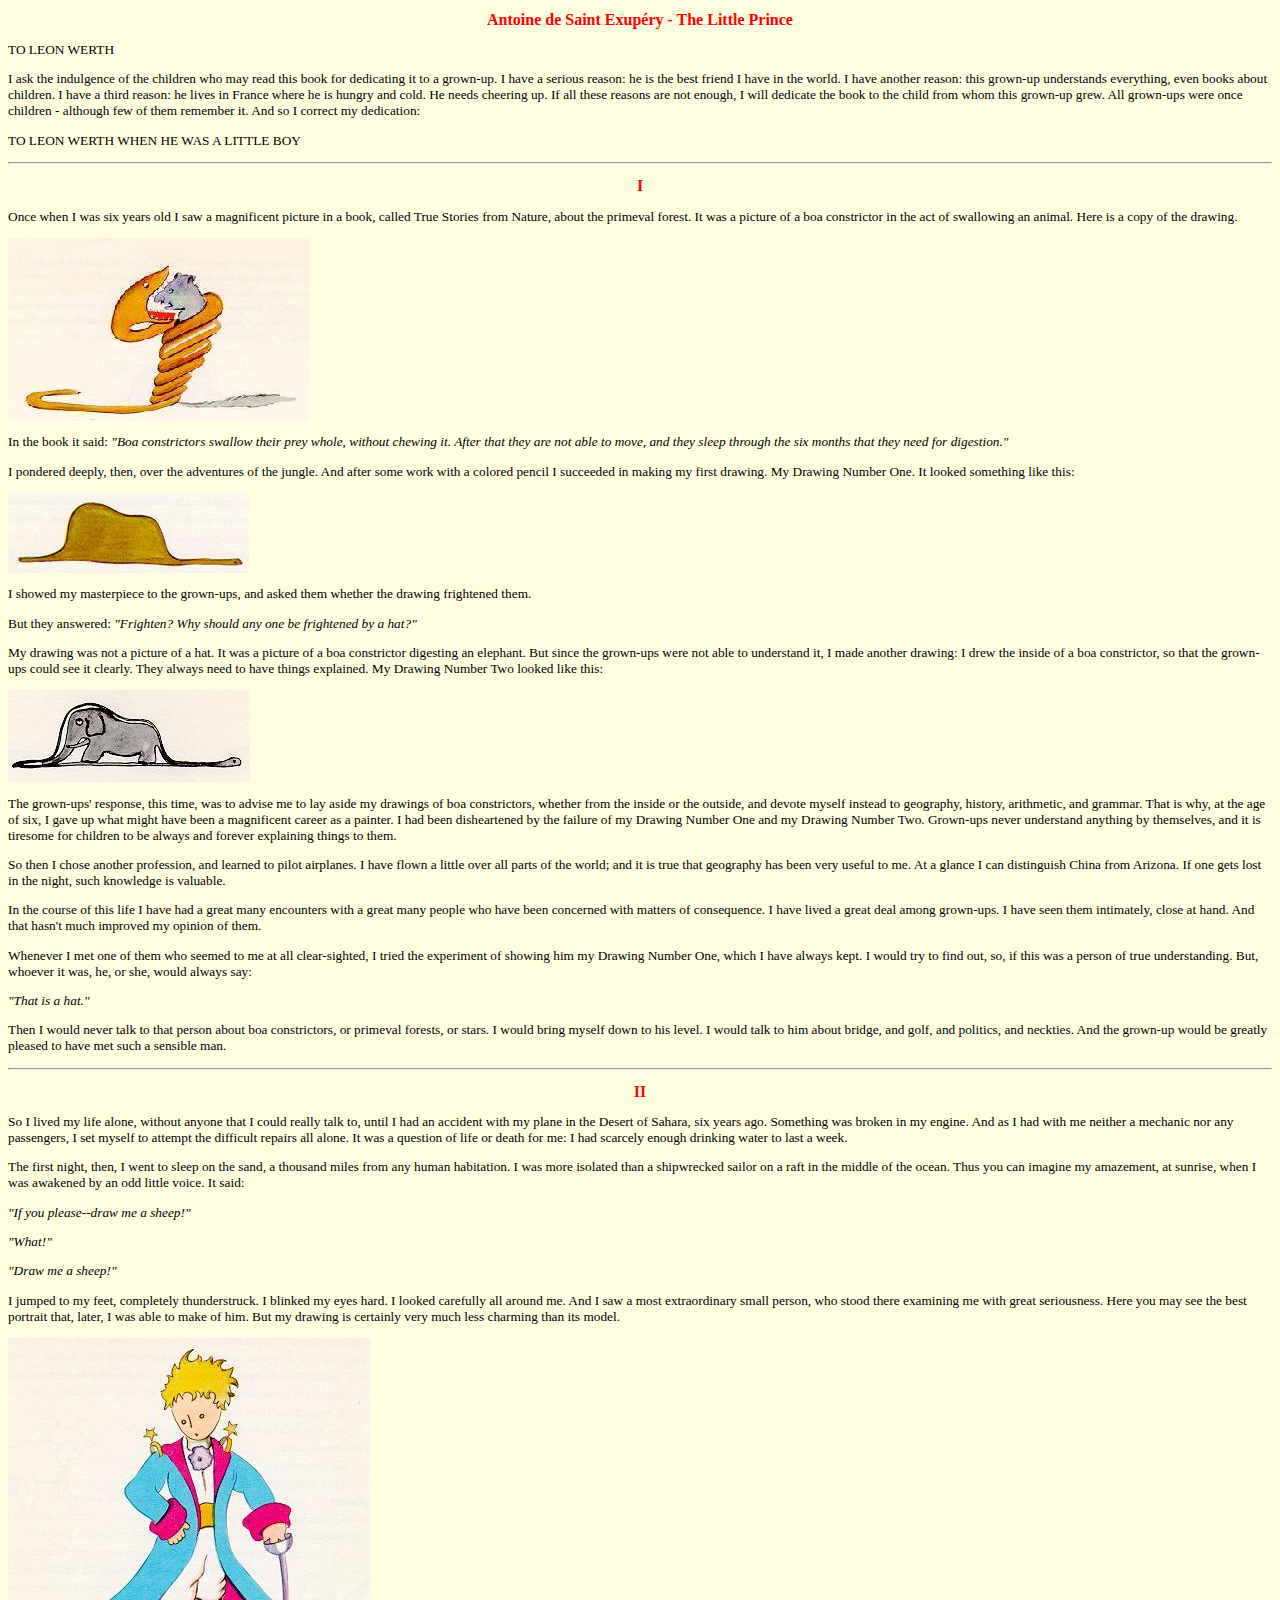
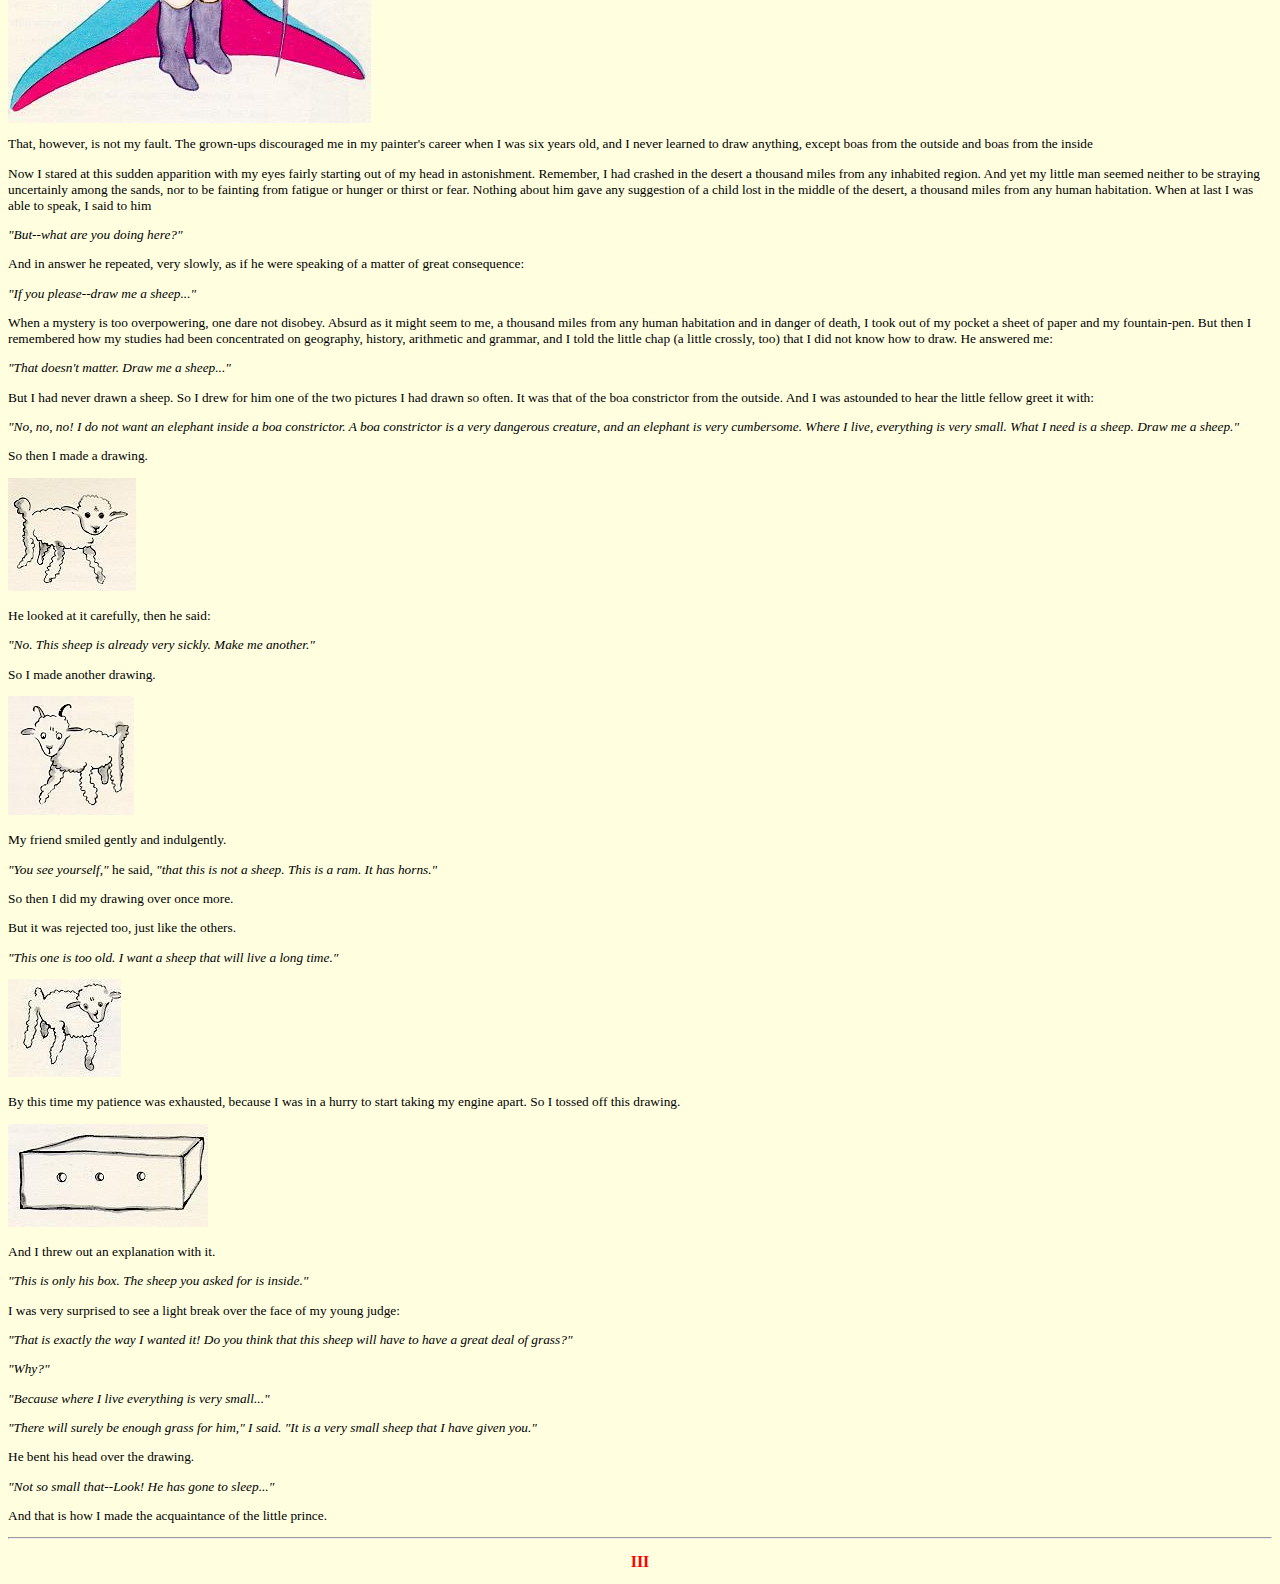
==== commit e9c05d63: "little prince 0_2" ====
--- a/littlePrince/src/index.html
+++ b/littlePrince/src/index.html
@@ -5,13 +5,13 @@
     <meta name="viewport" content="width=device-width, initial-scale=1.0" />
     <meta name="author" content="nachtgast" />
     <link rel="stylesheet" type="text/css" href="./css/style.css" />
-    <link rel="stylesheet" type="text/css" href="./css/normalize.css" />
+    <!-- <link rel="stylesheet" type="text/css" href="./css/normalize.css" /> -->
     <title>Document</title>
   </head>
   <body>
     <div class="book">
       <h1 class="book__title book__title--red">Antoine de Saint Exupéry - The Little Prince</h1>
-      <p class="book__dedication">TO LEON WERTH</p>
+      <p class="book__dedication">to leon werth</p>
       <p class="book__text">
         I ask the indulgence of the children who may read this book for dedicating it to a grown-up. I have a serious
         reason: he is the best friend I have in the world. I have another reason: this grown-up understands everything,
@@ -19,7 +19,7 @@
         cheering up. If all these reasons are not enough, I will dedicate the book to the child from whom this grown-up
         grew. All grown-ups were once children - although few of them remember it. And so I correct my dedication:
       </p>
-      <p class="book__dedication">TO LEON WERTH WHEN HE WAS A LITTLE BOY</p>
+      <p class="book__dedication">to leon werth when he was a little boy</p>
       <hr class="book__separator" />
       <h2 class="book__chapter">I</h2>
       <p class="book__text">
@@ -27,41 +27,33 @@
         primeval forest. It was a picture of a boa constrictor in the act of swallowing an animal. Here is a copy of the
         drawing.
       </p>
-      <img
-        class="book__image book__image--center"
-        src="http://users.uoa.gr/~nektar/arts/tributes/antoine_de_saint-exupery_le_petit_prince/images/hroznys.jpg"
-        alt="Boa"
-        height="183"
-        width="301" />
+      <img class="book__image book__image--center" src="./img/Boa.jpg" alt="Boa" height="183" width="301" />
       <p class="book__text">
         In the book it said:
-        <em>
+        <span class="book__text--emphasis">
           "Boa constrictors swallow their prey whole, without chewing it. After that they are not able to move, and they
           sleep through the six months that they need for digestion."
-        </em>
+        </span>
       </p>
       <p class="book__text">
         I pondered deeply, then, over the adventures of the jungle. And after some work with a colored pencil I
         succeeded in making my first drawing. My Drawing Number One. It looked something like this:
       </p>
-      <img
-        class="book__image"
-        src="http://users.uoa.gr/~nektar/arts/tributes/antoine_de_saint-exupery_le_petit_prince/images/klobouk.jpg"
-        alt="Hat" />
+      <img class="book__image" src="img/Hat.jpg" alt="Hat" />
       <p class="book__text">
         I showed my masterpiece to the grown-ups, and asked them whether the drawing frightened them.
       </p>
-      <p class="book__text">But they answered: <em>"Frighten? Why should any one be frightened by a hat?"</em></p>
+      <p class="book__text">
+        But they answered:
+        <span class="book__text--emphasis">"Frighten? Why should any one be frightened by a hat?"</span>
+      </p>
       <p class="book__text">
         My drawing was not a picture of a hat. It was a picture of a boa constrictor digesting an elephant. But since
         the grown-ups were not able to understand it, I made another drawing: I drew the inside of a boa constrictor, so
         that the grown-ups could see it clearly. They always need to have things explained. My Drawing Number Two looked
         like this:
       </p>
-      <img
-        class="book__image"
-        src="http://users.uoa.gr/~nektar/arts/tributes/antoine_de_saint-exupery_le_petit_prince/images/slon.jpg"
-        alt="Elephant inside the boa" />
+      <img class="book__image" src="./img/Elephant inside the boa.jpg" />
       <p class="book__text">
         The grown-ups' response, this time, was to advise me to lay aside my drawings of boa constrictors, whether from
         the inside or the outside, and devote myself instead to geography, history, arithmetic, and grammar. That is
@@ -84,7 +76,7 @@
         Drawing Number One, which I have always kept. I would try to find out, so, if this was a person of true
         understanding. But, whoever it was, he, or she, would always say:
       </p>
-      <p class="book__text"><em>"That is a hat."</em></p>
+      <p class="book__text"><span class="book__text--emphasis">"That is a hat."</span></p>
       <p class="book__text">
         Then I would never talk to that person about boa constrictors, or primeval forests, or stars. I would bring
         myself down to his level. I would talk to him about bridge, and golf, and politics, and neckties. And the
@@ -103,19 +95,101 @@
         isolated than a shipwrecked sailor on a raft in the middle of the ocean. Thus you can imagine my amazement, at
         sunrise, when I was awakened by an odd little voice. It said:
       </p>
-      <p class="book__text"><em>"If you please--draw me a sheep!"</em></p>
-      <p class="book__text"><em>"What!"</em></p>
-      <p class="book__text"><em>"Draw me a sheep!"</em></p>
+      <p class="book__text"><span class="book__text--emphasis">"If you please--draw me a sheep!"</span></p>
+      <p class="book__text"><span class="book__text--emphasis">"What!"</span></p>
+      <p class="book__text"><span class="book__text--emphasis">"Draw me a sheep!"</span></p>
       <p class="book__text">
         I jumped to my feet, completely thunderstruck. I blinked my eyes hard. I looked carefully all around me. And I
         saw a most extraordinary small person, who stood there examining me with great seriousness. Here you may see the
         best portrait that, later, I was able to make of him. But my drawing is certainly very much less charming than
         its model.
       </p>
-      <img
-        class="book__image"
-        src="http://users.uoa.gr/~nektar/arts/tributes/antoine_de_saint-exupery_le_petit_prince/images/malyPrinc.jpg"
-        alt="The Little prince" />
+      <img class="book__image" src="./img/The Little prince.jpg" alt="The Little prince" />
+      <p class="book__text">
+        That, however, is not my fault. The grown-ups discouraged me in my painter's career when I was six years old,
+        and I never learned to draw anything, except boas from the outside and boas from the inside
+      </p>
+      <p class="book__text">
+        Now I stared at this sudden apparition with my eyes fairly starting out of my head in astonishment. Remember, I
+        had crashed in the desert a thousand miles from any inhabited region. And yet my little man seemed neither to be
+        straying uncertainly among the sands, nor to be fainting from fatigue or hunger or thirst or fear. Nothing about
+        him gave any suggestion of a child lost in the middle of the desert, a thousand miles from any human habitation.
+        When at last I was able to speak, I said to him
+      </p>
+      <p class="book__text"><span class="book__text--emphasis">"But--what are you doing here?"</span></p>
+      <p class="book__text">
+        And in answer he repeated, very slowly, as if he were speaking of a matter of great consequence:
+      </p>
+      <p class="book__text"><span class="book__text--emphasis">"If you please--draw me a sheep..."</span></p>
+      <p class="book__text">
+        When a mystery is too overpowering, one dare not disobey. Absurd as it might seem to me, a thousand miles from
+        any human habitation and in danger of death, I took out of my pocket a sheet of paper and my fountain-pen. But
+        then I remembered how my studies had been concentrated on geography, history, arithmetic and grammar, and I told
+        the little chap (a little crossly, too) that I did not know how to draw. He answered me:
+      </p>
+      <p class="book__text"><span class="book__text--emphasis">"That doesn't matter. Draw me a sheep..."</span></p>
+      <p class="book__text">
+        But I had never drawn a sheep. So I drew for him one of the two pictures I had drawn so often. It was that of
+        the boa constrictor from the outside. And I was astounded to hear the little fellow greet it with:
+      </p>
+      <p class="book__text">
+        <span class="book__text--emphasis"
+          >"No, no, no! I do not want an elephant inside a boa constrictor. A boa constrictor is a very dangerous
+          creature, and an elephant is very cumbersome. Where I live, everything is very small. What I need is a sheep.
+          Draw me a sheep."</span
+        >
+      </p>
+      <p class="book__text">So then I made a drawing.</p>
+      <img src="./img/nemocnyBeranek.jpg" alt="nemocnyBeranek" />
+      <p class="book__text">He looked at it carefully, then he said:</p>
+      <p class="book__text">
+        <span class="book__text--emphasis">"No. This sheep is already very sickly. Make me another."</span>
+      </p>
+      <p class="book_text">So I made another drawing.</p>
+      <img src="./img/Beran.jpg" alt="Beran" />
+      <p class="book__text">My friend smiled gently and indulgently.</p>
+      <p class="book__text">
+        <span class="book__text--emphasis">"You see yourself,"</span> he said,
+        <span class="book__text--emphasis">"that this is not a sheep. This is a ram. It has horns."</span>
+      </p>
+      <p class="book__text">So then I did my drawing over once more.</p>
+      <p class="book__text">But it was rejected too, just like the others.</p>
+      <p class="book__text">
+        <span class="book__text--emphasis">"This one is too old. I want a sheep that will live a long time."</span>
+      </p>
+      <img src="./img/staryBeranek.jpg" alt="staryBeranek" />
+      <p class="book__text">
+        By this time my patience was exhausted, because I was in a hurry to start taking my engine apart. So I tossed
+        off this drawing.
+      </p>
+      <img src="./img/krabice.jpg" alt="krabice" />
+      <p class="book__text">And I threw out an explanation with it.</p>
+      <p class="book__text">
+        <span class="book__text--emphasis">"This is only his box. The sheep you asked for is inside."</span>
+      </p>
+      <p class="book__text">I was very surprised to see a light break over the face of my young judge:</p>
+      <p class="book__text">
+        <span class="book__text--emphasis"
+          >"That is exactly the way I wanted it! Do you think that this sheep will have to have a great deal of
+          grass?"</span
+        >
+      </p>
+      <p class="book__text"><span class="book__text--emphasis">"Why?"</span></p>
+      <p class="book__text--emphasis">
+        <span class="book__text--emphasis">"Because where I live everything is very small..."</span>
+      </p>
+      <p class="book__text">
+        <span class="book__text--emphasis"
+          >"There will surely be enough grass for him," I said. "It is a very small sheep that I have given you."</span
+        >
+      </p>
+      <p class="book__text">He bent his head over the drawing.</p>
+      <p class="book__text">
+        <span class="book__text--emphasis">"Not so small that--Look! He has gone to sleep..."</span>
+      </p>
+      <p class="book__text">And that is how I made the acquaintance of the little prince.</p>
+      <hr class="book__separator" />
+      <h2 class="book__chapter">III</h2>
     </div>
   </body>
 </html>
--- a/littlePrince/src/css/style.css
+++ b/littlePrince/src/css/style.css
@@ -15,10 +15,15 @@
 
 .book__dedication {
   display: block;
+  text-transform: uppercase;
 }
 
 .book__text {
   display: block;
+}
+
+.book__text--emphasis {
+  font-style: italic;
 }
 
 .book__chapter {
@@ -27,9 +32,9 @@
   font-size: 12pt;
 }
 
-.book__separator {
-  border: 1px solid #000;
-}
+/* .book__separator {
+  border: 1px solid #434040;
+} */
 
 .book__image--center {
   display: block;
